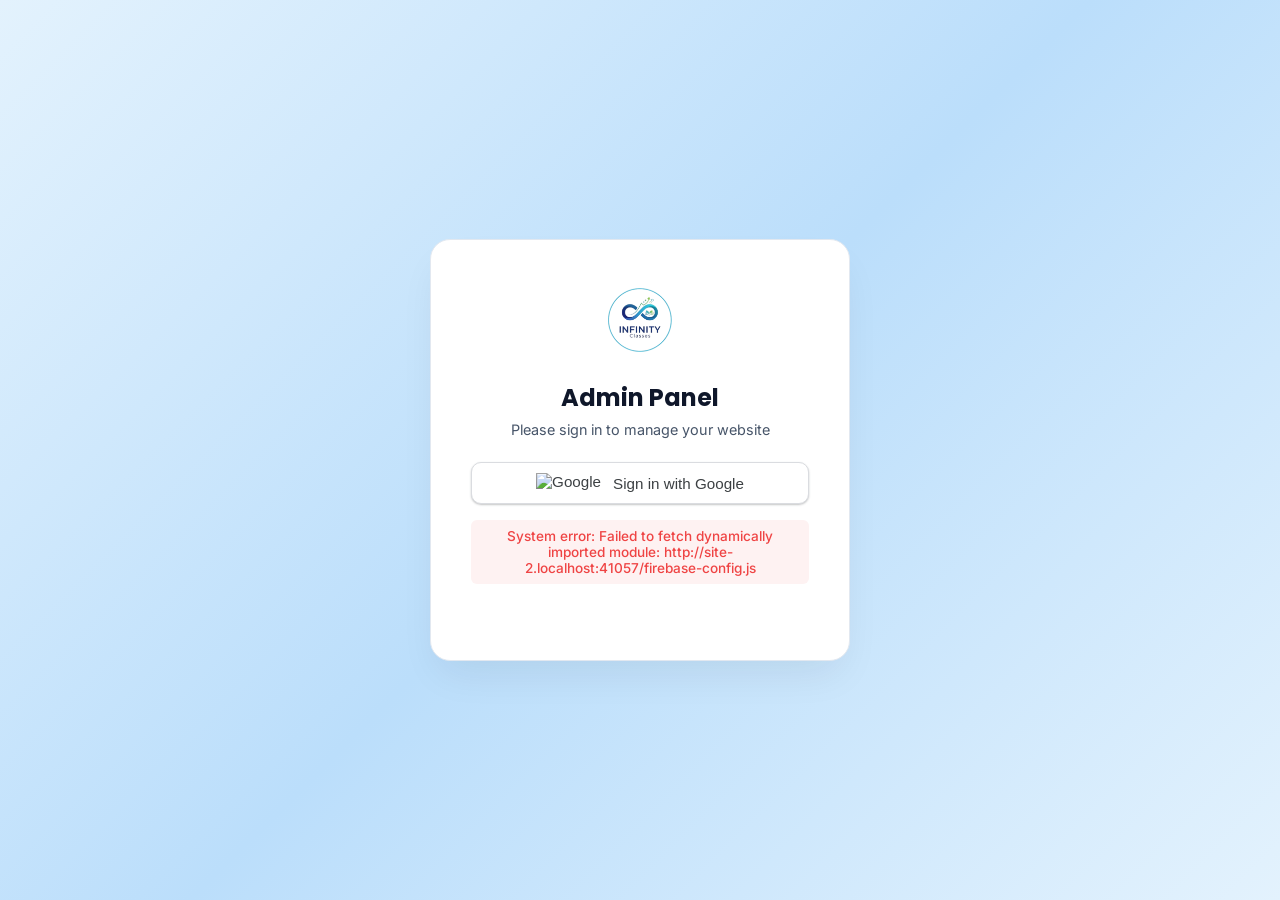
==== admin.html @ a1f67da1 "Initial commit: Professional Launch" ====
<!DOCTYPE html>
<html lang="en">
<head>
    <meta charset="UTF-8">
    <meta name="viewport" content="width=device-width, initial-scale=1.0">
    <title>Infinity Classes — Admin Panel</title>
    <link rel="icon" type="image/png" href="logo.png">
    <link rel="preconnect" href="https://fonts.googleapis.com">
    <link rel="preconnect" href="https://fonts.gstatic.com" crossorigin>
    <link href="https://fonts.googleapis.com/css2?family=Inter:wght@400;500;600;700&family=Poppins:wght@600;700;800&display=swap" rel="stylesheet">
    <link rel="stylesheet" href="https://cdnjs.cloudflare.com/ajax/libs/font-awesome/6.4.0/css/all.min.css">
    <link rel="stylesheet" href="https://cdnjs.cloudflare.com/ajax/libs/cropperjs/1.6.1/cropper.min.css">
    <script src="https://cdnjs.cloudflare.com/ajax/libs/cropperjs/1.6.1/cropper.min.js"></script>
    <style>
        /* ═══════════════════════════════════════════════════
           ADMIN PANEL — LIGHT BLUE PROFESSIONAL THEME
           ═══════════════════════════════════════════════════ */
        :root {
            /* Premium Brand Palette */
            --bg: #F8FAFC;
            --sidebar-bg: #FFFFFF;
            --sidebar-active: #F1F5F9;
            --card-bg: #FFFFFF;
            
            /* Infinity Primary Accent */
            --accent: #1E6FBE;
            --accent-light: #00C2D4;
            --accent-hover: #1A2E82;
            --accent-bg: rgba(30, 111, 190, 0.08);
            
            /* Premium Typography / Slate Colors */
            --text-primary: #0F172A;
            --text-secondary: #475569;
            --text-muted: #94A3B8;
            
            /* Clean UI Borders */
            --border: #E2E8F0;
            
            /* Status / Action Colors */
            --danger: #EF4444;
            --danger-bg: #FEF2F2;
            --success: #10B981;
            --success-bg: #ECFDF5;
            --warning: #F59E0B;
            --warning-bg: #FFFBEB;
            
            /* Ultra-Soft Layered Shadows */
            --shadow-sm: 0 2px 4px rgba(15, 23, 42, 0.03);
            --shadow-md: 0 10px 25px -5px rgba(15, 23, 42, 0.06);
            --shadow-lg: 0 20px 40px -10px rgba(15, 23, 42, 0.08);
            
            /* Sophisticated Geometry */
            --radius: 16px;
            --radius-sm: 10px;
        }

        * { margin: 0; padding: 0; box-sizing: border-box; }

        body {
            font-family: 'Inter', -apple-system, BlinkMacSystemFont, sans-serif;
            background: var(--bg);
            color: var(--text-primary);
            min-height: 100vh;
            overflow-x: hidden;
        }

        /* ═══ LOGIN SCREEN ═══ */
        #admin-login-screen {
            position: fixed; inset: 0;
            background: linear-gradient(135deg, #E3F2FD 0%, #BBDEFB 50%, #E3F2FD 100%);
            display: flex; align-items: center; justify-content: center;
            z-index: 10000;
        }
        .login-card {
            background: var(--card-bg);
            border: 1px solid var(--border);
            border-radius: 20px;
            padding: 48px 40px;
            width: 100%; max-width: 420px;
            text-align: center;
            box-shadow: var(--shadow-lg);
        }
        .login-card img { height: 64px; margin-bottom: 24px; }
        .login-card h2 { font-family: 'Poppins', sans-serif; margin-bottom: 6px; font-size: 1.5rem; color: var(--text-primary); }
        .login-card > p { color: var(--text-secondary); margin-bottom: 28px; font-size: 0.9rem; }
        .login-card input {
            width: 100%; background: var(--bg); border: 1px solid var(--border);
            border-radius: var(--radius-sm); padding: 14px 16px; color: var(--text-primary);
            font-size: 0.95rem; margin-bottom: 14px; font-family: 'Inter', sans-serif;
            transition: border-color 0.2s;
        }
        .login-card input:focus { outline: none; border-color: var(--accent); box-shadow: 0 0 0 3px rgba(21,101,192,0.1); }
        .login-card button {
            width: 100%; background: var(--accent); color: white; border: none;
            border-radius: var(--radius-sm); padding: 14px; font-weight: 700;
            font-size: 1rem; cursor: pointer; transition: background 0.2s, transform 0.1s;
            margin-top: 8px;
        }
        .login-card button:hover { background: var(--accent-hover); }
        .login-card button:active { transform: scale(0.98); }
        
        .google-btn {
            display: flex; align-items: center; justify-content: center; gap: 12px;
            background: #ffffff !important; color: #3c4043 !important;
            border: 1px solid #dadce0 !important; padding: 10px 16px !important;
            font-weight: 500 !important; font-size: 0.95rem !important;
            box-shadow: 0 1px 2px 0 rgba(60,64,67,0.3);
        }
        .google-btn:hover { background: #f8f9fa !important; border-color: #d2e3fc !important; box-shadow: 0 1px 3px 1px rgba(60,64,67,0.15) !important; }
        .google-btn img { height: 20px !important; margin-bottom: 0 !important; }

        #login-error {
            color: var(--danger); margin-top: 12px; font-size: 0.85rem;
            background: var(--danger-bg); padding: 8px 12px; border-radius: 6px;
        }

        /* ═══ SIDEBAR ═══ */
        .admin-sidebar {
            width: 264px; min-height: 100vh; background: var(--sidebar-bg);
            display: flex; flex-direction: column; padding: 0;
            position: fixed; left: 0; top: 0; bottom: 0;
            border-right: 1px solid var(--border); z-index: 100;
            box-shadow: 2px 0 8px rgba(0,0,0,0.04);
        }
        .sidebar-logo {
            display: flex; align-items: center; gap: 12px;
            padding: 24px 24px 20px; border-bottom: 1px solid rgba(0,0,0,0.06);
        }
        .sidebar-logo img { height: 40px; }
        .sidebar-logo span {
            font-family: 'Poppins', sans-serif; font-weight: 700;
            font-size: 0.95rem; color: var(--text-primary);
        }
        .sidebar-nav { flex: 1; overflow-y: auto; padding: 12px 12px; }
        .nav-item {
            display: flex; align-items: center; gap: 12px;
            padding: 11px 16px; color: var(--text-secondary); text-decoration: none;
            font-size: 0.88rem; font-weight: 500; transition: all 0.2s;
            border-radius: var(--radius-sm); cursor: pointer;
            margin-bottom: 2px;
        }
        .nav-item:hover {
            color: var(--accent); background: rgba(21,101,192,0.06);
        }
        .nav-item.active {
            color: var(--accent); background: var(--sidebar-active);
            font-weight: 600; box-shadow: inset 3px 0 0 var(--accent);
        }
        .nav-item i { width: 20px; text-align: center; font-size: 0.95rem; }
        .nav-item .badge {
            margin-left: auto; background: var(--danger); color: white;
            border-radius: 10px; padding: 2px 8px; font-size: 0.7rem; font-weight: 700;
        }

        .admin-amber-btn {
            background: transparent;
            border: 1px solid #F5A623;
            color: #F5A623;
            border-radius: 6px;
            padding: 7px 14px;
            font-size: 0.82rem;
            font-weight: 600;
            cursor: pointer;
            display: inline-flex;
            align-items: center;
            gap: 6px;
            transition: background 0.2s, color 0.2s;
        }
        .admin-amber-btn:hover {
            background: #F5A623;
            color: #0F1117;
        }

        .admin-upload-btn {
            background: #00c2d4;
            color: #fff;
            border: none;
            border-radius: 6px;
            padding: 8px 16px;
            font-size: 0.8rem;
            font-weight: 600;
            cursor: pointer;
            display: inline-flex;
            align-items: center;
            justify-content: center;
            gap: 6px;
            transition: opacity 0.2s;
        }
        .admin-upload-btn:hover { opacity: 0.9; }

        .admin-danger-btn {
            background: #ff4a4a;
            color: #fff;
            border: none;
            border-radius: 6px;
            padding: 8px 16px;
            font-size: 0.8rem;
            font-weight: 600;
            cursor: pointer;
            display: inline-flex;
            align-items: center;
            justify-content: center;
            gap: 6px;
            transition: opacity 0.2s;
        }
        .admin-danger-btn:hover { opacity: 0.9; }

        .admin-gallery-actions {
            display: grid;
            grid-template-columns: 1fr 1fr;
            gap: 8px;
            margin-top: 12px;
        }
        .admin-gallery-actions .admin-danger-btn {
            grid-column: span 2;
        }

        .sidebar-divider {
            height: 1px; background: rgba(0,0,0,0.06); margin: 8px 16px;
        }
        .nav-section-label {
            font-size: 0.7rem; font-weight: 700; color: var(--text-muted);
            text-transform: uppercase; letter-spacing: 1px;
            padding: 12px 16px 6px;
        }
        .logout-btn {
            display: flex; align-items: center; gap: 12px;
            padding: 14px 24px; color: var(--text-secondary); background: none;
            border: none; border-top: 1px solid rgba(0,0,0,0.06);
            font-size: 0.88rem; cursor: pointer; font-family: 'Inter', sans-serif;
            font-weight: 500; transition: color 0.2s; width: 100%; text-align: left;
        }
        .logout-btn:hover { color: var(--danger); }

        /* ═══ MAIN AREA ═══ */
        .admin-main {
            margin-left: 264px; 
            width: calc(100% - 264px);
            padding: 40px clamp(24px, 4vw, 50px);
            min-height: 100vh;
            display: flex;
            flex-direction: column;
            align-items: center; /* Centers the panels */
        }
        #admin-dashboard { display: none; }

        /* ═══ PANELS ═══ */
        .admin-panel {
            display: none; 
            animation: fadeIn 0.4s cubic-bezier(0.16, 1, 0.3, 1);
            width: 100%;
            max-width: 1100px; /* Restricts width on ultra-wides for a premium look */
            margin: 0 auto;
        }
        .admin-panel.active-panel { display: block; }
        @keyframes fadeIn { from { opacity: 0; transform: translateY(12px); } to { opacity: 1; transform: translateY(0); } }

        .panel-header {
            display: flex; align-items: center; justify-content: space-between;
            margin-bottom: 24px; flex-wrap: wrap; gap: 12px;
        }
        .panel-header h2 {
            font-family: 'Poppins', sans-serif; font-size: 1.35rem; margin: 0;
            color: var(--text-primary); display: flex; align-items: center; gap: 10px;
        }
        .panel-header h2 i { color: var(--accent); font-size: 1.1rem; }
        .panel-header-actions { display: flex; gap: 10px; flex-wrap: wrap; }
        .panel-subtitle {
            color: var(--text-secondary); font-size: 0.85rem; margin-top: -16px; margin-bottom: 24px;
        }

        /* ═══ CARD WRAPPER ═══ */
        .panel-card {
            background: var(--card-bg); border: 1px solid var(--border);
            border-radius: var(--radius); padding: clamp(20px, 3vw, 32px);
            box-shadow: var(--shadow-sm); margin-bottom: 20px;
        }

        /* ═══ FORM ELEMENTS ═══ */
        .admin-input, .admin-textarea, .admin-select {
            width: 100%; background: var(--bg); border: 1px solid var(--border);
            border-radius: var(--radius-sm); padding: 12px 16px; color: var(--text-primary);
            font-size: 0.9rem; font-family: 'Inter', sans-serif; margin-bottom: 16px;
            transition: border-color 0.2s, box-shadow 0.2s;
        }
        .admin-input:focus, .admin-textarea:focus, .admin-select:focus {
            outline: none; border-color: var(--accent); box-shadow: 0 0 0 3px rgba(21,101,192,0.1);
        }
        .admin-textarea { min-height: 100px; resize: vertical; }
        .admin-select { cursor: pointer; }
        .admin-label {
            display: block; color: var(--text-secondary); font-size: 0.78rem;
            font-weight: 600; margin-bottom: 6px; text-transform: uppercase;
            letter-spacing: 0.5px;
        }
        .form-row-admin { display: grid; grid-template-columns: 1fr 1fr; gap: 16px; }
        .form-row-3 { display: grid; grid-template-columns: 1fr 1fr 1fr; gap: 16px; }

        /* ═══ BUTTONS ═══ */
        .admin-save-btn {
            background: linear-gradient(135deg, var(--accent), var(--accent-light)); 
            color: white; border: none;
            border-radius: var(--radius-sm); padding: 12px 28px;
            font-weight: 600; font-size: 0.9rem; cursor: pointer;
            transition: all 0.3s cubic-bezier(0.16, 1, 0.3, 1);
            display: inline-flex; align-items: center; gap: 8px;
            box-shadow: 0 4px 14px rgba(0, 194, 212, 0.2);
        }
        .admin-save-btn:hover { 
            box-shadow: 0 6px 20px rgba(0, 194, 212, 0.35);
            transform: translateY(-2px); 
        }
        .admin-save-btn:active { transform: scale(0.98); }
        .admin-save-btn:disabled { opacity: 0.5; cursor: not-allowed; box-shadow: none; }

        .admin-add-btn {
            background: linear-gradient(135deg, var(--accent), var(--accent-light)); 
            color: white; border: none;
            border-radius: var(--radius-sm); padding: 10px 20px; font-weight: 600;
            font-size: 0.85rem; cursor: pointer; transition: all 0.3s cubic-bezier(0.16, 1, 0.3, 1);
            display: inline-flex; align-items: center; gap: 6px;
            box-shadow: 0 4px 12px rgba(30, 111, 190, 0.2);
        }
        .admin-add-btn:hover { 
            transform: translateY(-1px);
            box-shadow: 0 6px 16px rgba(30, 111, 190, 0.35); 
        }

        .admin-delete-btn {
            background: var(--danger-bg); border: 1px solid transparent; color: var(--danger);
            border-radius: 6px; padding: 7px 14px; font-size: 0.8rem;
            cursor: pointer; transition: all 0.2s; font-weight: 500;
        }
        .admin-delete-btn:hover { background: var(--danger); color: white; }

        .admin-edit-btn {
            background: var(--accent-bg); border: 1px solid transparent; color: var(--accent);
            border-radius: 6px; padding: 7px 14px; font-size: 0.8rem;
            cursor: pointer; transition: all 0.2s; font-weight: 500;
        }
        .admin-edit-btn:hover { background: var(--accent); color: white; }

        .admin-mark-btn {
            background: var(--success-bg); border: 1px solid transparent; color: var(--success);
            border-radius: 6px; padding: 7px 14px; font-size: 0.8rem;
            cursor: pointer; transition: all 0.2s; font-weight: 500;
        }
        .admin-mark-btn:hover { background: var(--success); color: white; }

        .btn-outline {
            background: transparent; border: 1px solid var(--border); color: var(--text-secondary);
            border-radius: 6px; padding: 7px 14px; font-size: 0.8rem;
            cursor: pointer; transition: all 0.2s; font-weight: 500;
        }
        .btn-outline:hover { border-color: var(--accent); color: var(--accent); }

        /* ═══ SEARCH BAR ═══ */
        .admin-search-bar {
            position: relative; margin-bottom: 20px;
        }
        .admin-search-bar input {
            width: 100%; background: var(--card-bg); border: 1px solid var(--border);
            border-radius: var(--radius-sm); padding: 12px 16px 12px 42px;
            font-size: 0.9rem; color: var(--text-primary);
            font-family: 'Inter', sans-serif; transition: border-color 0.2s;
        }
        .admin-search-bar input:focus { outline: none; border-color: var(--accent); }
        .admin-search-bar i {
            position: absolute; left: 14px; top: 50%; transform: translateY(-50%);
            color: var(--text-muted); font-size: 0.9rem;
        }

        /* ═══ TABLE ═══ */
        .admin-table {
            width: 100%; border-collapse: separate; border-spacing: 0;
            font-size: 0.85rem;
        }
        .admin-table th {
            text-align: left; padding: 12px 14px; color: var(--text-muted);
            border-bottom: 2px solid var(--border); font-weight: 600;
            font-size: 0.75rem; text-transform: uppercase; letter-spacing: 0.5px;
            background: var(--bg);
        }
        .admin-table td {
            padding: 12px 14px; border-bottom: 1px solid var(--border);
            vertical-align: middle;
        }
        .admin-table tr:hover td { background: rgba(21,101,192,0.02); }
        .unread-row td { background: var(--accent-bg) !important; }
        .badge-new {
            background: var(--accent); color: white; border-radius: 10px;
            padding: 3px 10px; font-size: 0.7rem; font-weight: 700;
        }
        .badge-read {
            background: var(--bg); color: var(--text-muted);
            border-radius: 10px; padding: 3px 10px; font-size: 0.7rem; border: 1px solid var(--border);
        }
        .table-actions { display: flex; gap: 6px; align-items: center; }
        .table-wrap { overflow-x: auto; }

        /* ═══ CRUD LIST ITEMS ═══ */
        .crud-item {
            background: var(--card-bg); border: 1px solid var(--border);
            border-radius: var(--radius); padding: 20px 24px; margin-bottom: 12px;
            display: flex; align-items: center; justify-content: space-between;
            gap: 16px; flex-wrap: wrap; transition: all 0.3s cubic-bezier(0.16, 1, 0.3, 1);
        }
        .crud-item:hover { 
            box-shadow: 0 8px 24px rgba(21,101,192,0.06); 
            transform: translateY(-2px); 
            border-color: rgba(21,101,192,0.15);
        }
        .crud-item-info { flex: 1; min-width: 200px; }
        .crud-item-info h4 { margin-bottom: 6px; font-size: 1rem; color: var(--text-primary); font-weight: 600; }
        .crud-item-info p { color: var(--text-secondary); font-size: 0.85rem; margin: 0; }
        .crud-item-actions { display: flex; gap: 8px; flex-shrink: 0; }

        .crud-form {
            background: var(--bg); border: 2px solid var(--accent);
            border-radius: var(--radius); padding: 24px; margin-bottom: 20px;
        }
        .crud-form h3 { margin-bottom: 16px; font-size: 1rem; color: var(--accent); font-weight: 700; }

        /* ═══ STATUS BADGE ═══ */
        .status-active {
            display: inline-flex; align-items: center; gap: 4px;
            background: var(--success-bg); color: var(--success);
            padding: 3px 10px; border-radius: 10px; font-size: 0.72rem; font-weight: 600;
        }
        .status-inactive {
            display: inline-flex; align-items: center; gap: 4px;
            background: var(--danger-bg); color: var(--danger);
            padding: 3px 10px; border-radius: 10px; font-size: 0.72rem; font-weight: 600;
        }

        /* ═══ TOGGLE SWITCH ═══ */
        .toggle-switch { position: relative; width: 44px; height: 24px; flex-shrink: 0; }
        .toggle-switch input { opacity: 0; width: 0; height: 0; }
        .toggle-slider {
            position: absolute; inset: 0; background: #CFD8DC;
            border-radius: 24px; cursor: pointer; transition: background 0.3s;
        }
        .toggle-slider::before {
            content: ''; position: absolute; height: 18px; width: 18px;
            left: 3px; bottom: 3px; background: white; border-radius: 50%;
            transition: transform 0.3s; box-shadow: 0 1px 3px rgba(0,0,0,0.15);
        }
        .toggle-switch input:checked + .toggle-slider { background: var(--accent); }
        .toggle-switch input:checked + .toggle-slider::before { transform: translateX(20px); }

        /* ═══ STAR SELECTOR ═══ */
        .star-selector { display: flex; gap: 4px; margin-bottom: 16px; }
        .star-selector span {
            font-size: 1.5rem; cursor: pointer; color: #CFD8DC; transition: color 0.15s;
        }
        .star-selector span.active { color: #FFC107; }
        .star-selector span:hover { color: #FFC107; }

        /* ═══ TAG LIST ═══ */
        .tag-list { display: flex; flex-wrap: wrap; gap: 8px; margin-bottom: 12px; }
        .tag-item {
            background: var(--accent-bg); color: var(--accent);
            border-radius: 6px; padding: 6px 12px; font-size: 0.8rem; font-weight: 500;
            display: flex; align-items: center; gap: 8px;
        }
        .tag-item .tag-remove { cursor: pointer; color: var(--danger); font-size: 0.9rem; }
        .tag-input-row { display: flex; gap: 8px; margin-bottom: 16px; }
        .tag-input-row input { flex: 1; }
        .tag-input-row button { flex-shrink: 0; }

        /* ═══ GALLERY GRID ═══ */
        .admin-gallery-grid {
            display: grid; grid-template-columns: repeat(auto-fill, minmax(300px, 1fr));
            gap: 20px; margin-top: 16px;
        }
        .admin-gallery-tile {
            background: var(--card-bg); border: 1px solid var(--border);
            border-radius: var(--radius); padding: 1.5rem;
            display: flex; flex-direction: column; gap: 1rem;
        }
        .admin-gallery-header {
            display: flex; justify-content: space-between; align-items: center;
            border-bottom: 1px solid var(--border); padding-bottom: 1rem;
        }
        .admin-gallery-images-grid {
            display: grid; grid-template-columns: repeat(auto-fill, minmax(80px, 1fr));
            gap: 10px; margin-top: 10px;
        }
        .admin-gallery-img-wrapper {
            position: relative; aspect-ratio: 1/1; border-radius: 6px; overflow: hidden;
            border: 1px solid var(--border);
        }
        .admin-gallery-img-wrapper img { width: 100%; height: 100%; object-fit: cover; }
        .admin-gallery-img-del {
            position: absolute; top: 2px; right: 2px;
            background: rgba(239,68,68,0.9); color: white; border: none;
            width: 20px; height: 20px; border-radius: 4px; cursor: pointer;
            font-size: 0.7rem; display: flex; align-items: center; justify-content: center;
        }
        .admin-gallery-img-del:hover { background: #dc2626; }
        .admin-add-img-slot {
            aspect-ratio: 1/1; border: 2px dashed var(--border); border-radius: 6px;
            display: flex; flex-direction: column; align-items: center; justify-content: center;
            color: var(--text-muted); cursor: pointer; transition: all 0.2s;
            font-size: 0.7rem; gap: 4px;
        }
        .admin-add-img-slot:hover { border-color: var(--accent); color: var(--accent); background: rgba(21,101,192,0.05); }

        /* ═══ UPLOAD BUTTON ═══ */
        .upload-btn {
            display: inline-flex; align-items: center; gap: 6px;
            background: var(--accent-bg); color: var(--accent); font-weight: 500;
            border: 1px dashed var(--accent); border-radius: 6px;
            padding: 8px 16px; font-size: 0.8rem; cursor: pointer; transition: background 0.2s;
        }
        .upload-btn:hover { background: rgba(21,101,192,0.12); }
        .upload-btn input[type="file"] { display: none; }

        .photo-preview {
            width: 80px; height: 80px; border-radius: 50%; object-fit: cover;
            border: 3px solid var(--accent); margin-bottom: 12px;
        }

        /* ═══ DRAG & DROP ═══ */
        .admin-gallery-img-wrapper { transition: transform 0.2s, opacity 0.2s, border 0.2s; }
        .admin-gallery-img-wrapper.drag-over {
            transform: scale(0.95);
            opacity: 0.8;
            border: 2px dashed var(--accent);
            border-radius: var(--radius-sm);
        }

        /* ═══ STAT CARDS ═══ */
        .stats-row {
            display: grid; grid-template-columns: repeat(auto-fit, minmax(200px, 1fr));
            gap: 16px; margin-bottom: 24px;
        }
        .stat-card {
            background: var(--card-bg); border: 1px solid var(--border);
            border-radius: var(--radius); padding: 20px; box-shadow: var(--shadow-sm);
            display: flex; align-items: center; gap: 16px;
        }
        .stat-card-icon {
            width: 48px; height: 48px; border-radius: 12px;
            display: flex; align-items: center; justify-content: center;
            font-size: 1.2rem;
        }
        .stat-card-icon.blue { background: rgba(21,101,192,0.1); color: var(--accent); }
        .stat-card-icon.green { background: var(--success-bg); color: var(--success); }
        .stat-card-icon.orange { background: var(--warning-bg); color: var(--warning); }
        .stat-card-icon.red { background: var(--danger-bg); color: var(--danger); }
        .stat-card-value { font-size: 1.5rem; font-weight: 700; color: var(--text-primary); }
        .stat-card-label { font-size: 0.78rem; color: var(--text-muted); font-weight: 500; }

        /* ═══ TOAST ═══ */
        .admin-toast {
            position: fixed; bottom: 24px; right: 24px;
            padding: 14px 24px; border-radius: var(--radius-sm);
            font-weight: 600; font-size: 0.9rem; z-index: 9999;
            transform: translateY(80px); opacity: 0;
            transition: all 0.3s ease; pointer-events: none;
            box-shadow: var(--shadow-lg); display: flex; align-items: center; gap: 8px;
        }
        .admin-toast.show { transform: translateY(0); opacity: 1; }
        .admin-toast.success { background: var(--success); color: white; }
        .admin-toast.error { background: var(--danger); color: white; }

        /* ═══ LOADING SPINNER ═══ */
        .admin-loading {
            display: flex; align-items: center; justify-content: center;
            padding: 40px; color: var(--text-muted); gap: 12px;
        }
        .admin-loading .spinner {
            width: 24px; height: 24px; border: 3px solid var(--border);
            border-top-color: var(--accent); border-radius: 50%;
            animation: spin 0.8s linear infinite;
        }
        @keyframes spin { to { transform: rotate(360deg); } }

        /* ═══ EMPTY STATE ═══ */
        .empty-state {
            text-align: center; padding: 48px 24px; color: var(--text-muted);
        }
        .empty-state i { font-size: 2.5rem; margin-bottom: 12px; display: block; }
        .empty-state p { font-size: 0.9rem; }

        /* ═══ RESPONSIVE ═══ */
        @media (max-width: 768px) {
            .admin-sidebar { width: 64px; }
            .admin-sidebar span, .nav-item span:not(.badge),
            .sidebar-logo span, .logout-btn span,
            .nav-section-label { display: none; }
            .admin-main { margin-left: 64px; }
            .nav-item { padding: 14px 0; justify-content: center; border-radius: 0; }
            .sidebar-logo { padding: 16px 0; justify-content: center; }
            .logout-btn { justify-content: center; padding: 14px 0; }
            .form-row-admin, .form-row-3 { grid-template-columns: 1fr; }
            .stats-row { grid-template-columns: 1fr 1fr; }
        }
        @media (max-width: 480px) {
            .panel-header { flex-direction: column; align-items: flex-start; }
            .stats-row { grid-template-columns: 1fr; }
        }

        /* ═══ IMAGE CROPPING MODAL ═══ */
        .crop-modal {
            position: fixed; inset: 0;
            background: rgba(15, 23, 42, 0.8);
            backdrop-filter: blur(8px);
            display: none; align-items: center; justify-content: center;
            z-index: 20000; padding: 20px;
        }
        .crop-modal.active { display: flex; }
        .crop-card {
            background: var(--card-bg);
            border-radius: 24px;
            width: 100%; max-width: 600px;
            overflow: hidden;
            box-shadow: var(--shadow-lg);
            display: flex; flex-direction: column;
        }
        .crop-header {
            padding: 20px 24px;
            border-bottom: 1px solid var(--border);
            display: flex; align-items: center; justify-content: space-between;
        }
        .crop-header h3 { font-family: 'Poppins', sans-serif; font-size: 1.1rem; margin: 0; }
        .crop-body {
            padding: 0;
            background: #f1f5f9;
            width: 100%;
            max-height: 60vh;
            overflow: hidden;
            position: relative;
        }
        .crop-body img {
            display: block;
            max-width: 100%;
        }
        .crop-footer {
            padding: 20px 24px;
            border-top: 1px solid var(--border);
            display: flex; gap: 12px; justify-content: flex-end;
        }
        .crop-btn-save {
            background: var(--accent); color: white; border: none;
            padding: 12px 24px; border-radius: var(--radius-sm);
            font-weight: 700; cursor: pointer; transition: all 0.2s;
        }
        .crop-btn-save:hover { background: var(--accent-hover); }
        .crop-btn-cancel {
            background: var(--bg); color: var(--text-secondary); border: 1px solid var(--border);
            padding: 12px 24px; border-radius: var(--radius-sm);
            font-weight: 600; cursor: pointer; transition: all 0.2s;
        }
        .crop-btn-cancel:hover { background: var(--sidebar-active); }
    </style>
</head>
<body>

    <!-- ═══ LOGIN SCREEN ═══ -->
    <div id="admin-login-screen">
        <div class="login-card">
            <img src="logo.png" alt="Infinity Classes Logo">
            <h2>Admin Panel</h2>
            <p style="margin-bottom: 24px;">Please sign in to manage your website</p>
            
            <button id="google-login-btn" class="google-btn">
                <img src="https://www.gstatic.com/firebasejs/ui/2.0.0/images/auth/google.svg" alt="Google">
                Sign in with Google
            </button>
            
            <p id="login-error" style="display:none; color: var(--danger); font-size: 0.85rem; margin-top: 16px; font-weight: 500;"></p>
        </div>
    </div>

    <!-- ═══ STANDALONE AUTH HANDLER (independent of main module) ═══ -->
    <script type="module">
        // This is a separate module script that handles ONLY authentication.
        // If this fails, check browser console for import errors.
        try {
            const { auth, GoogleAuthProvider } = await import('./firebase-config.js');
            const { signInWithPopup, onAuthStateChanged, signOut } = await import('https://www.gstatic.com/firebasejs/10.8.0/firebase-auth.js');

            console.log('[Auth] Firebase auth module loaded successfully');

            const ADMIN_EMAIL = 'infinityclassespune@gmail.com';

            // Auth state listener
            onAuthStateChanged(auth, async (user) => {
                console.log('[Auth] State changed:', user ? user.email : 'signed out');
                if (user) {
                    if (user.email === ADMIN_EMAIL) {
                        document.getElementById('admin-login-screen').style.display = 'none';
                        document.getElementById('admin-dashboard').style.display = 'flex';
                    } else {
                        await signOut(auth);
                        const errEl = document.getElementById('login-error');
                        errEl.style.display = 'block';
                        errEl.textContent = 'Unauthorized. Only ' + ADMIN_EMAIL + ' is allowed.';
                    }
                } else {
                    document.getElementById('admin-login-screen').style.display = 'flex';
                    document.getElementById('admin-dashboard').style.display = 'none';
                }
            });

            // Google login button handler
            const loginBtn = document.getElementById('google-login-btn');
            if (loginBtn) {
                loginBtn.addEventListener('click', async function() {
                    const errEl = document.getElementById('login-error');
                    const provider = new GoogleAuthProvider();

                    loginBtn.disabled = true;
                    loginBtn.innerHTML = '<div class="spinner" style="width:16px;height:16px;"></div> Signing in...';
                    errEl.style.display = 'none';

                    console.log('[Auth] Google sign-in popup opening...');
                    try {
                        const result = await signInWithPopup(auth, provider);
                        console.log('[Auth] SUCCESS:', result.user.email);
                    } catch (error) {
                        console.error('[Auth] FAILED:', error.code, error.message);
                        errEl.style.display = 'block';
                        errEl.textContent = 'Auth failed: ' + error.message;
                        loginBtn.disabled = false;
                        loginBtn.innerHTML = '<img src="https://www.gstatic.com/firebasejs/ui/2.0.0/images/auth/google.svg" alt="Google"> Sign in with Google';
                    }
                });
                console.log('[Auth] Click handler attached to login button');
            } else {
                console.error('[Auth] Login button #google-login-btn not found!');
            }

            // Logout handler
            const logoutBtn = document.getElementById('logout-btn');
            if (logoutBtn) {
                logoutBtn.addEventListener('click', async () => {
                    await signOut(auth);
                    location.reload();
                });
            }

            // Mark auth module as loaded
            window._authReady = true;
        } catch (err) {
            console.error('[Auth] CRITICAL: Module failed to load:', err);
            const errEl = document.getElementById('login-error');
            if (errEl) {
                errEl.style.display = 'block';
                errEl.textContent = 'System error: ' + err.message;
            }
        }
    </script>


    <!-- ═══ DASHBOARD ═══ -->
    <div id="admin-dashboard">

        <!-- SIDEBAR -->
        <aside class="admin-sidebar">
            <div class="sidebar-logo">
                <img src="logo.png" alt="Logo">
                <span>Admin Panel</span>
            </div>
            <nav class="sidebar-nav">
                <div class="nav-section-label">Overview</div>
                <a class="nav-item active" data-section="enquiries">
                    <i class="fas fa-inbox"></i> <span>Enquiries</span>
                    <span class="badge" id="unread-badge" style="display:none">0</span>
                </a>
                <div class="sidebar-divider"></div>
                <div class="nav-section-label">Website Content</div>

                <a class="nav-item" data-section="courses">
                    <i class="fas fa-book"></i> <span>Courses</span>
                </a>
                <a class="nav-item" data-section="online">
                    <i class="fas fa-laptop-code"></i> <span>Online Courses</span>
                </a>
                <a class="nav-item" data-section="faculty">
                    <i class="fas fa-chalkboard-teacher"></i> <span>Faculty</span>
                </a>
                <a class="nav-item" data-section="results">
                    <i class="fas fa-trophy"></i> <span>Results</span>
                </a>

                <a class="nav-item" data-section="gallery">
                    <i class="fas fa-images"></i> <span>Gallery</span>
                </a>
                <a class="nav-item" data-section="updates">
                    <i class="fas fa-bell"></i> <span>Updates</span>
                </a>
                <a class="nav-item" data-section="settings">
                    <i class="fas fa-cog"></i> <span>Site Settings</span>
                </a>

            </nav>
            <button class="logout-btn" id="logout-btn">
                <i class="fas fa-sign-out-alt"></i> <span>Sign Out</span>
            </button>
        </aside>

        <!-- MAIN CONTENT -->
        <main class="admin-main">

            <!-- ═══ ENQUIRIES PANEL ═══ -->
            <div class="admin-panel active-panel" id="panel-enquiries">
                <div class="panel-header">
                    <h2><i class="fas fa-inbox"></i> Enquiries</h2>
                    <div class="panel-header-actions">
                        <button class="admin-mark-btn" id="mark-all-read-btn"><i class="fas fa-check-double"></i> Mark All Read</button>
                    </div>
                </div>
                <div id="enquiry-stats-row" class="stats-row"></div>
                <div class="admin-search-bar">
                    <i class="fas fa-search"></i>
                    <input type="text" id="enquiry-search" placeholder="Search enquiries by name, phone, class...">
                </div>
                <div class="panel-card">
                    <div class="table-wrap">
                        <table class="admin-table">
                            <thead>
                                <tr>
                                    <th>#</th><th>Student</th><th>Parent</th><th>Class</th>
                                    <th>Board</th><th>Phone</th><th>Time</th><th>Date</th><th>Status</th><th>Actions</th>
                                </tr>
                            </thead>
                            <tbody id="enquiries-table-body">
                                <tr><td colspan="10"><div class="admin-loading"><div class="spinner"></div> Loading enquiries...</div></td></tr>
                            </tbody>
                        </table>
                    </div>
                </div>
            </div>

            <!-- ═══ COURSES PANEL ═══ -->
            <div class="admin-panel" id="panel-courses">
                <div class="panel-header">
                    <h2><i class="fas fa-book"></i> Courses</h2>
                    <button class="admin-add-btn" id="add-course-btn"><i class="fas fa-plus"></i> Add Course</button>
                </div>
                <div class="admin-search-bar">
                    <i class="fas fa-search"></i>
                    <input type="text" id="course-search-admin" placeholder="Search courses...">
                </div>
                <div id="course-form-area"></div>
                <div id="courses-list">
                    <div class="admin-loading"><div class="spinner"></div> Loading courses...</div>
                </div>
            </div>

            <!-- ═══ FACULTY PANEL ═══ -->
            <div class="admin-panel" id="panel-faculty">
                <div class="panel-header">
                    <h2><i class="fas fa-chalkboard-teacher"></i> Faculty</h2>
                    <button class="admin-add-btn" id="add-faculty-btn"><i class="fas fa-plus"></i> Add Faculty</button>
                </div>
                <div id="faculty-form-area"></div>
                <div id="faculty-list">
                    <div class="admin-loading"><div class="spinner"></div> Loading...</div>
                </div>
            </div>

            <!-- ═══ RESULTS PANEL ═══ -->
            <div class="admin-panel" id="panel-results">
                <div class="panel-header">
                    <h2><i class="fas fa-trophy"></i> Student Results</h2>
                    <button class="admin-add-btn" id="add-result-btn"><i class="fas fa-plus"></i> Add Topper</button>
                </div>
                <div id="result-form-area"></div>
                <div id="results-list">
                    <div class="admin-loading"><div class="spinner"></div> Loading...</div>
                </div>
            </div>

            <!-- ═══ GALLERY PANEL ═══ -->
            <div class="admin-panel" id="panel-gallery">
                <div class="panel-header">
                    <h2><i class="fas fa-images"></i> Gallery</h2>
                    <button class="admin-add-btn" id="add-gallery-btn"><i class="fas fa-plus"></i> Add Section</button>
                </div>
                <div class="admin-gallery-grid" id="gallery-grid-admin"></div>
            </div>

            <!-- ═══ UPDATES PANEL ═══ -->
            <div class="admin-panel" id="panel-updates">
                <div class="panel-header">
                    <h2><i class="fas fa-bell"></i> Updates</h2>
                    <button class="admin-add-btn" id="add-update-btn"><i class="fas fa-plus"></i> Add Update</button>
                </div>
                <div id="update-form-area"></div>
                <div id="updates-list">
                    <div class="admin-loading"><div class="spinner"></div> Loading...</div>
                </div>
            </div>

            <!-- ═══ SITE SETTINGS PANEL ═══ -->
            <div class="admin-panel" id="panel-settings">
                <div class="panel-header">
                    <h2><i class="fas fa-cog"></i> Site Settings</h2>
                </div>
                <div class="panel-card">
                    <h3 style="margin-bottom: 16px; font-size: 1rem;">Homepage Content</h3>
                    <div class="form-row-admin" style="grid-template-columns: 1fr;">
                        <div class="form-group">
                            <label class="admin-label">Homepage YouTube Video URL</label>
                            <input type="text" id="settings-youtube-url" class="admin-input" placeholder="e.g. https://www.youtube.com/watch?v=OFq3VckdcyE">
                            <small style="color:var(--text-muted); font-size: 0.8rem; display:block; margin-top:-10px; margin-bottom: 16px;">Paste the full YouTube URL or youtu.be link. This will replace the 'See Us In Action' section on the homepage. Leave blank to hide the video.</small>
                        </div>
                    </div>
                    <button class="admin-save-btn" id="save-settings-btn"><i class="fas fa-save"></i> Save Settings</button>
                </div>
            </div>

            <!-- ═══ ONLINE COURSES PANEL ═══ -->
            <div class="admin-panel" id="panel-online">
                <div class="panel-header">
                    <h2><i class="fas fa-laptop-code"></i> Online Courses Highlight</h2>
                </div>
                <div class="panel-card">
                    <h3 style="margin-bottom: 16px; font-size: 1rem;">Highlight Settings</h3>
                    <div class="form-row-admin" style="grid-template-columns: 1fr;">
                        <div class="form-group">
                            <label class="admin-label">Image (16:9 Aspect Ratio)</label>
                            <div style="display: flex; gap: 1rem; align-items: flex-end;">
                                <div id="online-image-preview" style="width: 200px; height: 112px; border-radius: 8px; background: var(--bg-tint); border: 2px dashed var(--primary-mid); display: flex; align-items: center; justify-content: center; overflow: hidden;">
                                    <i class="fas fa-image" style="color: var(--text-muted); font-size: 2rem;"></i>
                                </div>
                                <div style="display:flex; flex-direction:column; gap:0.5rem;">
                                    <input type="file" id="online-image-input" accept="image/*" style="display:none;">
                                    <button class="admin-edit-btn" id="online-upload-btn" onclick="document.getElementById('online-image-input').click()"><i class="fas fa-upload"></i> Upload</button>
                                    <button class="admin-delete-btn" id="online-remove-img-btn" style="display:none;"><i class="fas fa-trash"></i> Remove Photo</button>
                                </div>
                                <input type="hidden" id="online-photo-url-hidden">
                            </div>
                        </div>
                        <div class="form-group">
                            <label class="admin-label">Information Text (Body)</label>
                            <textarea id="online-body" class="admin-input" rows="4" placeholder="Enter details about your online courses here..."></textarea>
                        </div>
                        <div class="form-group">
                            <label class="admin-label">Redirect URL / Link</label>
                            <input type="text" id="online-url" class="admin-input" placeholder="e.g. https://vokmatch.in/" value="https://vokmatch.in/">
                        </div>
                    </div>
                    <button class="admin-save-btn" id="save-online-btn"><i class="fas fa-save"></i> Save Settings</button>
                </div>
            </div>

        </main>
    </div>

    <!-- Toast -->
    <div id="admin-toast" class="admin-toast"></div>

    <!-- ═══ LOCAL CMS DATA STORE (Converted to Firebase Firestore) ═══ -->
    <!-- Cropper.js CDN -->
    <link rel="stylesheet" href="https://cdnjs.cloudflare.com/ajax/libs/cropperjs/1.6.1/cropper.min.css">
    <script src="https://cdnjs.cloudflare.com/ajax/libs/cropperjs/1.6.1/cropper.min.js"></script>
    
    <!-- ═══ COMPLETE APP LOGIC (CONNECTED TO CMS) ═══ -->
    <script type="module">
        import { db as _firestoreDb, storage } from './firebase-config.js';

        // Provide window.CMS as a promise-aware reference
        const db = window.CMS; 

        /* ──────────── IMAGE CROPPING ──────────── */
        let currentCropper = null;

        function cropImage(file, aspectRatio, outputWidth, outputHeight) {
            return new Promise((resolve) => {
                const modal = document.getElementById('crop-modal');
                const image = document.getElementById('crop-image-element');
                const reader = new FileReader();

                reader.onload = (e) => {
                    image.src = e.target.result;
                    modal.classList.add('active');

                    if (currentCropper) currentCropper.destroy();

                    currentCropper = new Cropper(image, {
                        aspectRatio: aspectRatio,
                        viewMode: 2,
                        dragMode: 'move',
                        autoCropArea: 1,
                        background: false,
                        responsive: true,
                        restore: false,
                        checkOrientation: false,
                        modal: true,
                        guides: true,
                        center: true,
                        highlight: false,
                        cropBoxMovable: false,
                        cropBoxResizable: false,
                        toggleDragModeOnDblclick: false,
                    });
                };

                const cleanup = () => {
                    modal.classList.remove('active');
                    if (currentCropper) { currentCropper.destroy(); currentCropper = null; }
                };

                document.getElementById('crop-save-btn').onclick = () => {
                    if (!currentCropper) return;
                    const canvas = currentCropper.getCroppedCanvas({
                        width: outputWidth,
                        height: outputHeight,
                        imageSmoothingEnabled: true,
                        imageSmoothingQuality: 'high',
                    });
                    canvas.toBlob((blob) => { cleanup(); resolve(blob); }, 'image/jpeg', 0.85);
                };

                document.getElementById('crop-cancel-btn').onclick = () => {
                    cleanup();
                    resolve(null);
                };

                reader.readAsDataURL(file);
            });
        }

        function resizeImageBeforeUpload(file, targetWidth, targetHeight) {
          return new Promise((resolve) => {
            const img = new Image();
            const reader = new FileReader();

            reader.onload = (e) => {
              img.src = e.target.result;
            };

            img.onload = () => {
              const canvas = document.createElement('canvas');
              canvas.width = targetWidth;
              canvas.height = targetHeight;
              const ctx = canvas.getContext('2d');

              // Cover crop — fills the canvas, centered, no stretching
              const srcRatio = img.width / img.height;
              const tgtRatio = targetWidth / targetHeight;
              let sx, sy, sw, sh;

              if (srcRatio > tgtRatio) {
                // Image is wider than target — crop sides
                sh = img.height;
                sw = img.height * tgtRatio;
                sx = (img.width - sw) / 2;
                sy = 0;
              } else {
                // Image is taller than target — crop top/bottom
                sw = img.width;
                sh = img.width / tgtRatio;
                sx = 0;
                sy = (img.height - sh) / 2;
              }

              ctx.drawImage(img, sx, sy, sw, sh, 0, 0, targetWidth, targetHeight);

              canvas.toBlob((blob) => {
                resolve(blob);
              }, 'image/jpeg', 0.88);
            };

            reader.readAsDataURL(file);
          });
        }
        
        /* ──────────── TOAST ──────────── */
        function showToast(msg, type = 'success') {
            const t = document.getElementById('admin-toast');
            t.textContent = msg;
            t.className = 'admin-toast ' + type;
            t.classList.add('show');
            setTimeout(() => t.classList.remove('show'), 3000);
        }

        /* ──────────── PUBLISH BUTTON INJECT ──────────── */
        function injectPublishButton() {
            const sidebar = document.querySelector('.sidebar-nav');
            const div = document.createElement('div');
            div.style.padding = '12px 16px';
            div.style.marginTop = '10px';
            div.innerHTML = `<button id="global-publish-btn" style="width:100%; background: linear-gradient(135deg, var(--success), #34D399); color:white; border:none; padding:12px; border-radius:10px; font-weight:600; cursor:pointer; font-size:0.95rem; display:flex; justify-content:center; align-items:center; gap:8px; box-shadow: 0 4px 14px rgba(16, 185, 129, 0.25); transition: all 0.3s ease;" onmouseover="this.style.boxShadow='0 6px 20px rgba(16, 185, 129, 0.4)'; this.style.transform='translateY(-2px)'" onmouseout="this.style.boxShadow='0 4px 14px rgba(16, 185, 129, 0.25)'; this.style.transform='translateY(0)'"><i class="fas fa-globe"></i> Publish Changes</button>`;
            sidebar.insertBefore(div, sidebar.firstChild);
            
            document.getElementById('global-publish-btn').addEventListener('click', () => {
                showToast('🚀 ALL CHANGES PUBLISHED LIVE TO WEBSITE!', 'success');
            });
        }
        injectPublishButton();

        /* ──────────── AUTH (handled by standalone script above) ──────────── */
        // Auto-load enquiries when dashboard becomes visible
        const dashboardEl = document.getElementById('admin-dashboard');
        new MutationObserver(() => {
            if (dashboardEl.style.display === 'flex') {
                loadPanel('enquiries');
            }
        }).observe(dashboardEl, { attributes: true, attributeFilter: ['style'] });

        /* ──────────── SIDEBAR NAV ──────────── */
        document.querySelectorAll('.nav-item').forEach(item => {
            item.addEventListener('click', async (e) => {
                e.preventDefault();
                document.querySelectorAll('.nav-item').forEach(n => n.classList.remove('active'));
                document.querySelectorAll('.admin-panel').forEach(p => p.classList.remove('active-panel'));
                item.classList.add('active');
                const section = item.dataset.section;
                document.getElementById(`panel-${section}`).classList.add('active-panel');
                await loadPanel(section);
            });
        });

        async function loadPanel(section) {
            // Safety check for window.CMS readiness
            if (!window.CMS) { setTimeout(() => loadPanel(section), 100); return; }

            const loaders = {
                'enquiries': loadEnquiries,
                'courses': loadCoursesPanel,
                'faculty': loadFacultyPanel,
                'results': loadResultsPanel,
                'gallery': loadGalleryPanel,
                'updates': loadUpdatesPanel,
                'settings': loadSettingsPanel,
                'online': loadOnlineHighlightPanel
            };
            if (loaders[section]) await loaders[section]();
        }

        /* ══════════════════════════════════
         * ONLINE COURSES
         * ══════════════════════════════════ */
        async function loadOnlineHighlightPanel() {
            const snap = await window.CMS.get('site_settings', 'online_course_config');
            let d = { photoUrl: '', bodyText: '', targetUrl: 'https://vokmatch.in/' };
            if (snap.exists()) d = { ...d, ...snap.data() };
            
            document.getElementById('online-photo-url-hidden').value = d.photoUrl || '';
            document.getElementById('online-body').value = d.bodyText || '';
            document.getElementById('online-url').value = d.targetUrl || 'https://vokmatch.in/';

            const preview = document.getElementById('online-image-preview');
            const removeBtn = document.getElementById('online-remove-img-btn');
            if (d.photoUrl) {
                preview.innerHTML = `<img src="${d.photoUrl}" style="width:100%;height:100%;object-fit:cover;">`;
                removeBtn.style.display = 'inline-flex';
            } else {
                preview.innerHTML = `<i class="fas fa-image" style="color: var(--text-muted); font-size: 2rem;"></i>`;
                removeBtn.style.display = 'none';
            }
        }

        document.addEventListener('DOMContentLoaded', () => {
            const input = document.getElementById('online-image-input');
            if (input) {
                input.addEventListener('change', async (e) => {
                    const file = e.target.files[0];
                    if (!file) return;
                    input.value = '';
                    const croppedBlob = await cropImage(file, 16/9, 1200, 675);
                    if (croppedBlob) {
                        try {
                            const url = await window.CMS.uploadImage(croppedBlob);
                            document.getElementById('online-photo-url-hidden').value = url;
                            document.getElementById('online-image-preview').innerHTML = `<img src="${url}" style="width:100%;height:100%;object-fit:cover;">`;
                            document.getElementById('online-remove-img-btn').style.display = 'inline-flex';
                        } catch(err) {
                            showToast('Failed to upload image.', 'error');
                        }
                    }
                });
            }

            const removeBtn = document.getElementById('online-remove-img-btn');
            if (removeBtn) {
                removeBtn.addEventListener('click', () => {
                    document.getElementById('online-photo-url-hidden').value = '';
                    document.getElementById('online-image-preview').innerHTML = `<i class="fas fa-image" style="color: var(--text-muted); font-size: 2rem;"></i>`;
                    removeBtn.style.display = 'none';
                });
            }

            const saveBtn = document.getElementById('save-online-btn');
            if (saveBtn) {
                saveBtn.addEventListener('click', async () => {
                    const photoUrl = document.getElementById('online-photo-url-hidden').value;
                    const bodyText = document.getElementById('online-body').value.trim();
                    const targetUrl = document.getElementById('online-url').value.trim();
                    
                    const orig = saveBtn.innerHTML;
                    saveBtn.innerHTML = '<div class="spinner" style="width:14px;height:14px;border-width:2px;border-top-color:#fff;"></div> Saving...';
                    saveBtn.disabled = true;
                    try {
                        await window.CMS.set('site_settings', 'online_course_config', { photoUrl, bodyText, targetUrl }, { merge: true });
                        showToast('Online Courses Highlight saved.', 'success');
                    } catch(e) { 
                        console.error("Save error:", e);
                        showToast('Failed to save settings.', 'error'); 
                    }
                    saveBtn.innerHTML = orig;
                    saveBtn.disabled = false;
                });
            }
        });

        /* ══════════════════════════════════
         * SETTINGS
         * ══════════════════════════════════ */
        async function loadSettingsPanel() {
            const snap = await window.CMS.get('site_settings', 'general');
            if (snap.exists()) {
                const d = snap.data();
                const ytInput = document.getElementById('settings-youtube-url');
                if (ytInput) ytInput.value = d.youtubeVideoId ? `https://www.youtube.com/watch?v=${d.youtubeVideoId}` : '';
            }
        }

        document.addEventListener('DOMContentLoaded', () => {
            const saveSettingsBtn = document.getElementById('save-settings-btn');
            if (saveSettingsBtn) {
                saveSettingsBtn.addEventListener('click', async () => {
                    const ytInput = document.getElementById('settings-youtube-url');
                    if (!ytInput) return;
                    const val = ytInput.value.trim();
                    let videoId = '';
                    if (val) {
                        const match = val.match(/(?:youtube\.com\/(?:[^\/]+\/.+\/|(?:v|e(?:mbed)?)\/|.*[?&]v=)|youtu\.be\/)([^"&?\/\s]{11})/);
                        if (match) videoId = match[1];
                        else { showToast('Invalid YouTube URL format.', 'error'); return; }
                    }
                    
                    const orig = saveSettingsBtn.innerHTML;
                    saveSettingsBtn.innerHTML = '<div class="spinner" style="width:14px;height:14px;border-width:2px;border-top-color:#fff;"></div> Saving...';
                    saveSettingsBtn.disabled = true;
                    try {
                        await window.CMS.update('site_settings', 'general', { youtubeVideoId: videoId });
                        showToast('Settings saved successfully.', 'success');
                    } catch(e) { showToast('Failed to save settings.', 'error'); }
                    saveSettingsBtn.innerHTML = orig;
                    saveSettingsBtn.disabled = false;
                });
            }
        });

        /* ══════════════════════════════════
         * ENQUIRIES
         * ══════════════════════════════════ */
        async function loadEnquiries() {
            const snap = await window.CMS.getAll('enquiries', {orderBy: 'submittedAt', orderDir: 'desc'});
            let unread=0, total=0, rows='';
            snap.forEach(d => {
                total++;
                const data = d.data();
                if (!data.read) unread++;
                const date = data.submittedAt?.toDate?.() ? data.submittedAt.toDate().toLocaleDateString('en-IN') : '—';
                const statusBadge = !data.read
                    ? `<span class="badge-new">New</span>`
                    : `<span class="badge-read">Read</span>`;
                rows += `<tr class="${!data.read?'unread-row':''}" data-search="${(data.studentName||'')+(data.parentName||'')+(data.phone||'')+(data.class||'')}">
                    <td>${total}</td>
                    <td><strong>${data.studentName||''}</strong></td>
                    <td>${data.parentName||''}</td>
                    <td>${data.class||''}</td>
                    <td>${data.board||''}</td>
                    <td>${data.phone||''}</td>
                    <td>${data.preferredTime||''}</td>
                    <td>${date}</td>
                    <td>${statusBadge}</td>
                    <td><div class="table-actions">
                        ${!data.read?`<button class="admin-mark-btn" onclick="markRead('${d.id}')"><i class="fas fa-check"></i></button>`:''}
                        <button class="admin-delete-btn" onclick="deleteEnquiry('${d.id}')"><i class="fas fa-trash"></i></button>
                    </div></td>
                </tr>`;
            });
            document.getElementById('enquiries-table-body').innerHTML = rows || '<tr><td colspan="10"><div class="admin-loading">No enquiries yet.</div></td></tr>';

            // Stats
            document.getElementById('enquiry-stats-row').innerHTML = `
                <div class="stat-card"><div class="stat-card-icon blue"><i class="fas fa-inbox"></i></div><div><div class="stat-card-value">${total}</div><div class="stat-card-label">Total Enquiries</div></div></div>
                <div class="stat-card"><div class="stat-card-icon orange"><i class="fas fa-clock"></i></div><div><div class="stat-card-value">${unread}</div><div class="stat-card-label">Unread</div></div></div>
                <div class="stat-card"><div class="stat-card-icon green"><i class="fas fa-check-circle"></i></div><div><div class="stat-card-value">${total-unread}</div><div class="stat-card-label">Read</div></div></div>`;

            // Badge
            const badge = document.getElementById('unread-badge');
            if (unread > 0) { badge.textContent = unread; badge.style.display = 'inline'; }
            else badge.style.display = 'none';
        }

        // Enquiry search
        document.getElementById('enquiry-search').addEventListener('input', (e) => {
            const q = e.target.value.toLowerCase();
            document.querySelectorAll('#enquiries-table-body tr').forEach(row => {
                const s = (row.dataset.search || '').toLowerCase();
                row.style.display = s.includes(q) || q === '' ? '' : 'none';
            });
        });

        window.markRead = async (id) => {
            await window.CMS.update('enquiries', id, { read: true, status: 'read' });
            showToast('Marked as read'); loadEnquiries();
        };
        window.deleteEnquiry = async (id) => {
            if (!confirm('Delete this enquiry permanently?')) return;
            try {
                await window.CMS.remove('enquiries', id);
                showToast('Enquiry deleted'); loadEnquiries();
            } catch(err) { showToast('Error deleting.','error'); console.error(err); }
        };
        document.getElementById('mark-all-read-btn').addEventListener('click', async () => {
            const snap = await window.CMS.getAll('enquiries');
            const updates = [];
            snap.forEach(d => { if(!d.data().read) updates.push(window.CMS.update('enquiries', d.id, {read:true,status:'read'})); });
            await Promise.all(updates);
            showToast('All marked as read'); loadEnquiries();
        });





        /* ══════════════════════════════════
         * GENERIC CRUD HELPERS
         * ══════════════════════════════════ */
        function buildCrudForm(fields, onSave, onCancel, existing=null, coll='', docId='') {
            let html = `<div class="crud-form"><h3>${existing ? '✏️ Edit' : '➕ Add New'}</h3>`;
            fields.forEach(f => {
                const val = existing ? (existing[f.key]||'') : (f.default||'');
                html += `<label class="admin-label">${f.label}</label>`;
                if (f.type==='textarea') html += `<textarea class="admin-textarea" data-key="${f.key}">${val}</textarea>`;
                else if (f.type==='number') html += `<input class="admin-input" type="number" data-key="${f.key}" value="${val}">`;
                else if (f.type==='toggle') html += `<div style="margin-bottom:16px"><label class="toggle-switch"><input type="checkbox" data-key="${f.key}" ${val?'checked':''}><span class="toggle-slider"></span></label></div>`;
                else if (f.type==='stars') {
                    const s=val||5; html+=`<div class="star-selector" data-key="${f.key}">`;
                    for(let i=1;i<=5;i++) html+=`<span class="${i<=s?'active':''}" data-val="${i}">★</span>`;
                    html+=`</div>`;
                } else if (f.type==='file') {
                    if (existing && docId && (coll === 'faculty' || coll === 'results' || coll === 'courses' || coll === 'updates')) {
                        let pfx = 'faculty';
                        if (coll === 'results') pfx = 'result';
                        if (coll === 'courses') pfx = 'course';
                        if (coll === 'updates') pfx = 'update';
                        
                        let ucfPrefix = pfx.charAt(0).toUpperCase() + pfx.slice(1);

                        html += `
                            <div style="margin-bottom:16px; display:flex; gap:10px; align-items:center;">
                                <input type="file" id="${pfx}-photo-input-${docId}" accept="image/*" style="display:none" data-key="${f.key}">
                                <button type="button" class="admin-upload-btn" onclick="document.getElementById('${pfx}-photo-input-${docId}').click()"><i class="fas fa-camera"></i> Upload Photo</button>
                                <button type="button" class="admin-danger-btn" id="${pfx}-remove-photo-${docId}" onclick="remove${ucfPrefix}Photo('${docId}')" style="display: ${existing[f.key] ? 'inline-flex' : 'none'}"><i class="fas fa-times"></i> Remove Photo</button>
                            </div>
                        `;
                    } else {
                        html+=`<label class="upload-btn"><i class="fas fa-upload"></i> Upload Photo<input type="file" accept="image/*" data-key="${f.key}"></label><br><br>`;
                    }
                    if(existing&&existing[f.key]) html+=`<img src="${existing[f.key]}" class="photo-preview"><br>`;
                } else html += `<input class="admin-input" data-key="${f.key}" value="${val}">`;
            });
            html += `<div style="display:flex;gap:10px;margin-top:16px;">
                <button type="button" class="admin-save-btn crud-save-btn"><i class="fas fa-save"></i> Save</button>
                <button type="button" class="btn-outline crud-cancel-btn">Cancel</button>
            </div></div>`;
            return html;
        }

        function getCrudFormData(container) {
            const data = {};
            container.querySelectorAll('[data-key]').forEach(el => {
                const key = el.dataset.key;
                if (el.type==='checkbox') data[key]=el.checked;
                else if (el.type==='file') data[key]=el.files?.[0]||null;
                else if (el.type==='number') data[key]=parseInt(el.value)||0;
                else if (el.classList.contains('star-selector')) data[key]=el.querySelectorAll('.active').length;
                else data[key]=el.value;
            });
            return data;
        }

        function initStarSelectors(container) {
            container.querySelectorAll('.star-selector').forEach(sel => {
                sel.querySelectorAll('span').forEach(star => {
                    star.addEventListener('click', () => {
                        const val = parseInt(star.dataset.val);
                        sel.querySelectorAll('span').forEach((s,i) => s.classList.toggle('active', i<val));
                    });
                });
            });
        }

        /* ══════════════════════════════════
         * COURSES (Expanded)
         * ══════════════════════════════════ */
        const courseFields = [
            { key:'title', label:'Course Title' },
            { key:'board', label:'Board / Tags (comma separated)' },
            { key:'description', label:'Description', type:'textarea' },
            { key:'price', label:'Price (₹)', type:'number', default:0 },
            { key:'duration', label:'Duration (e.g. 12 months)' },
            { key:'photoUrl', label:'Course Image (4:3)', type:'file' },
            { key:'order', label:'Display Order', type:'number', default:1 },
            { key:'active', label:'Active', type:'toggle', default:true }
        ];

        async function loadCoursesPanel() {
            const snap = await window.CMS.getAll('courses', {orderBy: 'order'});
            let html='';
            snap.forEach(d => {
                const data = d.data();
                const statusBadge = data.active!==false
                    ? '<span class="status-active"><i class="fas fa-circle" style="font-size:6px"></i> Active</span>'
                    : '<span class="status-inactive"><i class="fas fa-circle" style="font-size:6px"></i> Inactive</span>';
                const priceStr = data.price ? ` | ₹${data.price}` : '';
                const durStr = data.duration ? ` | ${data.duration}` : '';
                html += `<div class="crud-item" data-search="${(data.title||'').toLowerCase()} ${(data.board||'').toLowerCase()}">
                    <div class="crud-item-info" style="display: flex; gap: 12px; align-items: center;">
                        ${data.photoUrl ? `<img src="${data.photoUrl}" style="width: 40px; height: 40px; border-radius: 6px; object-fit: cover; flex-shrink: 0; box-shadow: 0 2px 4px rgba(0,0,0,0.1);">` : `<div style="width: 40px; height: 40px; border-radius: 6px; display: flex; align-items: center; justify-content: center; background: rgba(30, 111, 190, 0.08); flex-shrink: 0;"><i class="fas fa-book" style="color:var(--accent);"></i></div>`}
                        <div>
                            <h4 style="margin-bottom:2px;">${data.title} ${statusBadge}</h4>
                            <p style="margin:0;">${data.board||''} | Order: ${data.order||0}${priceStr}${durStr}</p>
                        </div>
                    </div>
                    <div class="crud-item-actions">
                        <button class="admin-edit-btn" onclick="editCourse('${d.id}')"><i class="fas fa-pen"></i> Edit</button>
                        <button class="admin-delete-btn" onclick="deleteCourse('${d.id}')"><i class="fas fa-trash"></i> Delete</button>
                    </div>
                </div>`;
            });
            document.getElementById('courses-list').innerHTML = html || '<div class="empty-state"><i class="fas fa-image"></i><p>No courses yet. Click "Add Course" to start.</p></div>';
        }

        document.getElementById('course-search-admin').addEventListener('input', (e) => {
            const q = e.target.value.toLowerCase();
            document.querySelectorAll('#courses-list .crud-item').forEach(item => {
                item.style.display = (item.dataset.search||'').includes(q)||q==='' ? '' : 'none';
            });
        });

        document.getElementById('add-course-btn').addEventListener('click', () => showCourseForm());

        async function uploadCoursePhoto(file, docId) {
            const url = await window.CMS.uploadImage(file);
            let cacheBustedUrl = url;
            if (!cacheBustedUrl.startsWith('data:')) {
                cacheBustedUrl += (cacheBustedUrl.includes('?') ? '&' : '?') + 'cb=' + Date.now();
            }
            await window.CMS.update('courses', docId, { photoUrl: cacheBustedUrl });
            showToast('Course image uploaded successfully.');
            editCourse(docId);
        }

        async function removeCoursePhoto(docId) {
            if (!confirm('Remove this photo? The record will not be deleted.')) return;
            try {
                await window.CMS.update('courses', docId, { photoUrl: '' });
                showToast('Photo removed instantly.');
                editCourse(docId);
            } catch(err) {
                showToast('Error removing photo.', 'error');
            }
        }

        function attachCourseUploadListener(docId) {
            const input = document.getElementById(`course-photo-input-${docId}`);
            if (!input) return;
            const newInput = input.cloneNode(true);
            input.parentNode.replaceChild(newInput, input);
            newInput.addEventListener('change', async (e) => {
                const file = e.target.files[0];
                if (!file) return;
                window.openCropper(file, 4/3, async (croppedFile) => {
                    await uploadCoursePhoto(croppedFile, docId);
                });
            });
        }

        function showCourseForm(existing=null, docId=null) {
            const area = document.getElementById('course-form-area');
            area.innerHTML = buildCrudForm(courseFields, null, null, existing, 'courses', docId);
            if (existing && docId) attachCourseUploadListener(docId);
            area.querySelector('.crud-save-btn').addEventListener('click', async () => {
                showToast('Saving...', 'success');
                const data = getCrudFormData(area);
                data.tags = (data.board||'').split(',').map(t=>t.trim()).filter(Boolean);
                data.updated_at = Date.now();
                if (!docId) data.created_at = Date.now();
                
                const file = data.photoUrl; delete data.photoUrl;
                try {
                    let id = docId;
                    if (docId) await window.CMS.update('courses', docId, data);
                    else { const r=await window.CMS.add('courses', data); id = r.id; }
                    
                    if (file && file instanceof File) {
                        window.openCropper(file, 4/3, async (croppedFile) => {
                            const url = await window.CMS.uploadImage(croppedFile);
                            await window.CMS.update('courses', id, { photoUrl: url });
                            showToast('Course saved with cropped photo.');
                            area.innerHTML=''; loadCoursesPanel();
                        });
                        return;
                    }
                    showToast('Course saved. Changes live.'); area.innerHTML=''; loadCoursesPanel();
                } catch(err) { showToast('Error saving.','error'); console.error(err); }
            });
            area.querySelector('.crud-cancel-btn').addEventListener('click', () => { area.innerHTML=''; });
        }

        window.editCourse = async (id) => {
            const snap = await window.CMS.get('courses', id);
            if (snap.exists()) { const d=snap.data(); d.board=(d.tags||[d.board||'']).join(', '); showCourseForm(d,id); }
        };
        window.deleteCourse = async (id) => {
            if (!confirm('Delete this course?')) return;
            try {
                await window.CMS.remove('courses', id); showToast('Course deleted.'); loadCoursesPanel();
            } catch(err) { showToast('Error deleting.','error'); console.error(err); }
        };

        /* ══════════════════════════════════
         * FACULTY (Expanded)
         * ══════════════════════════════════ */
        const facultyFields = [
            { key:'name', label:'Name' },
            { key:'role', label:'Role' },
            { key:'subject', label:'Subject' },
            { key:'experience', label:'Experience (e.g. 10+ years)' },
            { key:'bio', label:'Bio / Description', type:'textarea' },
            { key:'order', label:'Display Order', type:'number', default:1 },
            { key:'photoUrl', label:'Photo', type:'file' }
        ];

        async function loadFacultyPanel() {
            const snap = await window.CMS.getAll('faculty', {orderBy: 'order'});
            let html='';
            snap.forEach(d => {
                const data = d.data();
                const expStr = data.experience ? ` | ${data.experience}` : '';
                html += `<div class="crud-item">
                    <div class="crud-item-info">
                        <h4>${data.name}</h4>
                        <p>${data.role||''} | ${data.subject||''}${expStr}</p>
                    </div>
                    <div class="crud-item-actions">
                        <button class="admin-edit-btn" onclick="editFaculty('${d.id}')"><i class="fas fa-pen"></i> Edit</button>
                        <button class="admin-delete-btn" onclick="deleteFaculty('${d.id}')"><i class="fas fa-trash"></i> Delete</button>
                    </div>
                </div>`;
            });
            document.getElementById('faculty-list').innerHTML = html || '<div class="empty-state"><i class="fas fa-chalkboard-teacher"></i><p>No faculty yet.</p></div>';
        }

        document.getElementById('add-faculty-btn').addEventListener('click', () => showFacultyForm());

        async function uploadFacultyPhoto(file, docId) {
            const url = await window.CMS.uploadImage(file);
            let cacheBustedUrl = url;
            if (!cacheBustedUrl.startsWith('data:')) {
                cacheBustedUrl += (cacheBustedUrl.includes('?') ? '&' : '?') + 'cb=' + Date.now();
            }
            await window.CMS.update('faculty', docId, { photoUrl: cacheBustedUrl });
            showToast('Photo uploaded successfully.');
            editFaculty(docId); // Refresh form to show new photo and Remove button
        }

        async function removeFacultyPhoto(docId) {
            if (!confirm('Remove this photo? The record will not be deleted.')) return;
            try {
                // Ensure UI is updated and database reference is cleared
                await window.CMS.update('faculty', docId, { photoUrl: '' });
                showToast('Photo removed instantly.');
                editFaculty(docId); // Re-render the form to clear preview and hide remove button
            } catch(err) {
                showToast('Error removing photo.', 'error');
            }
        }

        function attachFacultyUploadListener(docId) {
            const input = document.getElementById(`faculty-photo-input-${docId}`);
            if (!input) return;
            const newInput = input.cloneNode(true);
            input.parentNode.replaceChild(newInput, input);
            newInput.addEventListener('change', async (e) => {
                const file = e.target.files[0];
                if (!file) return;
                // Mandatory professional crop (1:1 aspect ratio)
                window.openCropper(file, 1, async (croppedFile) => {
                    await uploadFacultyPhoto(croppedFile, docId);
                });
            });
        }

        function showFacultyForm(existing=null, docId=null) {
            const area = document.getElementById('faculty-form-area');
            area.innerHTML = buildCrudForm(facultyFields, null, null, existing, 'faculty', docId);
            if (existing && docId) attachFacultyUploadListener(docId);
            area.querySelector('.crud-save-btn').addEventListener('click', async () => {
                showToast('Saving...', 'success');
                const data = getCrudFormData(area);
                const file = data.photoUrl; delete data.photoUrl;
                try {
                    let id = docId;
                    if (docId) await window.CMS.update('faculty', docId, data);
                    else { const r = await window.CMS.add('faculty', data); id = r.id; }
                    
                    if (file && file instanceof File) {
                        // Use interactive cropper even on initial save if file exists
                        window.openCropper(file, 1, async (croppedFile) => {
                            const url = await window.CMS.uploadImage(croppedFile);
                            await window.CMS.update('faculty', id, { photoUrl: url });
                            showToast('Faculty saved with cropped photo.');
                            area.innerHTML=''; loadFacultyPanel();
                        });
                        return; // Exit as openCropper handles the final save
                    }
                    showToast('Faculty saved.'); area.innerHTML=''; loadFacultyPanel();
                } catch(err) { showToast('Error saving.','error'); console.error(err); }
            });
            area.querySelector('.crud-cancel-btn').addEventListener('click', () => { area.innerHTML=''; });
        }

        window.editFaculty = async (id) => { 
            try {
                const s=await window.CMS.get('faculty',id); 
                if(s.exists()) showFacultyForm(s.data(),id); 
                else showToast('Faculty not found','error');
            } catch(err) { showToast('Error loading.','error'); }
        };
        window.deleteFaculty = async (id) => { 
            if(!confirm('Delete?'))return; 
            try {
                await window.CMS.remove('faculty',id); showToast('Deleted.'); loadFacultyPanel(); 
            } catch(err) { showToast('Error deleting.','error'); }
        };

        /* ══════════════════════════════════
         * RESULTS (Expanded w/ rank)
         * ══════════════════════════════════ */
        const resultFields = [
            { key:'studentName', label:'Student Name' },
            { key:'exam', label:'Exam (e.g. CBSE 10th)' },
            { key:'score', label:'Score (e.g. 95%)' },
            { key:'rank', label:'Rank (optional)' },
            { key:'year', label:'Year' },
            { key:'initials', label:'Initials (e.g. PP)' },
            { key:'order', label:'Display Order', type:'number', default:1 },
            { key:'photoUrl', label:'Photo', type:'file' }
        ];

        async function loadResultsPanel() {
            const snap = await window.CMS.getAll('results', {orderBy: 'order'});
            let html='';
            snap.forEach(d => {
                const data = d.data();
                const rankStr = data.rank ? ` | Rank: ${data.rank}` : '';
                html += `<div class="crud-item">
                    <div class="crud-item-info">
                        <h4>${data.studentName} — ${data.score}</h4>
                        <p>${data.exam} | ${data.year}${rankStr}</p>
                    </div>
                    <div class="crud-item-actions">
                        <button class="admin-edit-btn" onclick="editResult('${d.id}')"><i class="fas fa-pen"></i> Edit</button>
                        <button class="admin-delete-btn" onclick="deleteResult('${d.id}')"><i class="fas fa-trash"></i> Delete</button>
                    </div>
                </div>`;
            });
            document.getElementById('results-list').innerHTML = html || '<div class="empty-state"><i class="fas fa-trophy"></i><p>No results yet.</p></div>';
        }

        document.getElementById('add-result-btn').addEventListener('click', () => showResultForm());

        async function uploadResultPhoto(file, docId) {
            const url = await window.CMS.uploadImage(file);
            let cacheBustedUrl = url;
            if (!cacheBustedUrl.startsWith('data:')) {
                cacheBustedUrl += (cacheBustedUrl.includes('?') ? '&' : '?') + 'cb=' + Date.now();
            }
            await window.CMS.update('results', docId, { photoUrl: cacheBustedUrl });
            showToast('Student photo uploaded.');
            editResult(docId);
        }

        async function removeResultPhoto(docId) {
            if (!confirm('Remove this photo? The record will not be deleted.')) return;
            try {
                await window.CMS.update('results', docId, { photoUrl: '' });
                showToast('Photo removed instantly.');
                editResult(docId); // Re-render the form
            } catch(err) {
                showToast('Error removing photo.', 'error');
            }
        }

        function attachResultUploadListener(docId) {
            const input = document.getElementById(`result-photo-input-${docId}`);
            if (!input) return;
            const newInput = input.cloneNode(true);
            input.parentNode.replaceChild(newInput, input);
            newInput.addEventListener('change', async (e) => {
                const file = e.target.files[0];
                if (!file) return;
                // Mandatory professional crop (1:1 aspect ratio)
                window.openCropper(file, 1, async (croppedFile) => {
                    await uploadResultPhoto(croppedFile, docId);
                });
            });
        }

        function showResultForm(existing=null, docId=null) {
            const area = document.getElementById('result-form-area');
            area.innerHTML = buildCrudForm(resultFields, null, null, existing, 'results', docId);
            if (existing && docId) attachResultUploadListener(docId);
            area.querySelector('.crud-save-btn').addEventListener('click', async () => {
                const data = getCrudFormData(area);
                const file = data.photoUrl; delete data.photoUrl;
                try {
                    let id = docId;
                    if (docId) await window.CMS.update('results', docId, data);
                    else { const r = await window.CMS.add('results', data); id=r.id; }
                    
                    if (file && file instanceof File) {
                        window.openCropper(file, 1, async (croppedFile) => {
                            const url = await window.CMS.uploadImage(croppedFile);
                            await window.CMS.update('results', id, { photoUrl: url });
                            showToast('Result saved with cropped photo.');
                            area.innerHTML=''; loadResultsPanel();
                        });
                        return;
                    }
                    showToast('Result saved.'); area.innerHTML=''; loadResultsPanel();
                } catch(err) { showToast('Error saving.','error'); console.error(err); }
            });
            area.querySelector('.crud-cancel-btn').addEventListener('click', () => { area.innerHTML=''; });
        }

        window.editResult = async (id) => { 
            try {
                const s=await window.CMS.get('results',id); 
                if(s.exists()) showResultForm(s.data(),id); 
                else showToast('Result not found','error');
            } catch(err) { showToast('Error loading.','error'); }
        };
        window.deleteResult = async (id) => { 
            if(!confirm('Delete?'))return; 
            try {
                await window.CMS.remove('results',id); showToast('Deleted.'); loadResultsPanel(); 
            } catch(err) { showToast('Error deleting.','error'); }
        };



        /* ══════════════════════════════════
         * GALLERY (REFACTORED FOR MULTI-IMAGE)
         * ══════════════════════════════════ */
        async function loadGalleryPanel() {
            const snap = await window.CMS.getAll('gallery', {orderBy: 'order'});
            let html='';
            
            snap.forEach(d => {
                const data = d.data();
                const images = data.images || [];
                
                let imagesHtml = '';
                images.forEach((url, index) => {
                    imagesHtml += `
                        <div class="admin-gallery-img-wrapper" draggable="true" 
                             ondragstart="window.handleDragStart(event, '${d.id}', ${index})"
                             ondragover="window.handleDragOver(event)"
                             ondragenter="window.handleDragEnter(event)"
                             ondragleave="window.handleDragLeave(event)"
                             ondrop="window.handleDrop(event, '${d.id}', ${index})">
                            <img src="${url}" alt="Gallery image">
                            <button class="admin-gallery-img-del" onclick="deleteGalleryImage('${d.id}', ${index})" title="Remove image">
                                <i class="fas fa-times"></i>
                            </button>
                        </div>
                    `;
                });

                html += `
                    <div class="admin-gallery-tile">
                        <div class="admin-gallery-header">
                            <div style="flex:1">
                                <input type="text" class="admin-input" value="${data.label||''}" 
                                    style="font-weight:700; font-size:1.1rem; border:none; padding:4px 8px; background:transparent;"
                                    onchange="updateGalleryLabel('${d.id}', this.value)">
                            </div>
                            <button class="admin-danger-btn" style="padding:4px 10px; font-size:0.8rem;" onclick="deleteGalleryTile('${d.id}')">
                                <i class="fas fa-trash"></i>
                            </button>
                        </div>
                        
                        <div class="admin-gallery-images-grid">
                            ${imagesHtml}
                            <div class="admin-add-img-slot" onclick="triggerGalleryUpload('${d.id}')">
                                <i class="fas fa-plus-circle fa-lg"></i>
                                <span>Add Image</span>
                            </div>
                        </div>
                        
                        <input type="file" id="gallery-file-${d.id}" accept="image/*" style="display:none" onchange="handleGalleryUpload(event, '${d.id}')">
                    </div>
                `;
            });
            document.getElementById('gallery-grid-admin').innerHTML = html || '<div class="empty-state"><p>No gallery sections found.</p></div>';
        }

        window.triggerGalleryUpload = (id) => {
            const el = document.getElementById(`gallery-file-${id}`);
            if (el) el.click();
        };

        window.handleGalleryUpload = async (e, id) => {
            const file = e.target.files[0];
            if (!file) return;
            showToast('Uploading...', 'success');
            try {
                const croppedBlob = await cropImage(file, 4/3, 1024, 768);
                if (!croppedBlob) return;
                const url = await window.CMS.uploadImage(croppedBlob);
                
                const snap = await window.CMS.get('gallery', id);
                if (snap.exists()) {
                    const data = snap.data();
                    const images = data.images || [];
                    images.push(url);
                    await window.CMS.update('gallery', id, { images });
                    showToast('Image added to gallery.', 'success');
                    loadGalleryPanel();
                }
            } catch(err) {
                showToast('Upload failed.', 'error');
                console.error(err);
            }
        };

        window.deleteGalleryImage = async (id, index) => {
            if (!confirm('Remove this image from the section?')) return;
            try {
                const snap = await window.CMS.get('gallery', id);
                if (snap.exists()) {
                    const data = snap.data();
                    const images = data.images || [];
                    images.splice(index, 1);
                    await window.CMS.update('gallery', id, { images });
                    showToast('Image removed.');
                    loadGalleryPanel();
                }
            } catch(err) {
                showToast('Error removing image.', 'error');
            }
        };

        window.deleteGalleryTile = async (id) => {
            if (!confirm('Are you sure you want to delete this entire gallery section?')) return;
            try {
                await window.CMS.remove('gallery', id);
                showToast('Section deleted.');
                loadGalleryPanel();
            } catch(err) { showToast('Error deleting.','error'); }
        };

        window.updateGalleryLabel = async (id, label) => {
            try {
                await window.CMS.update('gallery', id, { label });
                showToast('Section renamed.');
                loadGalleryPanel();
            } catch(err) { showToast('Error renaming.','error'); }
        };

        document.getElementById('add-gallery-btn').addEventListener('click', async () => {
            try {
                const snap = await window.CMS.getAll('gallery');
                await window.CMS.add('gallery', { 
                    label: 'New Section', 
                    images: [], 
                    order: snap.size + 1, 
                    active: true,
                    icon: 'fa-images'
                });
                showToast('New gallery section added.');
                loadGalleryPanel();
            } catch(err) { showToast('Error adding.','error'); }
        });

        /* ══════════════════════════════════
         * UPDATES
         * ══════════════════════════════════ */
        const updateFields = [
            { key:'title', label:'Title' },
            { key:'date', label:'Date (e.g. April 2025)' },
            { key:'body', label:'Body', type:'textarea' },
            { key:'photoUrl', label:'Image (4:3)', type:'file' },
            { key:'linkUrl', label:'Redirect URL (Optional, e.g. https://...)' },
            { key:'order', label:'Display Order', type:'number', default:1 },
            { key:'active', label:'Active', type:'toggle', default:true }
        ];

        async function loadUpdatesPanel() {
            const snap = await window.CMS.getAll('updates', {orderBy: 'order'});
            let html='';
            snap.forEach(d => {
                const data = d.data();
                const statusBadge = data.active!==false
                    ? '<span class="status-active"><i class="fas fa-circle" style="font-size:6px"></i> Active</span>'
                    : '<span class="status-inactive"><i class="fas fa-circle" style="font-size:6px"></i> Inactive</span>';
                html += `<div class="crud-item">
                    <div class="crud-item-info" style="display: flex; gap: 12px; align-items: center;">
                        ${data.photoUrl ? `<img src="${data.photoUrl}" style="width: 40px; height: 40px; border-radius: 6px; object-fit: cover; flex-shrink: 0; box-shadow: 0 2px 4px rgba(0,0,0,0.1);">` : `<div style="width: 40px; height: 40px; border-radius: 6px; display: flex; align-items: center; justify-content: center; background: rgba(0, 194, 212, 0.08); flex-shrink: 0;"><i class="far fa-calendar-alt" style="color:var(--accent-light);"></i></div>`}
                        <div>
                            <h4 style="margin-bottom:2px;">${data.title} ${statusBadge}</h4>
                            <p style="margin:0;">${data.date||''}</p>
                        </div>
                    </div>
                    <div class="crud-item-actions">
                        <button class="admin-edit-btn" onclick="editUpdate('${d.id}')"><i class="fas fa-pen"></i> Edit</button>
                        <button class="admin-delete-btn" onclick="deleteUpdate('${d.id}')"><i class="fas fa-trash"></i> Delete</button>
                    </div>
                </div>`;
            });
            document.getElementById('updates-list').innerHTML = html || '<div class="empty-state"><i class="fas fa-bell"></i><p>No updates yet.</p></div>';
        }

        document.getElementById('add-update-btn').addEventListener('click', () => showUpdateForm());

        async function uploadUpdatePhoto(file, docId) {
            const url = await window.CMS.uploadImage(file);
            let cacheBustedUrl = url;
            if (!cacheBustedUrl.startsWith('data:')) {
                cacheBustedUrl += (cacheBustedUrl.includes('?') ? '&' : '?') + 'cb=' + Date.now();
            }
            await window.CMS.update('updates', docId, { photoUrl: cacheBustedUrl });
            showToast('Update image uploaded successfully.');
            editUpdate(docId);
        }

        async function removeUpdatePhoto(docId) {
            if (!confirm('Remove this photo? The record will not be deleted.')) return;
            try {
                await window.CMS.update('updates', docId, { photoUrl: '' });
                showToast('Photo removed instantly.');
                editUpdate(docId);
            } catch(err) {
                showToast('Error removing photo.', 'error');
            }
        }

        function attachUpdateUploadListener(docId) {
            const input = document.getElementById(`update-photo-input-${docId}`);
            if (!input) return;
            const newInput = input.cloneNode(true);
            input.parentNode.replaceChild(newInput, input);
            newInput.addEventListener('change', async (e) => {
                const file = e.target.files[0];
                if (!file) return;
                window.openCropper(file, 4/3, async (croppedFile) => {
                    await uploadUpdatePhoto(croppedFile, docId);
                });
            });
        }

        function showUpdateForm(existing=null, docId=null) {
            const area = document.getElementById('update-form-area');
            area.innerHTML = buildCrudForm(updateFields, null, null, existing, 'updates', docId);
            if (existing && docId) attachUpdateUploadListener(docId);
            area.querySelector('.crud-save-btn').addEventListener('click', async () => {
                showToast('Saving...', 'success');
                const data = getCrudFormData(area);
                const file = data.photoUrl; delete data.photoUrl;
                try {
                    let id = docId;
                    if (docId) await window.CMS.update('updates', docId, data);
                    else { const r = await window.CMS.add('updates', data); id = r.id; }
                    
                    if (file && file instanceof File) {
                        window.openCropper(file, 4/3, async (croppedFile) => {
                            const url = await window.CMS.uploadImage(croppedFile);
                            await window.CMS.update('updates', id, { photoUrl: url });
                            showToast('Update saved with auto-cropped image.');
                            area.innerHTML=''; loadUpdatesPanel();
                        });
                        return;
                    }
                    showToast('Update saved.'); area.innerHTML=''; loadUpdatesPanel();
                } catch(err) { showToast('Error saving.','error'); console.error(err); }
            });
            area.querySelector('.crud-cancel-btn').addEventListener('click', () => { area.innerHTML=''; });
        }

        window.editUpdate = async (id) => { 
            try {
                const s = await window.CMS.get('updates',id); 
                if(s.exists()) showUpdateForm(s.data(),id); 
                else showToast('Update not found','error');
            } catch(err) { showToast('Error loading.','error'); }
        };
        window.deleteUpdate = async (id) => { 
            if(!confirm('Delete?'))return; 
            try {
                await window.CMS.remove('updates',id); showToast('Deleted.'); loadUpdatesPanel(); 
            } catch(err) { showToast('Error deleting.','error'); }
        };

        /* ══════════════════════════════════
         * DRAG AND DROP REORDERING
         * ══════════════════════════════════ */
        window.draggedImageInfo = null;

        window.handleDragStart = function(e, sectionId, index) {
            window.draggedImageInfo = { sectionId, index };
            e.dataTransfer.effectAllowed = 'move';
            // Slight delay so the drag image generates before hiding the real element (optional)
        };

        window.handleDragOver = function(e) {
            e.preventDefault(); // Necessary to allow dropping
            e.dataTransfer.dropEffect = 'move';
        };

        window.handleDragEnter = function(e) {
            e.preventDefault();
            const wrapper = e.target.closest('.admin-gallery-img-wrapper');
            if (wrapper) wrapper.classList.add('drag-over');
        };

        window.handleDragLeave = function(e) {
            const wrapper = e.target.closest('.admin-gallery-img-wrapper');
            if (wrapper) wrapper.classList.remove('drag-over');
        };

        window.handleDrop = async function(e, dropSectionId, dropIndex) {
            e.preventDefault();
            const wrapper = e.target.closest('.admin-gallery-img-wrapper');
            if (wrapper) wrapper.classList.remove('drag-over');

            const dragInfo = window.draggedImageInfo;
            if (!dragInfo || dragInfo.sectionId !== dropSectionId || dragInfo.index === dropIndex) {
                window.draggedImageInfo = null;
                return;
            }

            try {
                const snap = await window.CMS.get('gallery', dropSectionId);
                if (snap.exists()) {
                    const data = snap.data();
                    const images = data.images || [];
                    
                    // Reorder array
                    const [movedImage] = images.splice(dragInfo.index, 1);
                    images.splice(dropIndex, 0, movedImage);
                    
                    await window.CMS.update('gallery', dropSectionId, { images });
                    showToast('Reordered instantly.', 'success');
                    loadGalleryPanel();
                }
            } catch (err) {
                showToast('Reordering failed.', 'error');
                console.error(err);
            }
            window.draggedImageInfo = null;
        };

    </script>

    <!-- ══════════════════════════════════
          IMAGE CROPPING MODAL (SYSTEM RESTORE)
          ══════════════════════════════════ -->
    <div id="cropModal" class="admin-modal" style="display:none; align-items:center; justify-content:center; z-index:100000; background:rgba(0,0,0,0.85); backdrop-filter:blur(10px);">
        <div class="crud-form" style="max-width:90vw; width:600px; padding:25px; border-radius:20px; background:#fff; position:relative;">
            <h3 style="margin-top:0; border-bottom:1px solid #eee; padding-bottom:15px; display:flex; align-items:center; gap:10px;">
                <i class="fas fa-crop-alt" style="color:var(--accent);"></i> Professional Image Crop
            </h3>
            
            <div style="width:100%; height:400px; background:#f0f0f0; border-radius:12px; overflow:hidden; margin:20px 0; display:flex; align-items:center; justify-content:center;">
                <img id="cropper-image" src="" style="max-width:100%; max-height:100%; display:block;">
            </div>

            <div style="display:flex; justify-content:center; gap:12px; margin-bottom:20px;">
                <button type="button" class="admin-mark-btn" onclick="cropper.zoom(0.1)" title="Zoom In"><i class="fas fa-search-plus"></i></button>
                <button type="button" class="admin-mark-btn" onclick="cropper.zoom(-0.1)" title="Zoom Out"><i class="fas fa-search-minus"></i></button>
                <button type="button" class="admin-mark-btn" onclick="cropper.rotate(90)" title="Rotate"><i class="fas fa-redo"></i></button>
            </div>

            <div style="display:flex; gap:12px; justify-content:flex-end; border-top:1px solid #eee; padding-top:20px;">
                <button type="button" class="btn-outline" onclick="closeCropper()"><i class="fas fa-times"></i> Cancel</button>
                <button type="button" class="admin-save-btn" id="confirm-crop-btn"><i class="fas fa-check"></i> Crop & Save</button>
            </div>
        </div>
    </div>

    <script>
        let cropper = null;

        /**
         * System Restore: Interactive Cropping Logic
         */
        window.openCropper = function(file, aspect, callback) {
            const reader = new FileReader();
            reader.onload = (e) => {
                const modal = document.getElementById('cropModal');
                const img = document.getElementById('cropper-image');
                img.src = e.target.result;
                modal.style.display = 'flex';

                if (cropper) cropper.destroy();

                cropper = new Cropper(img, {
                    aspectRatio: aspect,
                    viewMode: 2,
                    dragMode: 'move',
                    autoCropArea: 1,
                    restore: false,
                    guides: true,
                    center: true,
                    highlight: false,
                    cropBoxMovable: true,
                    cropBoxResizable: true,
                    toggleDragModeOnDblclick: false,
                });

                document.getElementById('confirm-crop-btn').onclick = () => {
                    const canvas = cropper.getCroppedCanvas({
                        width: 600,
                        height: 600,
                        imageSmoothingEnabled: true,
                        imageSmoothingQuality: 'high',
                    });

                    canvas.toBlob((blob) => {
                        const croppedFile = new File([blob], file.name, { type: 'image/jpeg' });
                        closeCropper();
                        callback(croppedFile);
                    }, 'image/jpeg', 0.9);
                };
            };
            reader.readAsDataURL(file);
        };

        window.closeCropper = function() {
            const modal = document.getElementById('cropModal');
            modal.style.display = 'none';
            if (cropper) cropper.destroy();
            cropper = null;
        };
    </script>

    <!-- ═══ LOCAL CMS DATA STORE (Firebase Firestore) ═══ -->
    <script type="module" src="cms-data.js"></script>


    <!-- ═══ IMAGE CROPPING MODAL ═══ -->
    <div class="crop-modal" id="crop-modal">
        <div class="crop-card">
            <div class="crop-header">
                <h3><i class="fas fa-crop-alt" style="margin-right:8px;color:var(--accent)"></i> Crop Image</h3>
            </div>
            <div class="crop-body">
                <img id="crop-image-element" src="" alt="Crop preview">
            </div>
            <div class="crop-footer">
                <button class="crop-btn-cancel" id="crop-cancel-btn"><i class="fas fa-times"></i> Cancel</button>
                <button class="crop-btn-save" id="crop-save-btn"><i class="fas fa-check"></i> Crop & Save</button>
            </div>
        </div>
    </div>
</body>
</html>
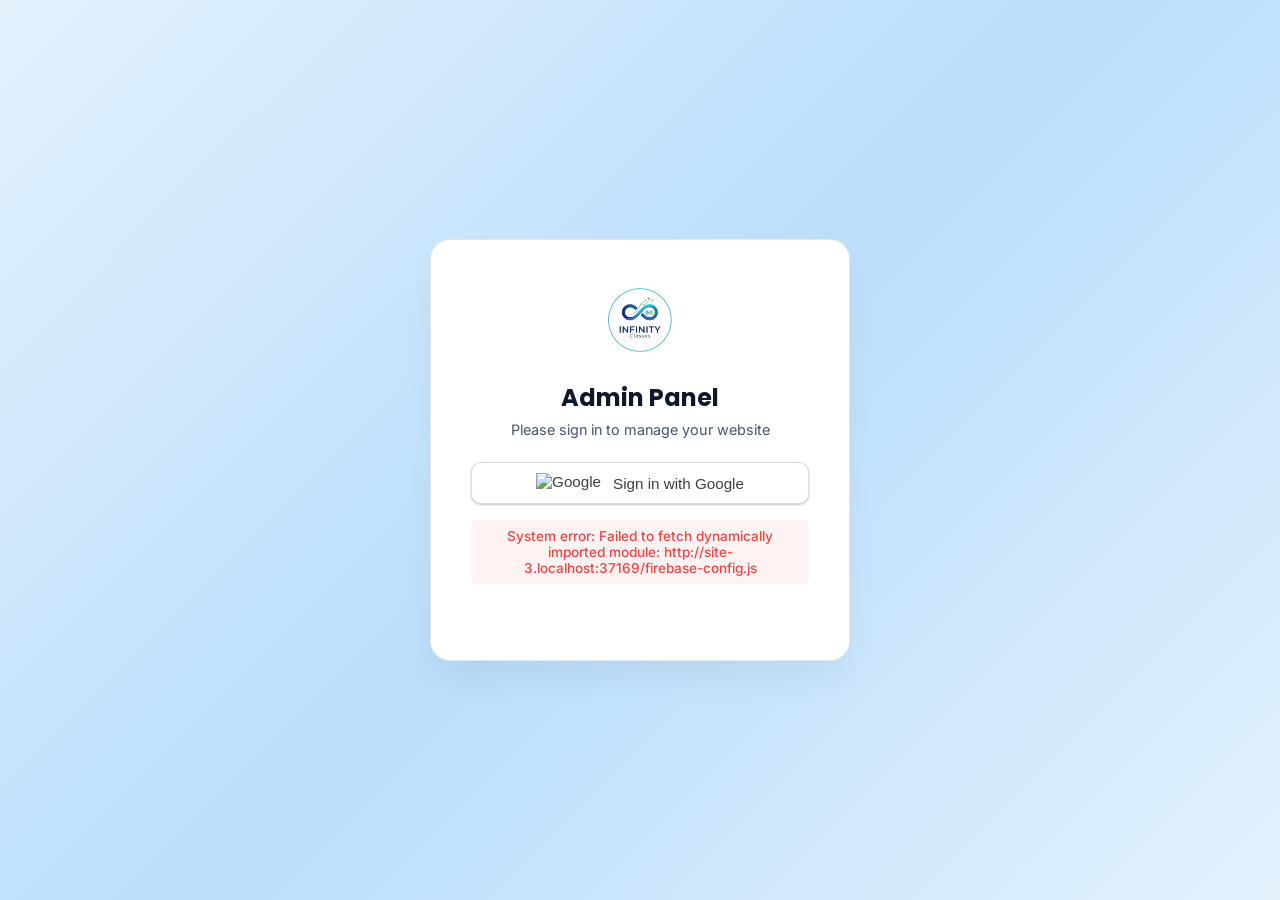
==== commit c2afee0b: "Migrate to new Firebase project & Cloudinary storage, implement secure env setup" ====
--- a/admin.html
+++ b/admin.html
@@ -1,5 +1,6 @@
 <!DOCTYPE html>
 <html lang="en">
+
 <head>
     <meta charset="UTF-8">
     <meta name="viewport" content="width=device-width, initial-scale=1.0">
@@ -7,7 +8,9 @@
     <link rel="icon" type="image/png" href="logo.png">
     <link rel="preconnect" href="https://fonts.googleapis.com">
     <link rel="preconnect" href="https://fonts.gstatic.com" crossorigin>
-    <link href="https://fonts.googleapis.com/css2?family=Inter:wght@400;500;600;700&family=Poppins:wght@600;700;800&display=swap" rel="stylesheet">
+    <link
+        href="https://fonts.googleapis.com/css2?family=Inter:wght@400;500;600;700&family=Poppins:wght@600;700;800&display=swap"
+        rel="stylesheet">
     <link rel="stylesheet" href="https://cdnjs.cloudflare.com/ajax/libs/font-awesome/6.4.0/css/all.min.css">
     <link rel="stylesheet" href="https://cdnjs.cloudflare.com/ajax/libs/cropperjs/1.6.1/cropper.min.css">
     <script src="https://cdnjs.cloudflare.com/ajax/libs/cropperjs/1.6.1/cropper.min.js"></script>
@@ -21,21 +24,21 @@
             --sidebar-bg: #FFFFFF;
             --sidebar-active: #F1F5F9;
             --card-bg: #FFFFFF;
-            
+
             /* Infinity Primary Accent */
             --accent: #1E6FBE;
             --accent-light: #00C2D4;
             --accent-hover: #1A2E82;
             --accent-bg: rgba(30, 111, 190, 0.08);
-            
+
             /* Premium Typography / Slate Colors */
             --text-primary: #0F172A;
             --text-secondary: #475569;
             --text-muted: #94A3B8;
-            
+
             /* Clean UI Borders */
             --border: #E2E8F0;
-            
+
             /* Status / Action Colors */
             --danger: #EF4444;
             --danger-bg: #FEF2F2;
@@ -43,18 +46,22 @@
             --success-bg: #ECFDF5;
             --warning: #F59E0B;
             --warning-bg: #FFFBEB;
-            
+
             /* Ultra-Soft Layered Shadows */
             --shadow-sm: 0 2px 4px rgba(15, 23, 42, 0.03);
             --shadow-md: 0 10px 25px -5px rgba(15, 23, 42, 0.06);
             --shadow-lg: 0 20px 40px -10px rgba(15, 23, 42, 0.08);
-            
+
             /* Sophisticated Geometry */
             --radius: 16px;
             --radius-sm: 10px;
         }
 
-        * { margin: 0; padding: 0; box-sizing: border-box; }
+        * {
+            margin: 0;
+            padding: 0;
+            box-sizing: border-box;
+        }
 
         body {
             font-family: 'Inter', -apple-system, BlinkMacSystemFont, sans-serif;
@@ -66,90 +73,202 @@
 
         /* ═══ LOGIN SCREEN ═══ */
         #admin-login-screen {
-            position: fixed; inset: 0;
+            position: fixed;
+            inset: 0;
             background: linear-gradient(135deg, #E3F2FD 0%, #BBDEFB 50%, #E3F2FD 100%);
-            display: flex; align-items: center; justify-content: center;
+            display: flex;
+            align-items: center;
+            justify-content: center;
             z-index: 10000;
         }
+
         .login-card {
             background: var(--card-bg);
             border: 1px solid var(--border);
             border-radius: 20px;
             padding: 48px 40px;
-            width: 100%; max-width: 420px;
+            width: 100%;
+            max-width: 420px;
             text-align: center;
             box-shadow: var(--shadow-lg);
         }
-        .login-card img { height: 64px; margin-bottom: 24px; }
-        .login-card h2 { font-family: 'Poppins', sans-serif; margin-bottom: 6px; font-size: 1.5rem; color: var(--text-primary); }
-        .login-card > p { color: var(--text-secondary); margin-bottom: 28px; font-size: 0.9rem; }
+
+        .login-card img {
+            height: 64px;
+            margin-bottom: 24px;
+        }
+
+        .login-card h2 {
+            font-family: 'Poppins', sans-serif;
+            margin-bottom: 6px;
+            font-size: 1.5rem;
+            color: var(--text-primary);
+        }
+
+        .login-card>p {
+            color: var(--text-secondary);
+            margin-bottom: 28px;
+            font-size: 0.9rem;
+        }
+
         .login-card input {
-            width: 100%; background: var(--bg); border: 1px solid var(--border);
-            border-radius: var(--radius-sm); padding: 14px 16px; color: var(--text-primary);
-            font-size: 0.95rem; margin-bottom: 14px; font-family: 'Inter', sans-serif;
+            width: 100%;
+            background: var(--bg);
+            border: 1px solid var(--border);
+            border-radius: var(--radius-sm);
+            padding: 14px 16px;
+            color: var(--text-primary);
+            font-size: 0.95rem;
+            margin-bottom: 14px;
+            font-family: 'Inter', sans-serif;
             transition: border-color 0.2s;
         }
-        .login-card input:focus { outline: none; border-color: var(--accent); box-shadow: 0 0 0 3px rgba(21,101,192,0.1); }
+
+        .login-card input:focus {
+            outline: none;
+            border-color: var(--accent);
+            box-shadow: 0 0 0 3px rgba(21, 101, 192, 0.1);
+        }
+
         .login-card button {
-            width: 100%; background: var(--accent); color: white; border: none;
-            border-radius: var(--radius-sm); padding: 14px; font-weight: 700;
-            font-size: 1rem; cursor: pointer; transition: background 0.2s, transform 0.1s;
+            width: 100%;
+            background: var(--accent);
+            color: white;
+            border: none;
+            border-radius: var(--radius-sm);
+            padding: 14px;
+            font-weight: 700;
+            font-size: 1rem;
+            cursor: pointer;
+            transition: background 0.2s, transform 0.1s;
             margin-top: 8px;
         }
-        .login-card button:hover { background: var(--accent-hover); }
-        .login-card button:active { transform: scale(0.98); }
-        
+
+        .login-card button:hover {
+            background: var(--accent-hover);
+        }
+
+        .login-card button:active {
+            transform: scale(0.98);
+        }
+
         .google-btn {
-            display: flex; align-items: center; justify-content: center; gap: 12px;
-            background: #ffffff !important; color: #3c4043 !important;
-            border: 1px solid #dadce0 !important; padding: 10px 16px !important;
-            font-weight: 500 !important; font-size: 0.95rem !important;
-            box-shadow: 0 1px 2px 0 rgba(60,64,67,0.3);
-        }
-        .google-btn:hover { background: #f8f9fa !important; border-color: #d2e3fc !important; box-shadow: 0 1px 3px 1px rgba(60,64,67,0.15) !important; }
-        .google-btn img { height: 20px !important; margin-bottom: 0 !important; }
+            display: flex;
+            align-items: center;
+            justify-content: center;
+            gap: 12px;
+            background: #ffffff !important;
+            color: #3c4043 !important;
+            border: 1px solid #dadce0 !important;
+            padding: 10px 16px !important;
+            font-weight: 500 !important;
+            font-size: 0.95rem !important;
+            box-shadow: 0 1px 2px 0 rgba(60, 64, 67, 0.3);
+        }
+
+        .google-btn:hover {
+            background: #f8f9fa !important;
+            border-color: #d2e3fc !important;
+            box-shadow: 0 1px 3px 1px rgba(60, 64, 67, 0.15) !important;
+        }
+
+        .google-btn img {
+            height: 20px !important;
+            margin-bottom: 0 !important;
+        }
 
         #login-error {
-            color: var(--danger); margin-top: 12px; font-size: 0.85rem;
-            background: var(--danger-bg); padding: 8px 12px; border-radius: 6px;
+            color: var(--danger);
+            margin-top: 12px;
+            font-size: 0.85rem;
+            background: var(--danger-bg);
+            padding: 8px 12px;
+            border-radius: 6px;
         }
 
         /* ═══ SIDEBAR ═══ */
         .admin-sidebar {
-            width: 264px; min-height: 100vh; background: var(--sidebar-bg);
-            display: flex; flex-direction: column; padding: 0;
-            position: fixed; left: 0; top: 0; bottom: 0;
-            border-right: 1px solid var(--border); z-index: 100;
-            box-shadow: 2px 0 8px rgba(0,0,0,0.04);
-        }
+            width: 264px;
+            min-height: 100vh;
+            background: var(--sidebar-bg);
+            display: flex;
+            flex-direction: column;
+            padding: 0;
+            position: fixed;
+            left: 0;
+            top: 0;
+            bottom: 0;
+            border-right: 1px solid var(--border);
+            z-index: 100;
+            box-shadow: 2px 0 8px rgba(0, 0, 0, 0.04);
+        }
+
         .sidebar-logo {
-            display: flex; align-items: center; gap: 12px;
-            padding: 24px 24px 20px; border-bottom: 1px solid rgba(0,0,0,0.06);
-        }
-        .sidebar-logo img { height: 40px; }
+            display: flex;
+            align-items: center;
+            gap: 12px;
+            padding: 24px 24px 20px;
+            border-bottom: 1px solid rgba(0, 0, 0, 0.06);
+        }
+
+        .sidebar-logo img {
+            height: 40px;
+        }
+
         .sidebar-logo span {
-            font-family: 'Poppins', sans-serif; font-weight: 700;
-            font-size: 0.95rem; color: var(--text-primary);
-        }
-        .sidebar-nav { flex: 1; overflow-y: auto; padding: 12px 12px; }
+            font-family: 'Poppins', sans-serif;
+            font-weight: 700;
+            font-size: 0.95rem;
+            color: var(--text-primary);
+        }
+
+        .sidebar-nav {
+            flex: 1;
+            overflow-y: auto;
+            padding: 12px 12px;
+        }
+
         .nav-item {
-            display: flex; align-items: center; gap: 12px;
-            padding: 11px 16px; color: var(--text-secondary); text-decoration: none;
-            font-size: 0.88rem; font-weight: 500; transition: all 0.2s;
-            border-radius: var(--radius-sm); cursor: pointer;
+            display: flex;
+            align-items: center;
+            gap: 12px;
+            padding: 11px 16px;
+            color: var(--text-secondary);
+            text-decoration: none;
+            font-size: 0.88rem;
+            font-weight: 500;
+            transition: all 0.2s;
+            border-radius: var(--radius-sm);
+            cursor: pointer;
             margin-bottom: 2px;
         }
+
         .nav-item:hover {
-            color: var(--accent); background: rgba(21,101,192,0.06);
-        }
+            color: var(--accent);
+            background: rgba(21, 101, 192, 0.06);
+        }
+
         .nav-item.active {
-            color: var(--accent); background: var(--sidebar-active);
-            font-weight: 600; box-shadow: inset 3px 0 0 var(--accent);
-        }
-        .nav-item i { width: 20px; text-align: center; font-size: 0.95rem; }
+            color: var(--accent);
+            background: var(--sidebar-active);
+            font-weight: 600;
+            box-shadow: inset 3px 0 0 var(--accent);
+        }
+
+        .nav-item i {
+            width: 20px;
+            text-align: center;
+            font-size: 0.95rem;
+        }
+
         .nav-item .badge {
-            margin-left: auto; background: var(--danger); color: white;
-            border-radius: 10px; padding: 2px 8px; font-size: 0.7rem; font-weight: 700;
+            margin-left: auto;
+            background: var(--danger);
+            color: white;
+            border-radius: 10px;
+            padding: 2px 8px;
+            font-size: 0.7rem;
+            font-weight: 700;
         }
 
         .admin-amber-btn {
@@ -166,6 +285,7 @@
             gap: 6px;
             transition: background 0.2s, color 0.2s;
         }
+
         .admin-amber-btn:hover {
             background: #F5A623;
             color: #0F1117;
@@ -186,7 +306,10 @@
             gap: 6px;
             transition: opacity 0.2s;
         }
-        .admin-upload-btn:hover { opacity: 0.9; }
+
+        .admin-upload-btn:hover {
+            opacity: 0.9;
+        }
 
         .admin-danger-btn {
             background: #ff4a4a;
@@ -203,7 +326,10 @@
             gap: 6px;
             transition: opacity 0.2s;
         }
-        .admin-danger-btn:hover { opacity: 0.9; }
+
+        .admin-danger-btn:hover {
+            opacity: 0.9;
+        }
 
         .admin-gallery-actions {
             display: grid;
@@ -211,318 +337,725 @@
             gap: 8px;
             margin-top: 12px;
         }
+
         .admin-gallery-actions .admin-danger-btn {
             grid-column: span 2;
         }
 
         .sidebar-divider {
-            height: 1px; background: rgba(0,0,0,0.06); margin: 8px 16px;
-        }
+            height: 1px;
+            background: rgba(0, 0, 0, 0.06);
+            margin: 8px 16px;
+        }
+
         .nav-section-label {
-            font-size: 0.7rem; font-weight: 700; color: var(--text-muted);
-            text-transform: uppercase; letter-spacing: 1px;
+            font-size: 0.7rem;
+            font-weight: 700;
+            color: var(--text-muted);
+            text-transform: uppercase;
+            letter-spacing: 1px;
             padding: 12px 16px 6px;
         }
+
         .logout-btn {
-            display: flex; align-items: center; gap: 12px;
-            padding: 14px 24px; color: var(--text-secondary); background: none;
-            border: none; border-top: 1px solid rgba(0,0,0,0.06);
-            font-size: 0.88rem; cursor: pointer; font-family: 'Inter', sans-serif;
-            font-weight: 500; transition: color 0.2s; width: 100%; text-align: left;
-        }
-        .logout-btn:hover { color: var(--danger); }
+            display: flex;
+            align-items: center;
+            gap: 12px;
+            padding: 14px 24px;
+            color: var(--text-secondary);
+            background: none;
+            border: none;
+            border-top: 1px solid rgba(0, 0, 0, 0.06);
+            font-size: 0.88rem;
+            cursor: pointer;
+            font-family: 'Inter', sans-serif;
+            font-weight: 500;
+            transition: color 0.2s;
+            width: 100%;
+            text-align: left;
+        }
+
+        .logout-btn:hover {
+            color: var(--danger);
+        }
 
         /* ═══ MAIN AREA ═══ */
         .admin-main {
-            margin-left: 264px; 
+            margin-left: 264px;
             width: calc(100% - 264px);
             padding: 40px clamp(24px, 4vw, 50px);
             min-height: 100vh;
             display: flex;
             flex-direction: column;
-            align-items: center; /* Centers the panels */
-        }
-        #admin-dashboard { display: none; }
+            align-items: center;
+            /* Centers the panels */
+        }
+
+        #admin-dashboard {
+            display: none;
+        }
 
         /* ═══ PANELS ═══ */
         .admin-panel {
-            display: none; 
+            display: none;
             animation: fadeIn 0.4s cubic-bezier(0.16, 1, 0.3, 1);
             width: 100%;
-            max-width: 1100px; /* Restricts width on ultra-wides for a premium look */
+            max-width: 1100px;
+            /* Restricts width on ultra-wides for a premium look */
             margin: 0 auto;
         }
-        .admin-panel.active-panel { display: block; }
-        @keyframes fadeIn { from { opacity: 0; transform: translateY(12px); } to { opacity: 1; transform: translateY(0); } }
+
+        .admin-panel.active-panel {
+            display: block;
+        }
+
+        @keyframes fadeIn {
+            from {
+                opacity: 0;
+                transform: translateY(12px);
+            }
+
+            to {
+                opacity: 1;
+                transform: translateY(0);
+            }
+        }
 
         .panel-header {
-            display: flex; align-items: center; justify-content: space-between;
-            margin-bottom: 24px; flex-wrap: wrap; gap: 12px;
-        }
+            display: flex;
+            align-items: center;
+            justify-content: space-between;
+            margin-bottom: 24px;
+            flex-wrap: wrap;
+            gap: 12px;
+        }
+
         .panel-header h2 {
-            font-family: 'Poppins', sans-serif; font-size: 1.35rem; margin: 0;
-            color: var(--text-primary); display: flex; align-items: center; gap: 10px;
-        }
-        .panel-header h2 i { color: var(--accent); font-size: 1.1rem; }
-        .panel-header-actions { display: flex; gap: 10px; flex-wrap: wrap; }
+            font-family: 'Poppins', sans-serif;
+            font-size: 1.35rem;
+            margin: 0;
+            color: var(--text-primary);
+            display: flex;
+            align-items: center;
+            gap: 10px;
+        }
+
+        .panel-header h2 i {
+            color: var(--accent);
+            font-size: 1.1rem;
+        }
+
+        .panel-header-actions {
+            display: flex;
+            gap: 10px;
+            flex-wrap: wrap;
+        }
+
         .panel-subtitle {
-            color: var(--text-secondary); font-size: 0.85rem; margin-top: -16px; margin-bottom: 24px;
+            color: var(--text-secondary);
+            font-size: 0.85rem;
+            margin-top: -16px;
+            margin-bottom: 24px;
         }
 
         /* ═══ CARD WRAPPER ═══ */
         .panel-card {
-            background: var(--card-bg); border: 1px solid var(--border);
-            border-radius: var(--radius); padding: clamp(20px, 3vw, 32px);
-            box-shadow: var(--shadow-sm); margin-bottom: 20px;
+            background: var(--card-bg);
+            border: 1px solid var(--border);
+            border-radius: var(--radius);
+            padding: clamp(20px, 3vw, 32px);
+            box-shadow: var(--shadow-sm);
+            margin-bottom: 20px;
         }
 
         /* ═══ FORM ELEMENTS ═══ */
-        .admin-input, .admin-textarea, .admin-select {
-            width: 100%; background: var(--bg); border: 1px solid var(--border);
-            border-radius: var(--radius-sm); padding: 12px 16px; color: var(--text-primary);
-            font-size: 0.9rem; font-family: 'Inter', sans-serif; margin-bottom: 16px;
+        .admin-input,
+        .admin-textarea,
+        .admin-select {
+            width: 100%;
+            background: var(--bg);
+            border: 1px solid var(--border);
+            border-radius: var(--radius-sm);
+            padding: 12px 16px;
+            color: var(--text-primary);
+            font-size: 0.9rem;
+            font-family: 'Inter', sans-serif;
+            margin-bottom: 16px;
             transition: border-color 0.2s, box-shadow 0.2s;
         }
-        .admin-input:focus, .admin-textarea:focus, .admin-select:focus {
-            outline: none; border-color: var(--accent); box-shadow: 0 0 0 3px rgba(21,101,192,0.1);
-        }
-        .admin-textarea { min-height: 100px; resize: vertical; }
-        .admin-select { cursor: pointer; }
+
+        .admin-input:focus,
+        .admin-textarea:focus,
+        .admin-select:focus {
+            outline: none;
+            border-color: var(--accent);
+            box-shadow: 0 0 0 3px rgba(21, 101, 192, 0.1);
+        }
+
+        .admin-textarea {
+            min-height: 100px;
+            resize: vertical;
+        }
+
+        .admin-select {
+            cursor: pointer;
+        }
+
         .admin-label {
-            display: block; color: var(--text-secondary); font-size: 0.78rem;
-            font-weight: 600; margin-bottom: 6px; text-transform: uppercase;
+            display: block;
+            color: var(--text-secondary);
+            font-size: 0.78rem;
+            font-weight: 600;
+            margin-bottom: 6px;
+            text-transform: uppercase;
             letter-spacing: 0.5px;
         }
-        .form-row-admin { display: grid; grid-template-columns: 1fr 1fr; gap: 16px; }
-        .form-row-3 { display: grid; grid-template-columns: 1fr 1fr 1fr; gap: 16px; }
+
+        .form-row-admin {
+            display: grid;
+            grid-template-columns: 1fr 1fr;
+            gap: 16px;
+        }
+
+        .form-row-3 {
+            display: grid;
+            grid-template-columns: 1fr 1fr 1fr;
+            gap: 16px;
+        }
 
         /* ═══ BUTTONS ═══ */
         .admin-save-btn {
-            background: linear-gradient(135deg, var(--accent), var(--accent-light)); 
-            color: white; border: none;
-            border-radius: var(--radius-sm); padding: 12px 28px;
-            font-weight: 600; font-size: 0.9rem; cursor: pointer;
+            background: linear-gradient(135deg, var(--accent), var(--accent-light));
+            color: white;
+            border: none;
+            border-radius: var(--radius-sm);
+            padding: 12px 28px;
+            font-weight: 600;
+            font-size: 0.9rem;
+            cursor: pointer;
             transition: all 0.3s cubic-bezier(0.16, 1, 0.3, 1);
-            display: inline-flex; align-items: center; gap: 8px;
+            display: inline-flex;
+            align-items: center;
+            gap: 8px;
             box-shadow: 0 4px 14px rgba(0, 194, 212, 0.2);
         }
-        .admin-save-btn:hover { 
+
+        .admin-save-btn:hover {
             box-shadow: 0 6px 20px rgba(0, 194, 212, 0.35);
-            transform: translateY(-2px); 
-        }
-        .admin-save-btn:active { transform: scale(0.98); }
-        .admin-save-btn:disabled { opacity: 0.5; cursor: not-allowed; box-shadow: none; }
+            transform: translateY(-2px);
+        }
+
+        .admin-save-btn:active {
+            transform: scale(0.98);
+        }
+
+        .admin-save-btn:disabled {
+            opacity: 0.5;
+            cursor: not-allowed;
+            box-shadow: none;
+        }
 
         .admin-add-btn {
-            background: linear-gradient(135deg, var(--accent), var(--accent-light)); 
-            color: white; border: none;
-            border-radius: var(--radius-sm); padding: 10px 20px; font-weight: 600;
-            font-size: 0.85rem; cursor: pointer; transition: all 0.3s cubic-bezier(0.16, 1, 0.3, 1);
-            display: inline-flex; align-items: center; gap: 6px;
+            background: linear-gradient(135deg, var(--accent), var(--accent-light));
+            color: white;
+            border: none;
+            border-radius: var(--radius-sm);
+            padding: 10px 20px;
+            font-weight: 600;
+            font-size: 0.85rem;
+            cursor: pointer;
+            transition: all 0.3s cubic-bezier(0.16, 1, 0.3, 1);
+            display: inline-flex;
+            align-items: center;
+            gap: 6px;
             box-shadow: 0 4px 12px rgba(30, 111, 190, 0.2);
         }
-        .admin-add-btn:hover { 
+
+        .admin-add-btn:hover {
             transform: translateY(-1px);
-            box-shadow: 0 6px 16px rgba(30, 111, 190, 0.35); 
+            box-shadow: 0 6px 16px rgba(30, 111, 190, 0.35);
         }
 
         .admin-delete-btn {
-            background: var(--danger-bg); border: 1px solid transparent; color: var(--danger);
-            border-radius: 6px; padding: 7px 14px; font-size: 0.8rem;
-            cursor: pointer; transition: all 0.2s; font-weight: 500;
-        }
-        .admin-delete-btn:hover { background: var(--danger); color: white; }
+            background: var(--danger-bg);
+            border: 1px solid transparent;
+            color: var(--danger);
+            border-radius: 6px;
+            padding: 7px 14px;
+            font-size: 0.8rem;
+            cursor: pointer;
+            transition: all 0.2s;
+            font-weight: 500;
+        }
+
+        .admin-delete-btn:hover {
+            background: var(--danger);
+            color: white;
+        }
 
         .admin-edit-btn {
-            background: var(--accent-bg); border: 1px solid transparent; color: var(--accent);
-            border-radius: 6px; padding: 7px 14px; font-size: 0.8rem;
-            cursor: pointer; transition: all 0.2s; font-weight: 500;
-        }
-        .admin-edit-btn:hover { background: var(--accent); color: white; }
+            background: var(--accent-bg);
+            border: 1px solid transparent;
+            color: var(--accent);
+            border-radius: 6px;
+            padding: 7px 14px;
+            font-size: 0.8rem;
+            cursor: pointer;
+            transition: all 0.2s;
+            font-weight: 500;
+        }
+
+        .admin-edit-btn:hover {
+            background: var(--accent);
+            color: white;
+        }
 
         .admin-mark-btn {
-            background: var(--success-bg); border: 1px solid transparent; color: var(--success);
-            border-radius: 6px; padding: 7px 14px; font-size: 0.8rem;
-            cursor: pointer; transition: all 0.2s; font-weight: 500;
-        }
-        .admin-mark-btn:hover { background: var(--success); color: white; }
+            background: var(--success-bg);
+            border: 1px solid transparent;
+            color: var(--success);
+            border-radius: 6px;
+            padding: 7px 14px;
+            font-size: 0.8rem;
+            cursor: pointer;
+            transition: all 0.2s;
+            font-weight: 500;
+        }
+
+        .admin-mark-btn:hover {
+            background: var(--success);
+            color: white;
+        }
 
         .btn-outline {
-            background: transparent; border: 1px solid var(--border); color: var(--text-secondary);
-            border-radius: 6px; padding: 7px 14px; font-size: 0.8rem;
-            cursor: pointer; transition: all 0.2s; font-weight: 500;
-        }
-        .btn-outline:hover { border-color: var(--accent); color: var(--accent); }
+            background: transparent;
+            border: 1px solid var(--border);
+            color: var(--text-secondary);
+            border-radius: 6px;
+            padding: 7px 14px;
+            font-size: 0.8rem;
+            cursor: pointer;
+            transition: all 0.2s;
+            font-weight: 500;
+        }
+
+        .btn-outline:hover {
+            border-color: var(--accent);
+            color: var(--accent);
+        }
 
         /* ═══ SEARCH BAR ═══ */
         .admin-search-bar {
-            position: relative; margin-bottom: 20px;
-        }
+            position: relative;
+            margin-bottom: 20px;
+        }
+
         .admin-search-bar input {
-            width: 100%; background: var(--card-bg); border: 1px solid var(--border);
-            border-radius: var(--radius-sm); padding: 12px 16px 12px 42px;
-            font-size: 0.9rem; color: var(--text-primary);
-            font-family: 'Inter', sans-serif; transition: border-color 0.2s;
-        }
-        .admin-search-bar input:focus { outline: none; border-color: var(--accent); }
+            width: 100%;
+            background: var(--card-bg);
+            border: 1px solid var(--border);
+            border-radius: var(--radius-sm);
+            padding: 12px 16px 12px 42px;
+            font-size: 0.9rem;
+            color: var(--text-primary);
+            font-family: 'Inter', sans-serif;
+            transition: border-color 0.2s;
+        }
+
+        .admin-search-bar input:focus {
+            outline: none;
+            border-color: var(--accent);
+        }
+
         .admin-search-bar i {
-            position: absolute; left: 14px; top: 50%; transform: translateY(-50%);
-            color: var(--text-muted); font-size: 0.9rem;
+            position: absolute;
+            left: 14px;
+            top: 50%;
+            transform: translateY(-50%);
+            color: var(--text-muted);
+            font-size: 0.9rem;
         }
 
         /* ═══ TABLE ═══ */
         .admin-table {
-            width: 100%; border-collapse: separate; border-spacing: 0;
+            width: 100%;
+            border-collapse: separate;
+            border-spacing: 0;
             font-size: 0.85rem;
         }
+
         .admin-table th {
-            text-align: left; padding: 12px 14px; color: var(--text-muted);
-            border-bottom: 2px solid var(--border); font-weight: 600;
-            font-size: 0.75rem; text-transform: uppercase; letter-spacing: 0.5px;
+            text-align: left;
+            padding: 12px 14px;
+            color: var(--text-muted);
+            border-bottom: 2px solid var(--border);
+            font-weight: 600;
+            font-size: 0.75rem;
+            text-transform: uppercase;
+            letter-spacing: 0.5px;
             background: var(--bg);
         }
+
         .admin-table td {
-            padding: 12px 14px; border-bottom: 1px solid var(--border);
+            padding: 12px 14px;
+            border-bottom: 1px solid var(--border);
             vertical-align: middle;
         }
-        .admin-table tr:hover td { background: rgba(21,101,192,0.02); }
-        .unread-row td { background: var(--accent-bg) !important; }
+
+        .admin-table tr:hover td {
+            background: rgba(21, 101, 192, 0.02);
+        }
+
+        .unread-row td {
+            background: var(--accent-bg) !important;
+        }
+
         .badge-new {
-            background: var(--accent); color: white; border-radius: 10px;
-            padding: 3px 10px; font-size: 0.7rem; font-weight: 700;
-        }
+            background: var(--accent);
+            color: white;
+            border-radius: 10px;
+            padding: 3px 10px;
+            font-size: 0.7rem;
+            font-weight: 700;
+        }
+
         .badge-read {
-            background: var(--bg); color: var(--text-muted);
-            border-radius: 10px; padding: 3px 10px; font-size: 0.7rem; border: 1px solid var(--border);
-        }
-        .table-actions { display: flex; gap: 6px; align-items: center; }
-        .table-wrap { overflow-x: auto; }
+            background: var(--bg);
+            color: var(--text-muted);
+            border-radius: 10px;
+            padding: 3px 10px;
+            font-size: 0.7rem;
+            border: 1px solid var(--border);
+        }
+
+        .table-actions {
+            display: flex;
+            gap: 6px;
+            align-items: center;
+        }
+
+        .table-wrap {
+            overflow-x: auto;
+        }
 
         /* ═══ CRUD LIST ITEMS ═══ */
         .crud-item {
-            background: var(--card-bg); border: 1px solid var(--border);
-            border-radius: var(--radius); padding: 20px 24px; margin-bottom: 12px;
-            display: flex; align-items: center; justify-content: space-between;
-            gap: 16px; flex-wrap: wrap; transition: all 0.3s cubic-bezier(0.16, 1, 0.3, 1);
-        }
-        .crud-item:hover { 
-            box-shadow: 0 8px 24px rgba(21,101,192,0.06); 
-            transform: translateY(-2px); 
-            border-color: rgba(21,101,192,0.15);
-        }
-        .crud-item-info { flex: 1; min-width: 200px; }
-        .crud-item-info h4 { margin-bottom: 6px; font-size: 1rem; color: var(--text-primary); font-weight: 600; }
-        .crud-item-info p { color: var(--text-secondary); font-size: 0.85rem; margin: 0; }
-        .crud-item-actions { display: flex; gap: 8px; flex-shrink: 0; }
+            background: var(--card-bg);
+            border: 1px solid var(--border);
+            border-radius: var(--radius);
+            padding: 20px 24px;
+            margin-bottom: 12px;
+            display: flex;
+            align-items: center;
+            justify-content: space-between;
+            gap: 16px;
+            flex-wrap: wrap;
+            transition: all 0.3s cubic-bezier(0.16, 1, 0.3, 1);
+        }
+
+        .crud-item:hover {
+            box-shadow: 0 8px 24px rgba(21, 101, 192, 0.06);
+            transform: translateY(-2px);
+            border-color: rgba(21, 101, 192, 0.15);
+        }
+
+        .crud-item-info {
+            flex: 1;
+            min-width: 200px;
+        }
+
+        .crud-item-info h4 {
+            margin-bottom: 6px;
+            font-size: 1rem;
+            color: var(--text-primary);
+            font-weight: 600;
+        }
+
+        .crud-item-info p {
+            color: var(--text-secondary);
+            font-size: 0.85rem;
+            margin: 0;
+        }
+
+        .crud-item-actions {
+            display: flex;
+            gap: 8px;
+            flex-shrink: 0;
+        }
 
         .crud-form {
-            background: var(--bg); border: 2px solid var(--accent);
-            border-radius: var(--radius); padding: 24px; margin-bottom: 20px;
-        }
-        .crud-form h3 { margin-bottom: 16px; font-size: 1rem; color: var(--accent); font-weight: 700; }
+            background: var(--bg);
+            border: 2px solid var(--accent);
+            border-radius: var(--radius);
+            padding: 24px;
+            margin-bottom: 20px;
+        }
+
+        .crud-form h3 {
+            margin-bottom: 16px;
+            font-size: 1rem;
+            color: var(--accent);
+            font-weight: 700;
+        }
 
         /* ═══ STATUS BADGE ═══ */
         .status-active {
-            display: inline-flex; align-items: center; gap: 4px;
-            background: var(--success-bg); color: var(--success);
-            padding: 3px 10px; border-radius: 10px; font-size: 0.72rem; font-weight: 600;
-        }
+            display: inline-flex;
+            align-items: center;
+            gap: 4px;
+            background: var(--success-bg);
+            color: var(--success);
+            padding: 3px 10px;
+            border-radius: 10px;
+            font-size: 0.72rem;
+            font-weight: 600;
+        }
+
         .status-inactive {
-            display: inline-flex; align-items: center; gap: 4px;
-            background: var(--danger-bg); color: var(--danger);
-            padding: 3px 10px; border-radius: 10px; font-size: 0.72rem; font-weight: 600;
+            display: inline-flex;
+            align-items: center;
+            gap: 4px;
+            background: var(--danger-bg);
+            color: var(--danger);
+            padding: 3px 10px;
+            border-radius: 10px;
+            font-size: 0.72rem;
+            font-weight: 600;
         }
 
         /* ═══ TOGGLE SWITCH ═══ */
-        .toggle-switch { position: relative; width: 44px; height: 24px; flex-shrink: 0; }
-        .toggle-switch input { opacity: 0; width: 0; height: 0; }
+        .toggle-switch {
+            position: relative;
+            width: 44px;
+            height: 24px;
+            flex-shrink: 0;
+        }
+
+        .toggle-switch input {
+            opacity: 0;
+            width: 0;
+            height: 0;
+        }
+
         .toggle-slider {
-            position: absolute; inset: 0; background: #CFD8DC;
-            border-radius: 24px; cursor: pointer; transition: background 0.3s;
-        }
+            position: absolute;
+            inset: 0;
+            background: #CFD8DC;
+            border-radius: 24px;
+            cursor: pointer;
+            transition: background 0.3s;
+        }
+
         .toggle-slider::before {
-            content: ''; position: absolute; height: 18px; width: 18px;
-            left: 3px; bottom: 3px; background: white; border-radius: 50%;
-            transition: transform 0.3s; box-shadow: 0 1px 3px rgba(0,0,0,0.15);
-        }
-        .toggle-switch input:checked + .toggle-slider { background: var(--accent); }
-        .toggle-switch input:checked + .toggle-slider::before { transform: translateX(20px); }
+            content: '';
+            position: absolute;
+            height: 18px;
+            width: 18px;
+            left: 3px;
+            bottom: 3px;
+            background: white;
+            border-radius: 50%;
+            transition: transform 0.3s;
+            box-shadow: 0 1px 3px rgba(0, 0, 0, 0.15);
+        }
+
+        .toggle-switch input:checked+.toggle-slider {
+            background: var(--accent);
+        }
+
+        .toggle-switch input:checked+.toggle-slider::before {
+            transform: translateX(20px);
+        }
 
         /* ═══ STAR SELECTOR ═══ */
-        .star-selector { display: flex; gap: 4px; margin-bottom: 16px; }
+        .star-selector {
+            display: flex;
+            gap: 4px;
+            margin-bottom: 16px;
+        }
+
         .star-selector span {
-            font-size: 1.5rem; cursor: pointer; color: #CFD8DC; transition: color 0.15s;
-        }
-        .star-selector span.active { color: #FFC107; }
-        .star-selector span:hover { color: #FFC107; }
+            font-size: 1.5rem;
+            cursor: pointer;
+            color: #CFD8DC;
+            transition: color 0.15s;
+        }
+
+        .star-selector span.active {
+            color: #FFC107;
+        }
+
+        .star-selector span:hover {
+            color: #FFC107;
+        }
 
         /* ═══ TAG LIST ═══ */
-        .tag-list { display: flex; flex-wrap: wrap; gap: 8px; margin-bottom: 12px; }
+        .tag-list {
+            display: flex;
+            flex-wrap: wrap;
+            gap: 8px;
+            margin-bottom: 12px;
+        }
+
         .tag-item {
-            background: var(--accent-bg); color: var(--accent);
-            border-radius: 6px; padding: 6px 12px; font-size: 0.8rem; font-weight: 500;
-            display: flex; align-items: center; gap: 8px;
-        }
-        .tag-item .tag-remove { cursor: pointer; color: var(--danger); font-size: 0.9rem; }
-        .tag-input-row { display: flex; gap: 8px; margin-bottom: 16px; }
-        .tag-input-row input { flex: 1; }
-        .tag-input-row button { flex-shrink: 0; }
+            background: var(--accent-bg);
+            color: var(--accent);
+            border-radius: 6px;
+            padding: 6px 12px;
+            font-size: 0.8rem;
+            font-weight: 500;
+            display: flex;
+            align-items: center;
+            gap: 8px;
+        }
+
+        .tag-item .tag-remove {
+            cursor: pointer;
+            color: var(--danger);
+            font-size: 0.9rem;
+        }
+
+        .tag-input-row {
+            display: flex;
+            gap: 8px;
+            margin-bottom: 16px;
+        }
+
+        .tag-input-row input {
+            flex: 1;
+        }
+
+        .tag-input-row button {
+            flex-shrink: 0;
+        }
 
         /* ═══ GALLERY GRID ═══ */
         .admin-gallery-grid {
-            display: grid; grid-template-columns: repeat(auto-fill, minmax(300px, 1fr));
-            gap: 20px; margin-top: 16px;
-        }
+            display: grid;
+            grid-template-columns: repeat(auto-fill, minmax(300px, 1fr));
+            gap: 20px;
+            margin-top: 16px;
+        }
+
         .admin-gallery-tile {
-            background: var(--card-bg); border: 1px solid var(--border);
-            border-radius: var(--radius); padding: 1.5rem;
-            display: flex; flex-direction: column; gap: 1rem;
-        }
+            background: var(--card-bg);
+            border: 1px solid var(--border);
+            border-radius: var(--radius);
+            padding: 1.5rem;
+            display: flex;
+            flex-direction: column;
+            gap: 1rem;
+        }
+
         .admin-gallery-header {
-            display: flex; justify-content: space-between; align-items: center;
-            border-bottom: 1px solid var(--border); padding-bottom: 1rem;
-        }
+            display: flex;
+            justify-content: space-between;
+            align-items: center;
+            border-bottom: 1px solid var(--border);
+            padding-bottom: 1rem;
+        }
+
         .admin-gallery-images-grid {
-            display: grid; grid-template-columns: repeat(auto-fill, minmax(80px, 1fr));
-            gap: 10px; margin-top: 10px;
-        }
+            display: grid;
+            grid-template-columns: repeat(auto-fill, minmax(80px, 1fr));
+            gap: 10px;
+            margin-top: 10px;
+        }
+
         .admin-gallery-img-wrapper {
-            position: relative; aspect-ratio: 1/1; border-radius: 6px; overflow: hidden;
+            position: relative;
+            aspect-ratio: 1/1;
+            border-radius: 6px;
+            overflow: hidden;
             border: 1px solid var(--border);
         }
-        .admin-gallery-img-wrapper img { width: 100%; height: 100%; object-fit: cover; }
+
+        .admin-gallery-img-wrapper img {
+            width: 100%;
+            height: 100%;
+            object-fit: cover;
+        }
+
         .admin-gallery-img-del {
-            position: absolute; top: 2px; right: 2px;
-            background: rgba(239,68,68,0.9); color: white; border: none;
-            width: 20px; height: 20px; border-radius: 4px; cursor: pointer;
-            font-size: 0.7rem; display: flex; align-items: center; justify-content: center;
-        }
-        .admin-gallery-img-del:hover { background: #dc2626; }
+            position: absolute;
+            top: 2px;
+            right: 2px;
+            background: rgba(239, 68, 68, 0.9);
+            color: white;
+            border: none;
+            width: 20px;
+            height: 20px;
+            border-radius: 4px;
+            cursor: pointer;
+            font-size: 0.7rem;
+            display: flex;
+            align-items: center;
+            justify-content: center;
+        }
+
+        .admin-gallery-img-del:hover {
+            background: #dc2626;
+        }
+
         .admin-add-img-slot {
-            aspect-ratio: 1/1; border: 2px dashed var(--border); border-radius: 6px;
-            display: flex; flex-direction: column; align-items: center; justify-content: center;
-            color: var(--text-muted); cursor: pointer; transition: all 0.2s;
-            font-size: 0.7rem; gap: 4px;
-        }
-        .admin-add-img-slot:hover { border-color: var(--accent); color: var(--accent); background: rgba(21,101,192,0.05); }
+            aspect-ratio: 1/1;
+            border: 2px dashed var(--border);
+            border-radius: 6px;
+            display: flex;
+            flex-direction: column;
+            align-items: center;
+            justify-content: center;
+            color: var(--text-muted);
+            cursor: pointer;
+            transition: all 0.2s;
+            font-size: 0.7rem;
+            gap: 4px;
+        }
+
+        .admin-add-img-slot:hover {
+            border-color: var(--accent);
+            color: var(--accent);
+            background: rgba(21, 101, 192, 0.05);
+        }
 
         /* ═══ UPLOAD BUTTON ═══ */
         .upload-btn {
-            display: inline-flex; align-items: center; gap: 6px;
-            background: var(--accent-bg); color: var(--accent); font-weight: 500;
-            border: 1px dashed var(--accent); border-radius: 6px;
-            padding: 8px 16px; font-size: 0.8rem; cursor: pointer; transition: background 0.2s;
-        }
-        .upload-btn:hover { background: rgba(21,101,192,0.12); }
-        .upload-btn input[type="file"] { display: none; }
+            display: inline-flex;
+            align-items: center;
+            gap: 6px;
+            background: var(--accent-bg);
+            color: var(--accent);
+            font-weight: 500;
+            border: 1px dashed var(--accent);
+            border-radius: 6px;
+            padding: 8px 16px;
+            font-size: 0.8rem;
+            cursor: pointer;
+            transition: background 0.2s;
+        }
+
+        .upload-btn:hover {
+            background: rgba(21, 101, 192, 0.12);
+        }
+
+        .upload-btn input[type="file"] {
+            display: none;
+        }
 
         .photo-preview {
-            width: 80px; height: 80px; border-radius: 50%; object-fit: cover;
-            border: 3px solid var(--accent); margin-bottom: 12px;
+            width: 80px;
+            height: 80px;
+            border-radius: 50%;
+            object-fit: cover;
+            border: 3px solid var(--accent);
+            margin-bottom: 12px;
         }
 
         /* ═══ DRAG & DROP ═══ */
-        .admin-gallery-img-wrapper { transition: transform 0.2s, opacity 0.2s, border 0.2s; }
+        .admin-gallery-img-wrapper {
+            transition: transform 0.2s, opacity 0.2s, border 0.2s;
+        }
+
         .admin-gallery-img-wrapper.drag-over {
             transform: scale(0.95);
             opacity: 0.8;
@@ -532,99 +1065,239 @@
 
         /* ═══ STAT CARDS ═══ */
         .stats-row {
-            display: grid; grid-template-columns: repeat(auto-fit, minmax(200px, 1fr));
-            gap: 16px; margin-bottom: 24px;
-        }
+            display: grid;
+            grid-template-columns: repeat(auto-fit, minmax(200px, 1fr));
+            gap: 16px;
+            margin-bottom: 24px;
+        }
+
         .stat-card {
-            background: var(--card-bg); border: 1px solid var(--border);
-            border-radius: var(--radius); padding: 20px; box-shadow: var(--shadow-sm);
-            display: flex; align-items: center; gap: 16px;
-        }
+            background: var(--card-bg);
+            border: 1px solid var(--border);
+            border-radius: var(--radius);
+            padding: 20px;
+            box-shadow: var(--shadow-sm);
+            display: flex;
+            align-items: center;
+            gap: 16px;
+        }
+
         .stat-card-icon {
-            width: 48px; height: 48px; border-radius: 12px;
-            display: flex; align-items: center; justify-content: center;
+            width: 48px;
+            height: 48px;
+            border-radius: 12px;
+            display: flex;
+            align-items: center;
+            justify-content: center;
             font-size: 1.2rem;
         }
-        .stat-card-icon.blue { background: rgba(21,101,192,0.1); color: var(--accent); }
-        .stat-card-icon.green { background: var(--success-bg); color: var(--success); }
-        .stat-card-icon.orange { background: var(--warning-bg); color: var(--warning); }
-        .stat-card-icon.red { background: var(--danger-bg); color: var(--danger); }
-        .stat-card-value { font-size: 1.5rem; font-weight: 700; color: var(--text-primary); }
-        .stat-card-label { font-size: 0.78rem; color: var(--text-muted); font-weight: 500; }
+
+        .stat-card-icon.blue {
+            background: rgba(21, 101, 192, 0.1);
+            color: var(--accent);
+        }
+
+        .stat-card-icon.green {
+            background: var(--success-bg);
+            color: var(--success);
+        }
+
+        .stat-card-icon.orange {
+            background: var(--warning-bg);
+            color: var(--warning);
+        }
+
+        .stat-card-icon.red {
+            background: var(--danger-bg);
+            color: var(--danger);
+        }
+
+        .stat-card-value {
+            font-size: 1.5rem;
+            font-weight: 700;
+            color: var(--text-primary);
+        }
+
+        .stat-card-label {
+            font-size: 0.78rem;
+            color: var(--text-muted);
+            font-weight: 500;
+        }
 
         /* ═══ TOAST ═══ */
         .admin-toast {
-            position: fixed; bottom: 24px; right: 24px;
-            padding: 14px 24px; border-radius: var(--radius-sm);
-            font-weight: 600; font-size: 0.9rem; z-index: 9999;
-            transform: translateY(80px); opacity: 0;
-            transition: all 0.3s ease; pointer-events: none;
-            box-shadow: var(--shadow-lg); display: flex; align-items: center; gap: 8px;
-        }
-        .admin-toast.show { transform: translateY(0); opacity: 1; }
-        .admin-toast.success { background: var(--success); color: white; }
-        .admin-toast.error { background: var(--danger); color: white; }
+            position: fixed;
+            bottom: 24px;
+            right: 24px;
+            padding: 14px 24px;
+            border-radius: var(--radius-sm);
+            font-weight: 600;
+            font-size: 0.9rem;
+            z-index: 9999;
+            transform: translateY(80px);
+            opacity: 0;
+            transition: all 0.3s ease;
+            pointer-events: none;
+            box-shadow: var(--shadow-lg);
+            display: flex;
+            align-items: center;
+            gap: 8px;
+        }
+
+        .admin-toast.show {
+            transform: translateY(0);
+            opacity: 1;
+        }
+
+        .admin-toast.success {
+            background: var(--success);
+            color: white;
+        }
+
+        .admin-toast.error {
+            background: var(--danger);
+            color: white;
+        }
 
         /* ═══ LOADING SPINNER ═══ */
         .admin-loading {
-            display: flex; align-items: center; justify-content: center;
-            padding: 40px; color: var(--text-muted); gap: 12px;
-        }
+            display: flex;
+            align-items: center;
+            justify-content: center;
+            padding: 40px;
+            color: var(--text-muted);
+            gap: 12px;
+        }
+
         .admin-loading .spinner {
-            width: 24px; height: 24px; border: 3px solid var(--border);
-            border-top-color: var(--accent); border-radius: 50%;
+            width: 24px;
+            height: 24px;
+            border: 3px solid var(--border);
+            border-top-color: var(--accent);
+            border-radius: 50%;
             animation: spin 0.8s linear infinite;
         }
-        @keyframes spin { to { transform: rotate(360deg); } }
+
+        @keyframes spin {
+            to {
+                transform: rotate(360deg);
+            }
+        }
 
         /* ═══ EMPTY STATE ═══ */
         .empty-state {
-            text-align: center; padding: 48px 24px; color: var(--text-muted);
-        }
-        .empty-state i { font-size: 2.5rem; margin-bottom: 12px; display: block; }
-        .empty-state p { font-size: 0.9rem; }
+            text-align: center;
+            padding: 48px 24px;
+            color: var(--text-muted);
+        }
+
+        .empty-state i {
+            font-size: 2.5rem;
+            margin-bottom: 12px;
+            display: block;
+        }
+
+        .empty-state p {
+            font-size: 0.9rem;
+        }
 
         /* ═══ RESPONSIVE ═══ */
         @media (max-width: 768px) {
-            .admin-sidebar { width: 64px; }
-            .admin-sidebar span, .nav-item span:not(.badge),
-            .sidebar-logo span, .logout-btn span,
-            .nav-section-label { display: none; }
-            .admin-main { margin-left: 64px; }
-            .nav-item { padding: 14px 0; justify-content: center; border-radius: 0; }
-            .sidebar-logo { padding: 16px 0; justify-content: center; }
-            .logout-btn { justify-content: center; padding: 14px 0; }
-            .form-row-admin, .form-row-3 { grid-template-columns: 1fr; }
-            .stats-row { grid-template-columns: 1fr 1fr; }
-        }
+            .admin-sidebar {
+                width: 64px;
+            }
+
+            .admin-sidebar span,
+            .nav-item span:not(.badge),
+            .sidebar-logo span,
+            .logout-btn span,
+            .nav-section-label {
+                display: none;
+            }
+
+            .admin-main {
+                margin-left: 64px;
+            }
+
+            .nav-item {
+                padding: 14px 0;
+                justify-content: center;
+                border-radius: 0;
+            }
+
+            .sidebar-logo {
+                padding: 16px 0;
+                justify-content: center;
+            }
+
+            .logout-btn {
+                justify-content: center;
+                padding: 14px 0;
+            }
+
+            .form-row-admin,
+            .form-row-3 {
+                grid-template-columns: 1fr;
+            }
+
+            .stats-row {
+                grid-template-columns: 1fr 1fr;
+            }
+        }
+
         @media (max-width: 480px) {
-            .panel-header { flex-direction: column; align-items: flex-start; }
-            .stats-row { grid-template-columns: 1fr; }
+            .panel-header {
+                flex-direction: column;
+                align-items: flex-start;
+            }
+
+            .stats-row {
+                grid-template-columns: 1fr;
+            }
         }
 
         /* ═══ IMAGE CROPPING MODAL ═══ */
         .crop-modal {
-            position: fixed; inset: 0;
+            position: fixed;
+            inset: 0;
             background: rgba(15, 23, 42, 0.8);
             backdrop-filter: blur(8px);
-            display: none; align-items: center; justify-content: center;
-            z-index: 20000; padding: 20px;
-        }
-        .crop-modal.active { display: flex; }
+            display: none;
+            align-items: center;
+            justify-content: center;
+            z-index: 20000;
+            padding: 20px;
+        }
+
+        .crop-modal.active {
+            display: flex;
+        }
+
         .crop-card {
             background: var(--card-bg);
             border-radius: 24px;
-            width: 100%; max-width: 600px;
+            width: 100%;
+            max-width: 600px;
             overflow: hidden;
             box-shadow: var(--shadow-lg);
-            display: flex; flex-direction: column;
-        }
+            display: flex;
+            flex-direction: column;
+        }
+
         .crop-header {
             padding: 20px 24px;
             border-bottom: 1px solid var(--border);
-            display: flex; align-items: center; justify-content: space-between;
-        }
-        .crop-header h3 { font-family: 'Poppins', sans-serif; font-size: 1.1rem; margin: 0; }
+            display: flex;
+            align-items: center;
+            justify-content: space-between;
+        }
+
+        .crop-header h3 {
+            font-family: 'Poppins', sans-serif;
+            font-size: 1.1rem;
+            margin: 0;
+        }
+
         .crop-body {
             padding: 0;
             background: #f1f5f9;
@@ -633,29 +1306,52 @@
             overflow: hidden;
             position: relative;
         }
+
         .crop-body img {
             display: block;
             max-width: 100%;
         }
+
         .crop-footer {
             padding: 20px 24px;
             border-top: 1px solid var(--border);
-            display: flex; gap: 12px; justify-content: flex-end;
-        }
+            display: flex;
+            gap: 12px;
+            justify-content: flex-end;
+        }
+
         .crop-btn-save {
-            background: var(--accent); color: white; border: none;
-            padding: 12px 24px; border-radius: var(--radius-sm);
-            font-weight: 700; cursor: pointer; transition: all 0.2s;
-        }
-        .crop-btn-save:hover { background: var(--accent-hover); }
+            background: var(--accent);
+            color: white;
+            border: none;
+            padding: 12px 24px;
+            border-radius: var(--radius-sm);
+            font-weight: 700;
+            cursor: pointer;
+            transition: all 0.2s;
+        }
+
+        .crop-btn-save:hover {
+            background: var(--accent-hover);
+        }
+
         .crop-btn-cancel {
-            background: var(--bg); color: var(--text-secondary); border: 1px solid var(--border);
-            padding: 12px 24px; border-radius: var(--radius-sm);
-            font-weight: 600; cursor: pointer; transition: all 0.2s;
-        }
-        .crop-btn-cancel:hover { background: var(--sidebar-active); }
+            background: var(--bg);
+            color: var(--text-secondary);
+            border: 1px solid var(--border);
+            padding: 12px 24px;
+            border-radius: var(--radius-sm);
+            font-weight: 600;
+            cursor: pointer;
+            transition: all 0.2s;
+        }
+
+        .crop-btn-cancel:hover {
+            background: var(--sidebar-active);
+        }
     </style>
 </head>
+
 <body>
 
     <!-- ═══ LOGIN SCREEN ═══ -->
@@ -664,13 +1360,14 @@
             <img src="logo.png" alt="Infinity Classes Logo">
             <h2>Admin Panel</h2>
             <p style="margin-bottom: 24px;">Please sign in to manage your website</p>
-            
+
             <button id="google-login-btn" class="google-btn">
                 <img src="https://www.gstatic.com/firebasejs/ui/2.0.0/images/auth/google.svg" alt="Google">
                 Sign in with Google
             </button>
-            
-            <p id="login-error" style="display:none; color: var(--danger); font-size: 0.85rem; margin-top: 16px; font-weight: 500;"></p>
+
+            <p id="login-error"
+                style="display:none; color: var(--danger); font-size: 0.85rem; margin-top: 16px; font-weight: 500;"></p>
         </div>
     </div>
 
@@ -684,7 +1381,7 @@
 
             console.log('[Auth] Firebase auth module loaded successfully');
 
-            const ADMIN_EMAIL = 'infinityclassespune@gmail.com';
+            const ADMIN_EMAIL = 'netlifytype2@gmail.com';
 
             // Auth state listener
             onAuthStateChanged(auth, async (user) => {
@@ -693,6 +1390,11 @@
                     if (user.email === ADMIN_EMAIL) {
                         document.getElementById('admin-login-screen').style.display = 'none';
                         document.getElementById('admin-dashboard').style.display = 'flex';
+                        
+                        // New project? Seed if needed now that we have write permissions
+                        if (window.CMS && window.CMS.seedIfNeeded) {
+                            await window.CMS.seedIfNeeded();
+                        }
                     } else {
                         await signOut(auth);
                         const errEl = document.getElementById('login-error');
@@ -708,7 +1410,7 @@
             // Google login button handler
             const loginBtn = document.getElementById('google-login-btn');
             if (loginBtn) {
-                loginBtn.addEventListener('click', async function() {
+                loginBtn.addEventListener('click', async function () {
                     const errEl = document.getElementById('login-error');
                     const provider = new GoogleAuthProvider();
 
@@ -810,7 +1512,8 @@
                 <div class="panel-header">
                     <h2><i class="fas fa-inbox"></i> Enquiries</h2>
                     <div class="panel-header-actions">
-                        <button class="admin-mark-btn" id="mark-all-read-btn"><i class="fas fa-check-double"></i> Mark All Read</button>
+                        <button class="admin-mark-btn" id="mark-all-read-btn"><i class="fas fa-check-double"></i> Mark
+                            All Read</button>
                     </div>
                 </div>
                 <div id="enquiry-stats-row" class="stats-row"></div>
@@ -823,12 +1526,26 @@
                         <table class="admin-table">
                             <thead>
                                 <tr>
-                                    <th>#</th><th>Student</th><th>Parent</th><th>Class</th>
-                                    <th>Board</th><th>Phone</th><th>Time</th><th>Date</th><th>Status</th><th>Actions</th>
+                                    <th>#</th>
+                                    <th>Student</th>
+                                    <th>Parent</th>
+                                    <th>Class</th>
+                                    <th>Board</th>
+                                    <th>Phone</th>
+                                    <th>Time</th>
+                                    <th>Date</th>
+                                    <th>Status</th>
+                                    <th>Actions</th>
                                 </tr>
                             </thead>
                             <tbody id="enquiries-table-body">
-                                <tr><td colspan="10"><div class="admin-loading"><div class="spinner"></div> Loading enquiries...</div></td></tr>
+                                <tr>
+                                    <td colspan="10">
+                                        <div class="admin-loading">
+                                            <div class="spinner"></div> Loading enquiries...
+                                        </div>
+                                    </td>
+                                </tr>
                             </tbody>
                         </table>
                     </div>
@@ -847,7 +1564,9 @@
                 </div>
                 <div id="course-form-area"></div>
                 <div id="courses-list">
-                    <div class="admin-loading"><div class="spinner"></div> Loading courses...</div>
+                    <div class="admin-loading">
+                        <div class="spinner"></div> Loading courses...
+                    </div>
                 </div>
             </div>
 
@@ -859,7 +1578,9 @@
                 </div>
                 <div id="faculty-form-area"></div>
                 <div id="faculty-list">
-                    <div class="admin-loading"><div class="spinner"></div> Loading...</div>
+                    <div class="admin-loading">
+                        <div class="spinner"></div> Loading...
+                    </div>
                 </div>
             </div>
 
@@ -871,7 +1592,9 @@
                 </div>
                 <div id="result-form-area"></div>
                 <div id="results-list">
-                    <div class="admin-loading"><div class="spinner"></div> Loading...</div>
+                    <div class="admin-loading">
+                        <div class="spinner"></div> Loading...
+                    </div>
                 </div>
             </div>
 
@@ -892,7 +1615,9 @@
                 </div>
                 <div id="update-form-area"></div>
                 <div id="updates-list">
-                    <div class="admin-loading"><div class="spinner"></div> Loading...</div>
+                    <div class="admin-loading">
+                        <div class="spinner"></div> Loading...
+                    </div>
                 </div>
             </div>
 
@@ -906,11 +1631,16 @@
                     <div class="form-row-admin" style="grid-template-columns: 1fr;">
                         <div class="form-group">
                             <label class="admin-label">Homepage YouTube Video URL</label>
-                            <input type="text" id="settings-youtube-url" class="admin-input" placeholder="e.g. https://www.youtube.com/watch?v=OFq3VckdcyE">
-                            <small style="color:var(--text-muted); font-size: 0.8rem; display:block; margin-top:-10px; margin-bottom: 16px;">Paste the full YouTube URL or youtu.be link. This will replace the 'See Us In Action' section on the homepage. Leave blank to hide the video.</small>
+                            <input type="text" id="settings-youtube-url" class="admin-input"
+                                placeholder="e.g. https://www.youtube.com/watch?v=OFq3VckdcyE">
+                            <small
+                                style="color:var(--text-muted); font-size: 0.8rem; display:block; margin-top:-10px; margin-bottom: 16px;">Paste
+                                the full YouTube URL or youtu.be link. This will replace the 'See Us In Action' section
+                                on the homepage. Leave blank to hide the video.</small>
                         </div>
                     </div>
-                    <button class="admin-save-btn" id="save-settings-btn"><i class="fas fa-save"></i> Save Settings</button>
+                    <button class="admin-save-btn" id="save-settings-btn"><i class="fas fa-save"></i> Save
+                        Settings</button>
                 </div>
             </div>
 
@@ -925,27 +1655,34 @@
                         <div class="form-group">
                             <label class="admin-label">Image (16:9 Aspect Ratio)</label>
                             <div style="display: flex; gap: 1rem; align-items: flex-end;">
-                                <div id="online-image-preview" style="width: 200px; height: 112px; border-radius: 8px; background: var(--bg-tint); border: 2px dashed var(--primary-mid); display: flex; align-items: center; justify-content: center; overflow: hidden;">
+                                <div id="online-image-preview"
+                                    style="width: 200px; height: 112px; border-radius: 8px; background: var(--bg-tint); border: 2px dashed var(--primary-mid); display: flex; align-items: center; justify-content: center; overflow: hidden;">
                                     <i class="fas fa-image" style="color: var(--text-muted); font-size: 2rem;"></i>
                                 </div>
                                 <div style="display:flex; flex-direction:column; gap:0.5rem;">
                                     <input type="file" id="online-image-input" accept="image/*" style="display:none;">
-                                    <button class="admin-edit-btn" id="online-upload-btn" onclick="document.getElementById('online-image-input').click()"><i class="fas fa-upload"></i> Upload</button>
-                                    <button class="admin-delete-btn" id="online-remove-img-btn" style="display:none;"><i class="fas fa-trash"></i> Remove Photo</button>
+                                    <button class="admin-edit-btn" id="online-upload-btn"
+                                        onclick="document.getElementById('online-image-input').click()"><i
+                                            class="fas fa-upload"></i> Upload</button>
+                                    <button class="admin-delete-btn" id="online-remove-img-btn" style="display:none;"><i
+                                            class="fas fa-trash"></i> Remove Photo</button>
                                 </div>
                                 <input type="hidden" id="online-photo-url-hidden">
                             </div>
                         </div>
                         <div class="form-group">
                             <label class="admin-label">Information Text (Body)</label>
-                            <textarea id="online-body" class="admin-input" rows="4" placeholder="Enter details about your online courses here..."></textarea>
+                            <textarea id="online-body" class="admin-input" rows="4"
+                                placeholder="Enter details about your online courses here..."></textarea>
                         </div>
                         <div class="form-group">
                             <label class="admin-label">Redirect URL / Link</label>
-                            <input type="text" id="online-url" class="admin-input" placeholder="e.g. https://vokmatch.in/" value="https://vokmatch.in/">
+                            <input type="text" id="online-url" class="admin-input"
+                                placeholder="e.g. https://vokmatch.in/" value="https://vokmatch.in/">
                         </div>
                     </div>
-                    <button class="admin-save-btn" id="save-online-btn"><i class="fas fa-save"></i> Save Settings</button>
+                    <button class="admin-save-btn" id="save-online-btn"><i class="fas fa-save"></i> Save
+                        Settings</button>
                 </div>
             </div>
 
@@ -959,13 +1696,13 @@
     <!-- Cropper.js CDN -->
     <link rel="stylesheet" href="https://cdnjs.cloudflare.com/ajax/libs/cropperjs/1.6.1/cropper.min.css">
     <script src="https://cdnjs.cloudflare.com/ajax/libs/cropperjs/1.6.1/cropper.min.js"></script>
-    
+
     <!-- ═══ COMPLETE APP LOGIC (CONNECTED TO CMS) ═══ -->
     <script type="module">
-        import { db as _firestoreDb, storage } from './firebase-config.js';
+        import { db as _firestoreDb } from './firebase-config.js';
 
         // Provide window.CMS as a promise-aware reference
-        const db = window.CMS; 
+        const db = window.CMS;
 
         /* ──────────── IMAGE CROPPING ──────────── */
         let currentCropper = null;
@@ -1027,50 +1764,50 @@
         }
 
         function resizeImageBeforeUpload(file, targetWidth, targetHeight) {
-          return new Promise((resolve) => {
-            const img = new Image();
-            const reader = new FileReader();
-
-            reader.onload = (e) => {
-              img.src = e.target.result;
-            };
-
-            img.onload = () => {
-              const canvas = document.createElement('canvas');
-              canvas.width = targetWidth;
-              canvas.height = targetHeight;
-              const ctx = canvas.getContext('2d');
-
-              // Cover crop — fills the canvas, centered, no stretching
-              const srcRatio = img.width / img.height;
-              const tgtRatio = targetWidth / targetHeight;
-              let sx, sy, sw, sh;
-
-              if (srcRatio > tgtRatio) {
-                // Image is wider than target — crop sides
-                sh = img.height;
-                sw = img.height * tgtRatio;
-                sx = (img.width - sw) / 2;
-                sy = 0;
-              } else {
-                // Image is taller than target — crop top/bottom
-                sw = img.width;
-                sh = img.width / tgtRatio;
-                sx = 0;
-                sy = (img.height - sh) / 2;
-              }
-
-              ctx.drawImage(img, sx, sy, sw, sh, 0, 0, targetWidth, targetHeight);
-
-              canvas.toBlob((blob) => {
-                resolve(blob);
-              }, 'image/jpeg', 0.88);
-            };
-
-            reader.readAsDataURL(file);
-          });
-        }
-        
+            return new Promise((resolve) => {
+                const img = new Image();
+                const reader = new FileReader();
+
+                reader.onload = (e) => {
+                    img.src = e.target.result;
+                };
+
+                img.onload = () => {
+                    const canvas = document.createElement('canvas');
+                    canvas.width = targetWidth;
+                    canvas.height = targetHeight;
+                    const ctx = canvas.getContext('2d');
+
+                    // Cover crop — fills the canvas, centered, no stretching
+                    const srcRatio = img.width / img.height;
+                    const tgtRatio = targetWidth / targetHeight;
+                    let sx, sy, sw, sh;
+
+                    if (srcRatio > tgtRatio) {
+                        // Image is wider than target — crop sides
+                        sh = img.height;
+                        sw = img.height * tgtRatio;
+                        sx = (img.width - sw) / 2;
+                        sy = 0;
+                    } else {
+                        // Image is taller than target — crop top/bottom
+                        sw = img.width;
+                        sh = img.width / tgtRatio;
+                        sx = 0;
+                        sy = (img.height - sh) / 2;
+                    }
+
+                    ctx.drawImage(img, sx, sy, sw, sh, 0, 0, targetWidth, targetHeight);
+
+                    canvas.toBlob((blob) => {
+                        resolve(blob);
+                    }, 'image/jpeg', 0.88);
+                };
+
+                reader.readAsDataURL(file);
+            });
+        }
+
         /* ──────────── TOAST ──────────── */
         function showToast(msg, type = 'success') {
             const t = document.getElementById('admin-toast');
@@ -1088,7 +1825,7 @@
             div.style.marginTop = '10px';
             div.innerHTML = `<button id="global-publish-btn" style="width:100%; background: linear-gradient(135deg, var(--success), #34D399); color:white; border:none; padding:12px; border-radius:10px; font-weight:600; cursor:pointer; font-size:0.95rem; display:flex; justify-content:center; align-items:center; gap:8px; box-shadow: 0 4px 14px rgba(16, 185, 129, 0.25); transition: all 0.3s ease;" onmouseover="this.style.boxShadow='0 6px 20px rgba(16, 185, 129, 0.4)'; this.style.transform='translateY(-2px)'" onmouseout="this.style.boxShadow='0 4px 14px rgba(16, 185, 129, 0.25)'; this.style.transform='translateY(0)'"><i class="fas fa-globe"></i> Publish Changes</button>`;
             sidebar.insertBefore(div, sidebar.firstChild);
-            
+
             document.getElementById('global-publish-btn').addEventListener('click', () => {
                 showToast('🚀 ALL CHANGES PUBLISHED LIVE TO WEBSITE!', 'success');
             });
@@ -1141,7 +1878,7 @@
             const snap = await window.CMS.get('site_settings', 'online_course_config');
             let d = { photoUrl: '', bodyText: '', targetUrl: 'https://vokmatch.in/' };
             if (snap.exists()) d = { ...d, ...snap.data() };
-            
+
             document.getElementById('online-photo-url-hidden').value = d.photoUrl || '';
             document.getElementById('online-body').value = d.bodyText || '';
             document.getElementById('online-url').value = d.targetUrl || 'https://vokmatch.in/';
@@ -1164,14 +1901,14 @@
                     const file = e.target.files[0];
                     if (!file) return;
                     input.value = '';
-                    const croppedBlob = await cropImage(file, 16/9, 1200, 675);
+                    const croppedBlob = await cropImage(file, 16 / 9, 1200, 675);
                     if (croppedBlob) {
                         try {
                             const url = await window.CMS.uploadImage(croppedBlob);
                             document.getElementById('online-photo-url-hidden').value = url;
                             document.getElementById('online-image-preview').innerHTML = `<img src="${url}" style="width:100%;height:100%;object-fit:cover;">`;
                             document.getElementById('online-remove-img-btn').style.display = 'inline-flex';
-                        } catch(err) {
+                        } catch (err) {
                             showToast('Failed to upload image.', 'error');
                         }
                     }
@@ -1193,16 +1930,16 @@
                     const photoUrl = document.getElementById('online-photo-url-hidden').value;
                     const bodyText = document.getElementById('online-body').value.trim();
                     const targetUrl = document.getElementById('online-url').value.trim();
-                    
+
                     const orig = saveBtn.innerHTML;
                     saveBtn.innerHTML = '<div class="spinner" style="width:14px;height:14px;border-width:2px;border-top-color:#fff;"></div> Saving...';
                     saveBtn.disabled = true;
                     try {
                         await window.CMS.set('site_settings', 'online_course_config', { photoUrl, bodyText, targetUrl }, { merge: true });
                         showToast('Online Courses Highlight saved.', 'success');
-                    } catch(e) { 
+                    } catch (e) {
                         console.error("Save error:", e);
-                        showToast('Failed to save settings.', 'error'); 
+                        showToast('Failed to save settings.', 'error');
                     }
                     saveBtn.innerHTML = orig;
                     saveBtn.disabled = false;
@@ -1235,14 +1972,14 @@
                         if (match) videoId = match[1];
                         else { showToast('Invalid YouTube URL format.', 'error'); return; }
                     }
-                    
+
                     const orig = saveSettingsBtn.innerHTML;
                     saveSettingsBtn.innerHTML = '<div class="spinner" style="width:14px;height:14px;border-width:2px;border-top-color:#fff;"></div> Saving...';
                     saveSettingsBtn.disabled = true;
                     try {
                         await window.CMS.update('site_settings', 'general', { youtubeVideoId: videoId });
                         showToast('Settings saved successfully.', 'success');
-                    } catch(e) { showToast('Failed to save settings.', 'error'); }
+                    } catch (e) { showToast('Failed to save settings.', 'error'); }
                     saveSettingsBtn.innerHTML = orig;
                     saveSettingsBtn.disabled = false;
                 });
@@ -1253,8 +1990,8 @@
          * ENQUIRIES
          * ══════════════════════════════════ */
         async function loadEnquiries() {
-            const snap = await window.CMS.getAll('enquiries', {orderBy: 'submittedAt', orderDir: 'desc'});
-            let unread=0, total=0, rows='';
+            const snap = await window.CMS.getAll('enquiries', { orderBy: 'submittedAt', orderDir: 'desc' });
+            let unread = 0, total = 0, rows = '';
             snap.forEach(d => {
                 total++;
                 const data = d.data();
@@ -1263,18 +2000,18 @@
                 const statusBadge = !data.read
                     ? `<span class="badge-new">New</span>`
                     : `<span class="badge-read">Read</span>`;
-                rows += `<tr class="${!data.read?'unread-row':''}" data-search="${(data.studentName||'')+(data.parentName||'')+(data.phone||'')+(data.class||'')}">
+                rows += `<tr class="${!data.read ? 'unread-row' : ''}" data-search="${(data.studentName || '') + (data.parentName || '') + (data.phone || '') + (data.class || '')}">
                     <td>${total}</td>
-                    <td><strong>${data.studentName||''}</strong></td>
-                    <td>${data.parentName||''}</td>
-                    <td>${data.class||''}</td>
-                    <td>${data.board||''}</td>
-                    <td>${data.phone||''}</td>
-                    <td>${data.preferredTime||''}</td>
+                    <td><strong>${data.studentName || ''}</strong></td>
+                    <td>${data.parentName || ''}</td>
+                    <td>${data.class || ''}</td>
+                    <td>${data.board || ''}</td>
+                    <td>${data.phone || ''}</td>
+                    <td>${data.preferredTime || ''}</td>
                     <td>${date}</td>
                     <td>${statusBadge}</td>
                     <td><div class="table-actions">
-                        ${!data.read?`<button class="admin-mark-btn" onclick="markRead('${d.id}')"><i class="fas fa-check"></i></button>`:''}
+                        ${!data.read ? `<button class="admin-mark-btn" onclick="markRead('${d.id}')"><i class="fas fa-check"></i></button>` : ''}
                         <button class="admin-delete-btn" onclick="deleteEnquiry('${d.id}')"><i class="fas fa-trash"></i></button>
                     </div></td>
                 </tr>`;
@@ -1285,7 +2022,7 @@
             document.getElementById('enquiry-stats-row').innerHTML = `
                 <div class="stat-card"><div class="stat-card-icon blue"><i class="fas fa-inbox"></i></div><div><div class="stat-card-value">${total}</div><div class="stat-card-label">Total Enquiries</div></div></div>
                 <div class="stat-card"><div class="stat-card-icon orange"><i class="fas fa-clock"></i></div><div><div class="stat-card-value">${unread}</div><div class="stat-card-label">Unread</div></div></div>
-                <div class="stat-card"><div class="stat-card-icon green"><i class="fas fa-check-circle"></i></div><div><div class="stat-card-value">${total-unread}</div><div class="stat-card-label">Read</div></div></div>`;
+                <div class="stat-card"><div class="stat-card-icon green"><i class="fas fa-check-circle"></i></div><div><div class="stat-card-value">${total - unread}</div><div class="stat-card-label">Read</div></div></div>`;
 
             // Badge
             const badge = document.getElementById('unread-badge');
@@ -1311,12 +2048,12 @@
             try {
                 await window.CMS.remove('enquiries', id);
                 showToast('Enquiry deleted'); loadEnquiries();
-            } catch(err) { showToast('Error deleting.','error'); console.error(err); }
+            } catch (err) { showToast('Error deleting.', 'error'); console.error(err); }
         };
         document.getElementById('mark-all-read-btn').addEventListener('click', async () => {
             const snap = await window.CMS.getAll('enquiries');
             const updates = [];
-            snap.forEach(d => { if(!d.data().read) updates.push(window.CMS.update('enquiries', d.id, {read:true,status:'read'})); });
+            snap.forEach(d => { if (!d.data().read) updates.push(window.CMS.update('enquiries', d.id, { read: true, status: 'read' })); });
             await Promise.all(updates);
             showToast('All marked as read'); loadEnquiries();
         });
@@ -1328,25 +2065,25 @@
         /* ══════════════════════════════════
          * GENERIC CRUD HELPERS
          * ══════════════════════════════════ */
-        function buildCrudForm(fields, onSave, onCancel, existing=null, coll='', docId='') {
+        function buildCrudForm(fields, onSave, onCancel, existing = null, coll = '', docId = '') {
             let html = `<div class="crud-form"><h3>${existing ? '✏️ Edit' : '➕ Add New'}</h3>`;
             fields.forEach(f => {
-                const val = existing ? (existing[f.key]||'') : (f.default||'');
+                const val = existing ? (existing[f.key] || '') : (f.default || '');
                 html += `<label class="admin-label">${f.label}</label>`;
-                if (f.type==='textarea') html += `<textarea class="admin-textarea" data-key="${f.key}">${val}</textarea>`;
-                else if (f.type==='number') html += `<input class="admin-input" type="number" data-key="${f.key}" value="${val}">`;
-                else if (f.type==='toggle') html += `<div style="margin-bottom:16px"><label class="toggle-switch"><input type="checkbox" data-key="${f.key}" ${val?'checked':''}><span class="toggle-slider"></span></label></div>`;
-                else if (f.type==='stars') {
-                    const s=val||5; html+=`<div class="star-selector" data-key="${f.key}">`;
-                    for(let i=1;i<=5;i++) html+=`<span class="${i<=s?'active':''}" data-val="${i}">★</span>`;
-                    html+=`</div>`;
-                } else if (f.type==='file') {
+                if (f.type === 'textarea') html += `<textarea class="admin-textarea" data-key="${f.key}">${val}</textarea>`;
+                else if (f.type === 'number') html += `<input class="admin-input" type="number" data-key="${f.key}" value="${val}">`;
+                else if (f.type === 'toggle') html += `<div style="margin-bottom:16px"><label class="toggle-switch"><input type="checkbox" data-key="${f.key}" ${val ? 'checked' : ''}><span class="toggle-slider"></span></label></div>`;
+                else if (f.type === 'stars') {
+                    const s = val || 5; html += `<div class="star-selector" data-key="${f.key}">`;
+                    for (let i = 1; i <= 5; i++) html += `<span class="${i <= s ? 'active' : ''}" data-val="${i}">★</span>`;
+                    html += `</div>`;
+                } else if (f.type === 'file') {
                     if (existing && docId && (coll === 'faculty' || coll === 'results' || coll === 'courses' || coll === 'updates')) {
                         let pfx = 'faculty';
                         if (coll === 'results') pfx = 'result';
                         if (coll === 'courses') pfx = 'course';
                         if (coll === 'updates') pfx = 'update';
-                        
+
                         let ucfPrefix = pfx.charAt(0).toUpperCase() + pfx.slice(1);
 
                         html += `
@@ -1357,9 +2094,9 @@
                             </div>
                         `;
                     } else {
-                        html+=`<label class="upload-btn"><i class="fas fa-upload"></i> Upload Photo<input type="file" accept="image/*" data-key="${f.key}"></label><br><br>`;
+                        html += `<label class="upload-btn"><i class="fas fa-upload"></i> Upload Photo<input type="file" accept="image/*" data-key="${f.key}"></label><br><br>`;
                     }
-                    if(existing&&existing[f.key]) html+=`<img src="${existing[f.key]}" class="photo-preview"><br>`;
+                    if (existing && existing[f.key]) html += `<img src="${existing[f.key]}" class="photo-preview"><br>`;
                 } else html += `<input class="admin-input" data-key="${f.key}" value="${val}">`;
             });
             html += `<div style="display:flex;gap:10px;margin-top:16px;">
@@ -1373,11 +2110,11 @@
             const data = {};
             container.querySelectorAll('[data-key]').forEach(el => {
                 const key = el.dataset.key;
-                if (el.type==='checkbox') data[key]=el.checked;
-                else if (el.type==='file') data[key]=el.files?.[0]||null;
-                else if (el.type==='number') data[key]=parseInt(el.value)||0;
-                else if (el.classList.contains('star-selector')) data[key]=el.querySelectorAll('.active').length;
-                else data[key]=el.value;
+                if (el.type === 'checkbox') data[key] = el.checked;
+                else if (el.type === 'file') data[key] = el.files?.[0] || null;
+                else if (el.type === 'number') data[key] = parseInt(el.value) || 0;
+                else if (el.classList.contains('star-selector')) data[key] = el.querySelectorAll('.active').length;
+                else data[key] = el.value;
             });
             return data;
         }
@@ -1387,7 +2124,7 @@
                 sel.querySelectorAll('span').forEach(star => {
                     star.addEventListener('click', () => {
                         const val = parseInt(star.dataset.val);
-                        sel.querySelectorAll('span').forEach((s,i) => s.classList.toggle('active', i<val));
+                        sel.querySelectorAll('span').forEach((s, i) => s.classList.toggle('active', i < val));
                     });
                 });
             });
@@ -1397,32 +2134,32 @@
          * COURSES (Expanded)
          * ══════════════════════════════════ */
         const courseFields = [
-            { key:'title', label:'Course Title' },
-            { key:'board', label:'Board / Tags (comma separated)' },
-            { key:'description', label:'Description', type:'textarea' },
-            { key:'price', label:'Price (₹)', type:'number', default:0 },
-            { key:'duration', label:'Duration (e.g. 12 months)' },
-            { key:'photoUrl', label:'Course Image (4:3)', type:'file' },
-            { key:'order', label:'Display Order', type:'number', default:1 },
-            { key:'active', label:'Active', type:'toggle', default:true }
+            { key: 'title', label: 'Course Title' },
+            { key: 'board', label: 'Board / Tags (comma separated)' },
+            { key: 'description', label: 'Description', type: 'textarea' },
+            { key: 'price', label: 'Price (₹)', type: 'number', default: 0 },
+            { key: 'duration', label: 'Duration (e.g. 12 months)' },
+            { key: 'photoUrl', label: 'Course Image (4:3)', type: 'file' },
+            { key: 'order', label: 'Display Order', type: 'number', default: 1 },
+            { key: 'active', label: 'Active', type: 'toggle', default: true }
         ];
 
         async function loadCoursesPanel() {
-            const snap = await window.CMS.getAll('courses', {orderBy: 'order'});
-            let html='';
+            const snap = await window.CMS.getAll('courses', { orderBy: 'order' });
+            let html = '';
             snap.forEach(d => {
                 const data = d.data();
-                const statusBadge = data.active!==false
+                const statusBadge = data.active !== false
                     ? '<span class="status-active"><i class="fas fa-circle" style="font-size:6px"></i> Active</span>'
                     : '<span class="status-inactive"><i class="fas fa-circle" style="font-size:6px"></i> Inactive</span>';
                 const priceStr = data.price ? ` | ₹${data.price}` : '';
                 const durStr = data.duration ? ` | ${data.duration}` : '';
-                html += `<div class="crud-item" data-search="${(data.title||'').toLowerCase()} ${(data.board||'').toLowerCase()}">
+                html += `<div class="crud-item" data-search="${(data.title || '').toLowerCase()} ${(data.board || '').toLowerCase()}">
                     <div class="crud-item-info" style="display: flex; gap: 12px; align-items: center;">
                         ${data.photoUrl ? `<img src="${data.photoUrl}" style="width: 40px; height: 40px; border-radius: 6px; object-fit: cover; flex-shrink: 0; box-shadow: 0 2px 4px rgba(0,0,0,0.1);">` : `<div style="width: 40px; height: 40px; border-radius: 6px; display: flex; align-items: center; justify-content: center; background: rgba(30, 111, 190, 0.08); flex-shrink: 0;"><i class="fas fa-book" style="color:var(--accent);"></i></div>`}
                         <div>
                             <h4 style="margin-bottom:2px;">${data.title} ${statusBadge}</h4>
-                            <p style="margin:0;">${data.board||''} | Order: ${data.order||0}${priceStr}${durStr}</p>
+                            <p style="margin:0;">${data.board || ''} | Order: ${data.order || 0}${priceStr}${durStr}</p>
                         </div>
                     </div>
                     <div class="crud-item-actions">
@@ -1437,7 +2174,7 @@
         document.getElementById('course-search-admin').addEventListener('input', (e) => {
             const q = e.target.value.toLowerCase();
             document.querySelectorAll('#courses-list .crud-item').forEach(item => {
-                item.style.display = (item.dataset.search||'').includes(q)||q==='' ? '' : 'none';
+                item.style.display = (item.dataset.search || '').includes(q) || q === '' ? '' : 'none';
             });
         });
 
@@ -1460,7 +2197,7 @@
                 await window.CMS.update('courses', docId, { photoUrl: '' });
                 showToast('Photo removed instantly.');
                 editCourse(docId);
-            } catch(err) {
+            } catch (err) {
                 showToast('Error removing photo.', 'error');
             }
         }
@@ -1473,78 +2210,78 @@
             newInput.addEventListener('change', async (e) => {
                 const file = e.target.files[0];
                 if (!file) return;
-                window.openCropper(file, 4/3, async (croppedFile) => {
+                window.openCropper(file, 4 / 3, async (croppedFile) => {
                     await uploadCoursePhoto(croppedFile, docId);
                 });
             });
         }
 
-        function showCourseForm(existing=null, docId=null) {
+        function showCourseForm(existing = null, docId = null) {
             const area = document.getElementById('course-form-area');
             area.innerHTML = buildCrudForm(courseFields, null, null, existing, 'courses', docId);
             if (existing && docId) attachCourseUploadListener(docId);
             area.querySelector('.crud-save-btn').addEventListener('click', async () => {
                 showToast('Saving...', 'success');
                 const data = getCrudFormData(area);
-                data.tags = (data.board||'').split(',').map(t=>t.trim()).filter(Boolean);
+                data.tags = (data.board || '').split(',').map(t => t.trim()).filter(Boolean);
                 data.updated_at = Date.now();
                 if (!docId) data.created_at = Date.now();
-                
+
                 const file = data.photoUrl; delete data.photoUrl;
                 try {
                     let id = docId;
                     if (docId) await window.CMS.update('courses', docId, data);
-                    else { const r=await window.CMS.add('courses', data); id = r.id; }
-                    
+                    else { const r = await window.CMS.add('courses', data); id = r.id; }
+
                     if (file && file instanceof File) {
-                        window.openCropper(file, 4/3, async (croppedFile) => {
+                        window.openCropper(file, 4 / 3, async (croppedFile) => {
                             const url = await window.CMS.uploadImage(croppedFile);
                             await window.CMS.update('courses', id, { photoUrl: url });
                             showToast('Course saved with cropped photo.');
-                            area.innerHTML=''; loadCoursesPanel();
+                            area.innerHTML = ''; loadCoursesPanel();
                         });
                         return;
                     }
-                    showToast('Course saved. Changes live.'); area.innerHTML=''; loadCoursesPanel();
-                } catch(err) { showToast('Error saving.','error'); console.error(err); }
+                    showToast('Course saved. Changes live.'); area.innerHTML = ''; loadCoursesPanel();
+                } catch (err) { showToast('Error saving.', 'error'); console.error(err); }
             });
-            area.querySelector('.crud-cancel-btn').addEventListener('click', () => { area.innerHTML=''; });
+            area.querySelector('.crud-cancel-btn').addEventListener('click', () => { area.innerHTML = ''; });
         }
 
         window.editCourse = async (id) => {
             const snap = await window.CMS.get('courses', id);
-            if (snap.exists()) { const d=snap.data(); d.board=(d.tags||[d.board||'']).join(', '); showCourseForm(d,id); }
+            if (snap.exists()) { const d = snap.data(); d.board = (d.tags || [d.board || '']).join(', '); showCourseForm(d, id); }
         };
         window.deleteCourse = async (id) => {
             if (!confirm('Delete this course?')) return;
             try {
                 await window.CMS.remove('courses', id); showToast('Course deleted.'); loadCoursesPanel();
-            } catch(err) { showToast('Error deleting.','error'); console.error(err); }
+            } catch (err) { showToast('Error deleting.', 'error'); console.error(err); }
         };
 
         /* ══════════════════════════════════
          * FACULTY (Expanded)
          * ══════════════════════════════════ */
         const facultyFields = [
-            { key:'name', label:'Name' },
-            { key:'role', label:'Role' },
-            { key:'subject', label:'Subject' },
-            { key:'experience', label:'Experience (e.g. 10+ years)' },
-            { key:'bio', label:'Bio / Description', type:'textarea' },
-            { key:'order', label:'Display Order', type:'number', default:1 },
-            { key:'photoUrl', label:'Photo', type:'file' }
+            { key: 'name', label: 'Name' },
+            { key: 'role', label: 'Role' },
+            { key: 'subject', label: 'Subject' },
+            { key: 'experience', label: 'Experience (e.g. 10+ years)' },
+            { key: 'bio', label: 'Bio / Description', type: 'textarea' },
+            { key: 'order', label: 'Display Order', type: 'number', default: 1 },
+            { key: 'photoUrl', label: 'Photo', type: 'file' }
         ];
 
         async function loadFacultyPanel() {
-            const snap = await window.CMS.getAll('faculty', {orderBy: 'order'});
-            let html='';
+            const snap = await window.CMS.getAll('faculty', { orderBy: 'order' });
+            let html = '';
             snap.forEach(d => {
                 const data = d.data();
                 const expStr = data.experience ? ` | ${data.experience}` : '';
                 html += `<div class="crud-item">
                     <div class="crud-item-info">
                         <h4>${data.name}</h4>
-                        <p>${data.role||''} | ${data.subject||''}${expStr}</p>
+                        <p>${data.role || ''} | ${data.subject || ''}${expStr}</p>
                     </div>
                     <div class="crud-item-actions">
                         <button class="admin-edit-btn" onclick="editFaculty('${d.id}')"><i class="fas fa-pen"></i> Edit</button>
@@ -1575,7 +2312,7 @@
                 await window.CMS.update('faculty', docId, { photoUrl: '' });
                 showToast('Photo removed instantly.');
                 editFaculty(docId); // Re-render the form to clear preview and hide remove button
-            } catch(err) {
+            } catch (err) {
                 showToast('Error removing photo.', 'error');
             }
         }
@@ -1595,7 +2332,7 @@
             });
         }
 
-        function showFacultyForm(existing=null, docId=null) {
+        function showFacultyForm(existing = null, docId = null) {
             const area = document.getElementById('faculty-form-area');
             area.innerHTML = buildCrudForm(facultyFields, null, null, existing, 'faculty', docId);
             if (existing && docId) attachFacultyUploadListener(docId);
@@ -1607,54 +2344,54 @@
                     let id = docId;
                     if (docId) await window.CMS.update('faculty', docId, data);
                     else { const r = await window.CMS.add('faculty', data); id = r.id; }
-                    
+
                     if (file && file instanceof File) {
                         // Use interactive cropper even on initial save if file exists
                         window.openCropper(file, 1, async (croppedFile) => {
                             const url = await window.CMS.uploadImage(croppedFile);
                             await window.CMS.update('faculty', id, { photoUrl: url });
                             showToast('Faculty saved with cropped photo.');
-                            area.innerHTML=''; loadFacultyPanel();
+                            area.innerHTML = ''; loadFacultyPanel();
                         });
                         return; // Exit as openCropper handles the final save
                     }
-                    showToast('Faculty saved.'); area.innerHTML=''; loadFacultyPanel();
-                } catch(err) { showToast('Error saving.','error'); console.error(err); }
+                    showToast('Faculty saved.'); area.innerHTML = ''; loadFacultyPanel();
+                } catch (err) { showToast('Error saving.', 'error'); console.error(err); }
             });
-            area.querySelector('.crud-cancel-btn').addEventListener('click', () => { area.innerHTML=''; });
-        }
-
-        window.editFaculty = async (id) => { 
+            area.querySelector('.crud-cancel-btn').addEventListener('click', () => { area.innerHTML = ''; });
+        }
+
+        window.editFaculty = async (id) => {
             try {
-                const s=await window.CMS.get('faculty',id); 
-                if(s.exists()) showFacultyForm(s.data(),id); 
-                else showToast('Faculty not found','error');
-            } catch(err) { showToast('Error loading.','error'); }
+                const s = await window.CMS.get('faculty', id);
+                if (s.exists()) showFacultyForm(s.data(), id);
+                else showToast('Faculty not found', 'error');
+            } catch (err) { showToast('Error loading.', 'error'); }
         };
-        window.deleteFaculty = async (id) => { 
-            if(!confirm('Delete?'))return; 
+        window.deleteFaculty = async (id) => {
+            if (!confirm('Delete?')) return;
             try {
-                await window.CMS.remove('faculty',id); showToast('Deleted.'); loadFacultyPanel(); 
-            } catch(err) { showToast('Error deleting.','error'); }
+                await window.CMS.remove('faculty', id); showToast('Deleted.'); loadFacultyPanel();
+            } catch (err) { showToast('Error deleting.', 'error'); }
         };
 
         /* ══════════════════════════════════
          * RESULTS (Expanded w/ rank)
          * ══════════════════════════════════ */
         const resultFields = [
-            { key:'studentName', label:'Student Name' },
-            { key:'exam', label:'Exam (e.g. CBSE 10th)' },
-            { key:'score', label:'Score (e.g. 95%)' },
-            { key:'rank', label:'Rank (optional)' },
-            { key:'year', label:'Year' },
-            { key:'initials', label:'Initials (e.g. PP)' },
-            { key:'order', label:'Display Order', type:'number', default:1 },
-            { key:'photoUrl', label:'Photo', type:'file' }
+            { key: 'studentName', label: 'Student Name' },
+            { key: 'exam', label: 'Exam (e.g. CBSE 10th)' },
+            { key: 'score', label: 'Score (e.g. 95%)' },
+            { key: 'rank', label: 'Rank (optional)' },
+            { key: 'year', label: 'Year' },
+            { key: 'initials', label: 'Initials (e.g. PP)' },
+            { key: 'order', label: 'Display Order', type: 'number', default: 1 },
+            { key: 'photoUrl', label: 'Photo', type: 'file' }
         ];
 
         async function loadResultsPanel() {
-            const snap = await window.CMS.getAll('results', {orderBy: 'order'});
-            let html='';
+            const snap = await window.CMS.getAll('results', { orderBy: 'order' });
+            let html = '';
             snap.forEach(d => {
                 const data = d.data();
                 const rankStr = data.rank ? ` | Rank: ${data.rank}` : '';
@@ -1691,7 +2428,7 @@
                 await window.CMS.update('results', docId, { photoUrl: '' });
                 showToast('Photo removed instantly.');
                 editResult(docId); // Re-render the form
-            } catch(err) {
+            } catch (err) {
                 showToast('Error removing photo.', 'error');
             }
         }
@@ -1711,7 +2448,7 @@
             });
         }
 
-        function showResultForm(existing=null, docId=null) {
+        function showResultForm(existing = null, docId = null) {
             const area = document.getElementById('result-form-area');
             area.innerHTML = buildCrudForm(resultFields, null, null, existing, 'results', docId);
             if (existing && docId) attachResultUploadListener(docId);
@@ -1721,35 +2458,35 @@
                 try {
                     let id = docId;
                     if (docId) await window.CMS.update('results', docId, data);
-                    else { const r = await window.CMS.add('results', data); id=r.id; }
-                    
+                    else { const r = await window.CMS.add('results', data); id = r.id; }
+
                     if (file && file instanceof File) {
                         window.openCropper(file, 1, async (croppedFile) => {
                             const url = await window.CMS.uploadImage(croppedFile);
                             await window.CMS.update('results', id, { photoUrl: url });
                             showToast('Result saved with cropped photo.');
-                            area.innerHTML=''; loadResultsPanel();
+                            area.innerHTML = ''; loadResultsPanel();
                         });
                         return;
                     }
-                    showToast('Result saved.'); area.innerHTML=''; loadResultsPanel();
-                } catch(err) { showToast('Error saving.','error'); console.error(err); }
+                    showToast('Result saved.'); area.innerHTML = ''; loadResultsPanel();
+                } catch (err) { showToast('Error saving.', 'error'); console.error(err); }
             });
-            area.querySelector('.crud-cancel-btn').addEventListener('click', () => { area.innerHTML=''; });
-        }
-
-        window.editResult = async (id) => { 
+            area.querySelector('.crud-cancel-btn').addEventListener('click', () => { area.innerHTML = ''; });
+        }
+
+        window.editResult = async (id) => {
             try {
-                const s=await window.CMS.get('results',id); 
-                if(s.exists()) showResultForm(s.data(),id); 
-                else showToast('Result not found','error');
-            } catch(err) { showToast('Error loading.','error'); }
+                const s = await window.CMS.get('results', id);
+                if (s.exists()) showResultForm(s.data(), id);
+                else showToast('Result not found', 'error');
+            } catch (err) { showToast('Error loading.', 'error'); }
         };
-        window.deleteResult = async (id) => { 
-            if(!confirm('Delete?'))return; 
+        window.deleteResult = async (id) => {
+            if (!confirm('Delete?')) return;
             try {
-                await window.CMS.remove('results',id); showToast('Deleted.'); loadResultsPanel(); 
-            } catch(err) { showToast('Error deleting.','error'); }
+                await window.CMS.remove('results', id); showToast('Deleted.'); loadResultsPanel();
+            } catch (err) { showToast('Error deleting.', 'error'); }
         };
 
 
@@ -1758,13 +2495,13 @@
          * GALLERY (REFACTORED FOR MULTI-IMAGE)
          * ══════════════════════════════════ */
         async function loadGalleryPanel() {
-            const snap = await window.CMS.getAll('gallery', {orderBy: 'order'});
-            let html='';
-            
+            const snap = await window.CMS.getAll('gallery', { orderBy: 'order' });
+            let html = '';
+
             snap.forEach(d => {
                 const data = d.data();
                 const images = data.images || [];
-                
+
                 let imagesHtml = '';
                 images.forEach((url, index) => {
                     imagesHtml += `
@@ -1786,7 +2523,7 @@
                     <div class="admin-gallery-tile">
                         <div class="admin-gallery-header">
                             <div style="flex:1">
-                                <input type="text" class="admin-input" value="${data.label||''}" 
+                                <input type="text" class="admin-input" value="${data.label || ''}" 
                                     style="font-weight:700; font-size:1.1rem; border:none; padding:4px 8px; background:transparent;"
                                     onchange="updateGalleryLabel('${d.id}', this.value)">
                             </div>
@@ -1820,10 +2557,10 @@
             if (!file) return;
             showToast('Uploading...', 'success');
             try {
-                const croppedBlob = await cropImage(file, 4/3, 1024, 768);
+                const croppedBlob = await cropImage(file, 4 / 3, 1024, 768);
                 if (!croppedBlob) return;
                 const url = await window.CMS.uploadImage(croppedBlob);
-                
+
                 const snap = await window.CMS.get('gallery', id);
                 if (snap.exists()) {
                     const data = snap.data();
@@ -1833,7 +2570,7 @@
                     showToast('Image added to gallery.', 'success');
                     loadGalleryPanel();
                 }
-            } catch(err) {
+            } catch (err) {
                 showToast('Upload failed.', 'error');
                 console.error(err);
             }
@@ -1851,7 +2588,7 @@
                     showToast('Image removed.');
                     loadGalleryPanel();
                 }
-            } catch(err) {
+            } catch (err) {
                 showToast('Error removing image.', 'error');
             }
         };
@@ -1862,7 +2599,7 @@
                 await window.CMS.remove('gallery', id);
                 showToast('Section deleted.');
                 loadGalleryPanel();
-            } catch(err) { showToast('Error deleting.','error'); }
+            } catch (err) { showToast('Error deleting.', 'error'); }
         };
 
         window.updateGalleryLabel = async (id, label) => {
@@ -1870,43 +2607,43 @@
                 await window.CMS.update('gallery', id, { label });
                 showToast('Section renamed.');
                 loadGalleryPanel();
-            } catch(err) { showToast('Error renaming.','error'); }
+            } catch (err) { showToast('Error renaming.', 'error'); }
         };
 
         document.getElementById('add-gallery-btn').addEventListener('click', async () => {
             try {
                 const snap = await window.CMS.getAll('gallery');
-                await window.CMS.add('gallery', { 
-                    label: 'New Section', 
-                    images: [], 
-                    order: snap.size + 1, 
+                await window.CMS.add('gallery', {
+                    label: 'New Section',
+                    images: [],
+                    order: snap.size + 1,
                     active: true,
                     icon: 'fa-images'
                 });
                 showToast('New gallery section added.');
                 loadGalleryPanel();
-            } catch(err) { showToast('Error adding.','error'); }
+            } catch (err) { showToast('Error adding.', 'error'); }
         });
 
         /* ══════════════════════════════════
          * UPDATES
          * ══════════════════════════════════ */
         const updateFields = [
-            { key:'title', label:'Title' },
-            { key:'date', label:'Date (e.g. April 2025)' },
-            { key:'body', label:'Body', type:'textarea' },
-            { key:'photoUrl', label:'Image (4:3)', type:'file' },
-            { key:'linkUrl', label:'Redirect URL (Optional, e.g. https://...)' },
-            { key:'order', label:'Display Order', type:'number', default:1 },
-            { key:'active', label:'Active', type:'toggle', default:true }
+            { key: 'title', label: 'Title' },
+            { key: 'date', label: 'Date (e.g. April 2025)' },
+            { key: 'body', label: 'Body', type: 'textarea' },
+            { key: 'photoUrl', label: 'Image (4:3)', type: 'file' },
+            { key: 'linkUrl', label: 'Redirect URL (Optional, e.g. https://...)' },
+            { key: 'order', label: 'Display Order', type: 'number', default: 1 },
+            { key: 'active', label: 'Active', type: 'toggle', default: true }
         ];
 
         async function loadUpdatesPanel() {
-            const snap = await window.CMS.getAll('updates', {orderBy: 'order'});
-            let html='';
+            const snap = await window.CMS.getAll('updates', { orderBy: 'order' });
+            let html = '';
             snap.forEach(d => {
                 const data = d.data();
-                const statusBadge = data.active!==false
+                const statusBadge = data.active !== false
                     ? '<span class="status-active"><i class="fas fa-circle" style="font-size:6px"></i> Active</span>'
                     : '<span class="status-inactive"><i class="fas fa-circle" style="font-size:6px"></i> Inactive</span>';
                 html += `<div class="crud-item">
@@ -1914,7 +2651,7 @@
                         ${data.photoUrl ? `<img src="${data.photoUrl}" style="width: 40px; height: 40px; border-radius: 6px; object-fit: cover; flex-shrink: 0; box-shadow: 0 2px 4px rgba(0,0,0,0.1);">` : `<div style="width: 40px; height: 40px; border-radius: 6px; display: flex; align-items: center; justify-content: center; background: rgba(0, 194, 212, 0.08); flex-shrink: 0;"><i class="far fa-calendar-alt" style="color:var(--accent-light);"></i></div>`}
                         <div>
                             <h4 style="margin-bottom:2px;">${data.title} ${statusBadge}</h4>
-                            <p style="margin:0;">${data.date||''}</p>
+                            <p style="margin:0;">${data.date || ''}</p>
                         </div>
                     </div>
                     <div class="crud-item-actions">
@@ -1945,7 +2682,7 @@
                 await window.CMS.update('updates', docId, { photoUrl: '' });
                 showToast('Photo removed instantly.');
                 editUpdate(docId);
-            } catch(err) {
+            } catch (err) {
                 showToast('Error removing photo.', 'error');
             }
         }
@@ -1958,13 +2695,13 @@
             newInput.addEventListener('change', async (e) => {
                 const file = e.target.files[0];
                 if (!file) return;
-                window.openCropper(file, 4/3, async (croppedFile) => {
+                window.openCropper(file, 4 / 3, async (croppedFile) => {
                     await uploadUpdatePhoto(croppedFile, docId);
                 });
             });
         }
 
-        function showUpdateForm(existing=null, docId=null) {
+        function showUpdateForm(existing = null, docId = null) {
             const area = document.getElementById('update-form-area');
             area.innerHTML = buildCrudForm(updateFields, null, null, existing, 'updates', docId);
             if (existing && docId) attachUpdateUploadListener(docId);
@@ -1976,34 +2713,34 @@
                     let id = docId;
                     if (docId) await window.CMS.update('updates', docId, data);
                     else { const r = await window.CMS.add('updates', data); id = r.id; }
-                    
+
                     if (file && file instanceof File) {
-                        window.openCropper(file, 4/3, async (croppedFile) => {
+                        window.openCropper(file, 4 / 3, async (croppedFile) => {
                             const url = await window.CMS.uploadImage(croppedFile);
                             await window.CMS.update('updates', id, { photoUrl: url });
                             showToast('Update saved with auto-cropped image.');
-                            area.innerHTML=''; loadUpdatesPanel();
+                            area.innerHTML = ''; loadUpdatesPanel();
                         });
                         return;
                     }
-                    showToast('Update saved.'); area.innerHTML=''; loadUpdatesPanel();
-                } catch(err) { showToast('Error saving.','error'); console.error(err); }
+                    showToast('Update saved.'); area.innerHTML = ''; loadUpdatesPanel();
+                } catch (err) { showToast('Error saving.', 'error'); console.error(err); }
             });
-            area.querySelector('.crud-cancel-btn').addEventListener('click', () => { area.innerHTML=''; });
-        }
-
-        window.editUpdate = async (id) => { 
+            area.querySelector('.crud-cancel-btn').addEventListener('click', () => { area.innerHTML = ''; });
+        }
+
+        window.editUpdate = async (id) => {
             try {
-                const s = await window.CMS.get('updates',id); 
-                if(s.exists()) showUpdateForm(s.data(),id); 
-                else showToast('Update not found','error');
-            } catch(err) { showToast('Error loading.','error'); }
+                const s = await window.CMS.get('updates', id);
+                if (s.exists()) showUpdateForm(s.data(), id);
+                else showToast('Update not found', 'error');
+            } catch (err) { showToast('Error loading.', 'error'); }
         };
-        window.deleteUpdate = async (id) => { 
-            if(!confirm('Delete?'))return; 
+        window.deleteUpdate = async (id) => {
+            if (!confirm('Delete?')) return;
             try {
-                await window.CMS.remove('updates',id); showToast('Deleted.'); loadUpdatesPanel(); 
-            } catch(err) { showToast('Error deleting.','error'); }
+                await window.CMS.remove('updates', id); showToast('Deleted.'); loadUpdatesPanel();
+            } catch (err) { showToast('Error deleting.', 'error'); }
         };
 
         /* ══════════════════════════════════
@@ -2011,29 +2748,29 @@
          * ══════════════════════════════════ */
         window.draggedImageInfo = null;
 
-        window.handleDragStart = function(e, sectionId, index) {
+        window.handleDragStart = function (e, sectionId, index) {
             window.draggedImageInfo = { sectionId, index };
             e.dataTransfer.effectAllowed = 'move';
             // Slight delay so the drag image generates before hiding the real element (optional)
         };
 
-        window.handleDragOver = function(e) {
+        window.handleDragOver = function (e) {
             e.preventDefault(); // Necessary to allow dropping
             e.dataTransfer.dropEffect = 'move';
         };
 
-        window.handleDragEnter = function(e) {
+        window.handleDragEnter = function (e) {
             e.preventDefault();
             const wrapper = e.target.closest('.admin-gallery-img-wrapper');
             if (wrapper) wrapper.classList.add('drag-over');
         };
 
-        window.handleDragLeave = function(e) {
+        window.handleDragLeave = function (e) {
             const wrapper = e.target.closest('.admin-gallery-img-wrapper');
             if (wrapper) wrapper.classList.remove('drag-over');
         };
 
-        window.handleDrop = async function(e, dropSectionId, dropIndex) {
+        window.handleDrop = async function (e, dropSectionId, dropIndex) {
             e.preventDefault();
             const wrapper = e.target.closest('.admin-gallery-img-wrapper');
             if (wrapper) wrapper.classList.remove('drag-over');
@@ -2049,11 +2786,11 @@
                 if (snap.exists()) {
                     const data = snap.data();
                     const images = data.images || [];
-                    
+
                     // Reorder array
                     const [movedImage] = images.splice(dragInfo.index, 1);
                     images.splice(dropIndex, 0, movedImage);
-                    
+
                     await window.CMS.update('gallery', dropSectionId, { images });
                     showToast('Reordered instantly.', 'success');
                     loadGalleryPanel();
@@ -2070,25 +2807,34 @@
     <!-- ══════════════════════════════════
           IMAGE CROPPING MODAL (SYSTEM RESTORE)
           ══════════════════════════════════ -->
-    <div id="cropModal" class="admin-modal" style="display:none; align-items:center; justify-content:center; z-index:100000; background:rgba(0,0,0,0.85); backdrop-filter:blur(10px);">
-        <div class="crud-form" style="max-width:90vw; width:600px; padding:25px; border-radius:20px; background:#fff; position:relative;">
-            <h3 style="margin-top:0; border-bottom:1px solid #eee; padding-bottom:15px; display:flex; align-items:center; gap:10px;">
+    <div id="cropModal" class="admin-modal"
+        style="display:none; align-items:center; justify-content:center; z-index:100000; background:rgba(0,0,0,0.85); backdrop-filter:blur(10px);">
+        <div class="crud-form"
+            style="max-width:90vw; width:600px; padding:25px; border-radius:20px; background:#fff; position:relative;">
+            <h3
+                style="margin-top:0; border-bottom:1px solid #eee; padding-bottom:15px; display:flex; align-items:center; gap:10px;">
                 <i class="fas fa-crop-alt" style="color:var(--accent);"></i> Professional Image Crop
             </h3>
-            
-            <div style="width:100%; height:400px; background:#f0f0f0; border-radius:12px; overflow:hidden; margin:20px 0; display:flex; align-items:center; justify-content:center;">
+
+            <div
+                style="width:100%; height:400px; background:#f0f0f0; border-radius:12px; overflow:hidden; margin:20px 0; display:flex; align-items:center; justify-content:center;">
                 <img id="cropper-image" src="" style="max-width:100%; max-height:100%; display:block;">
             </div>
 
             <div style="display:flex; justify-content:center; gap:12px; margin-bottom:20px;">
-                <button type="button" class="admin-mark-btn" onclick="cropper.zoom(0.1)" title="Zoom In"><i class="fas fa-search-plus"></i></button>
-                <button type="button" class="admin-mark-btn" onclick="cropper.zoom(-0.1)" title="Zoom Out"><i class="fas fa-search-minus"></i></button>
-                <button type="button" class="admin-mark-btn" onclick="cropper.rotate(90)" title="Rotate"><i class="fas fa-redo"></i></button>
+                <button type="button" class="admin-mark-btn" onclick="cropper.zoom(0.1)" title="Zoom In"><i
+                        class="fas fa-search-plus"></i></button>
+                <button type="button" class="admin-mark-btn" onclick="cropper.zoom(-0.1)" title="Zoom Out"><i
+                        class="fas fa-search-minus"></i></button>
+                <button type="button" class="admin-mark-btn" onclick="cropper.rotate(90)" title="Rotate"><i
+                        class="fas fa-redo"></i></button>
             </div>
 
             <div style="display:flex; gap:12px; justify-content:flex-end; border-top:1px solid #eee; padding-top:20px;">
-                <button type="button" class="btn-outline" onclick="closeCropper()"><i class="fas fa-times"></i> Cancel</button>
-                <button type="button" class="admin-save-btn" id="confirm-crop-btn"><i class="fas fa-check"></i> Crop & Save</button>
+                <button type="button" class="btn-outline" onclick="closeCropper()"><i class="fas fa-times"></i>
+                    Cancel</button>
+                <button type="button" class="admin-save-btn" id="confirm-crop-btn"><i class="fas fa-check"></i> Crop &
+                    Save</button>
             </div>
         </div>
     </div>
@@ -2099,7 +2845,7 @@
         /**
          * System Restore: Interactive Cropping Logic
          */
-        window.openCropper = function(file, aspect, callback) {
+        window.openCropper = function (file, aspect, callback) {
             const reader = new FileReader();
             reader.onload = (e) => {
                 const modal = document.getElementById('cropModal');
@@ -2141,7 +2887,7 @@
             reader.readAsDataURL(file);
         };
 
-        window.closeCropper = function() {
+        window.closeCropper = function () {
             const modal = document.getElementById('cropModal');
             modal.style.display = 'none';
             if (cropper) cropper.destroy();
@@ -2169,4 +2915,5 @@
         </div>
     </div>
 </body>
-</html>
+
+</html>
